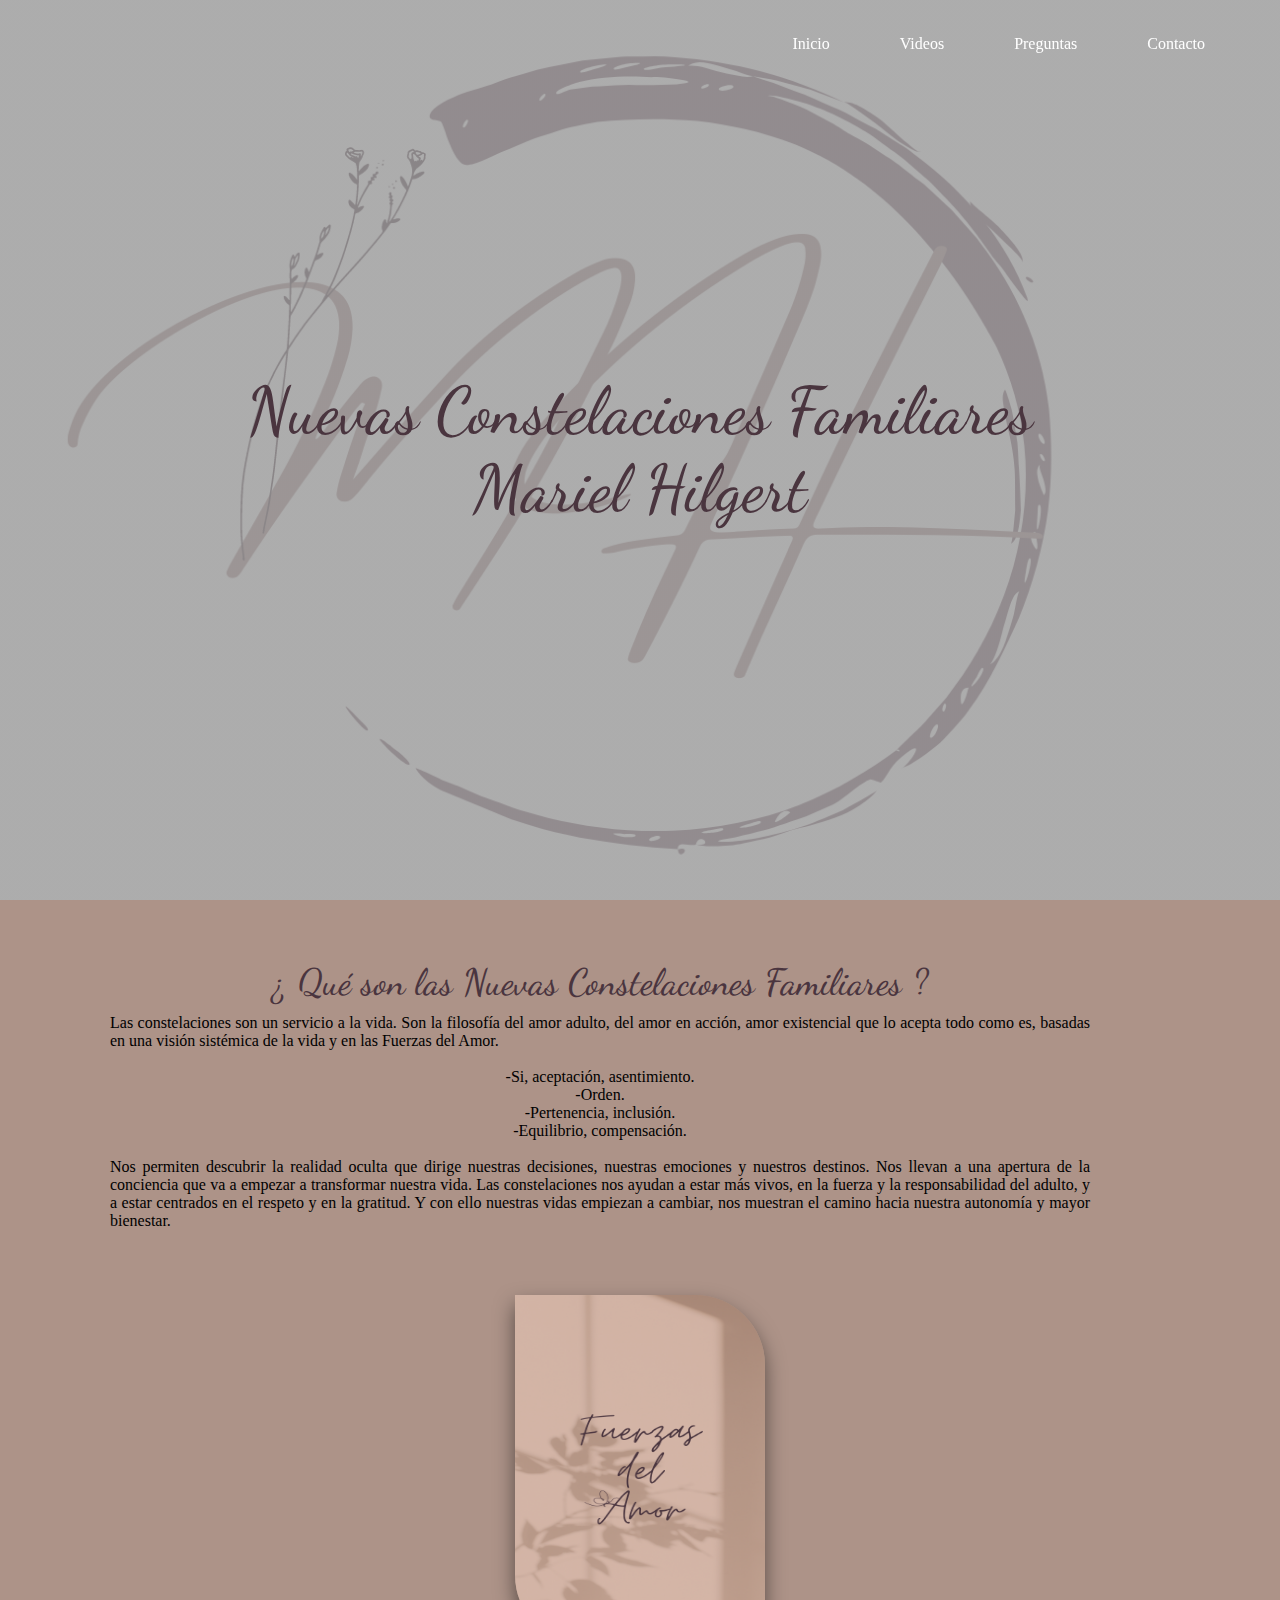
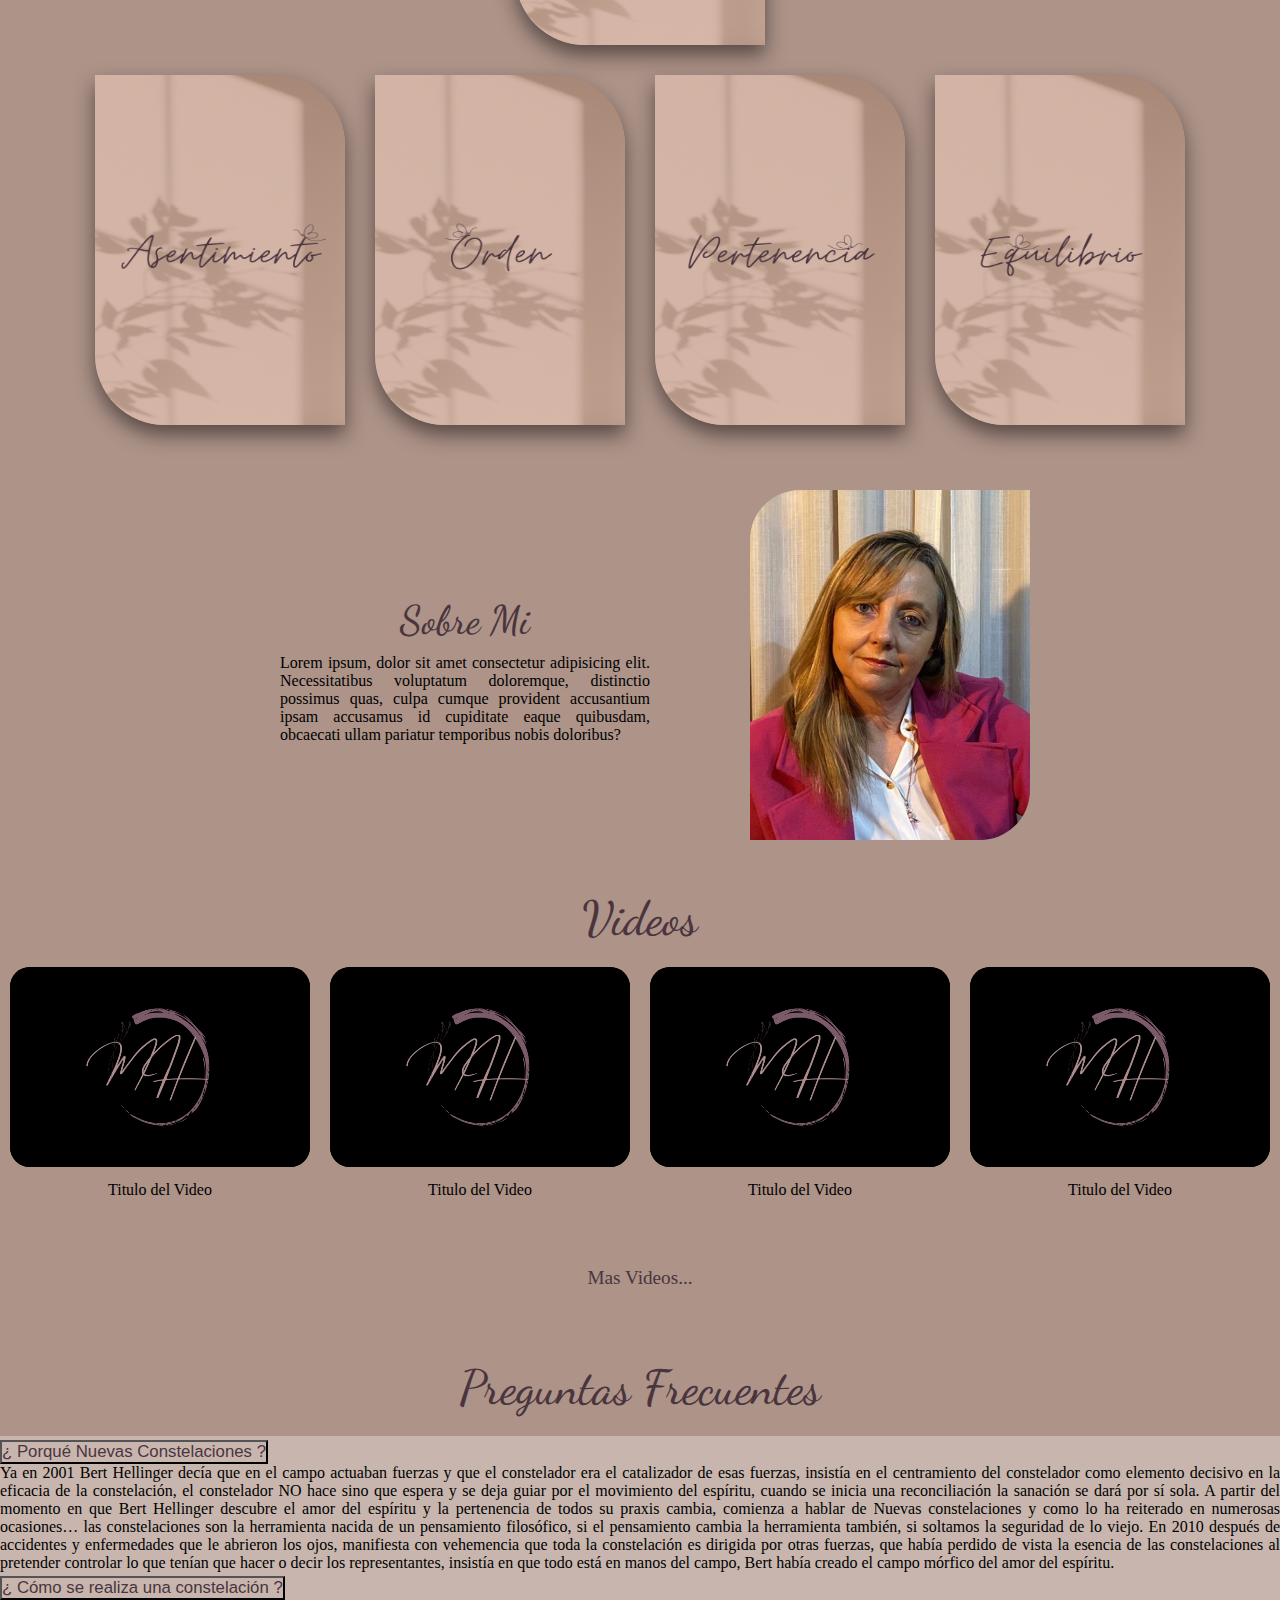
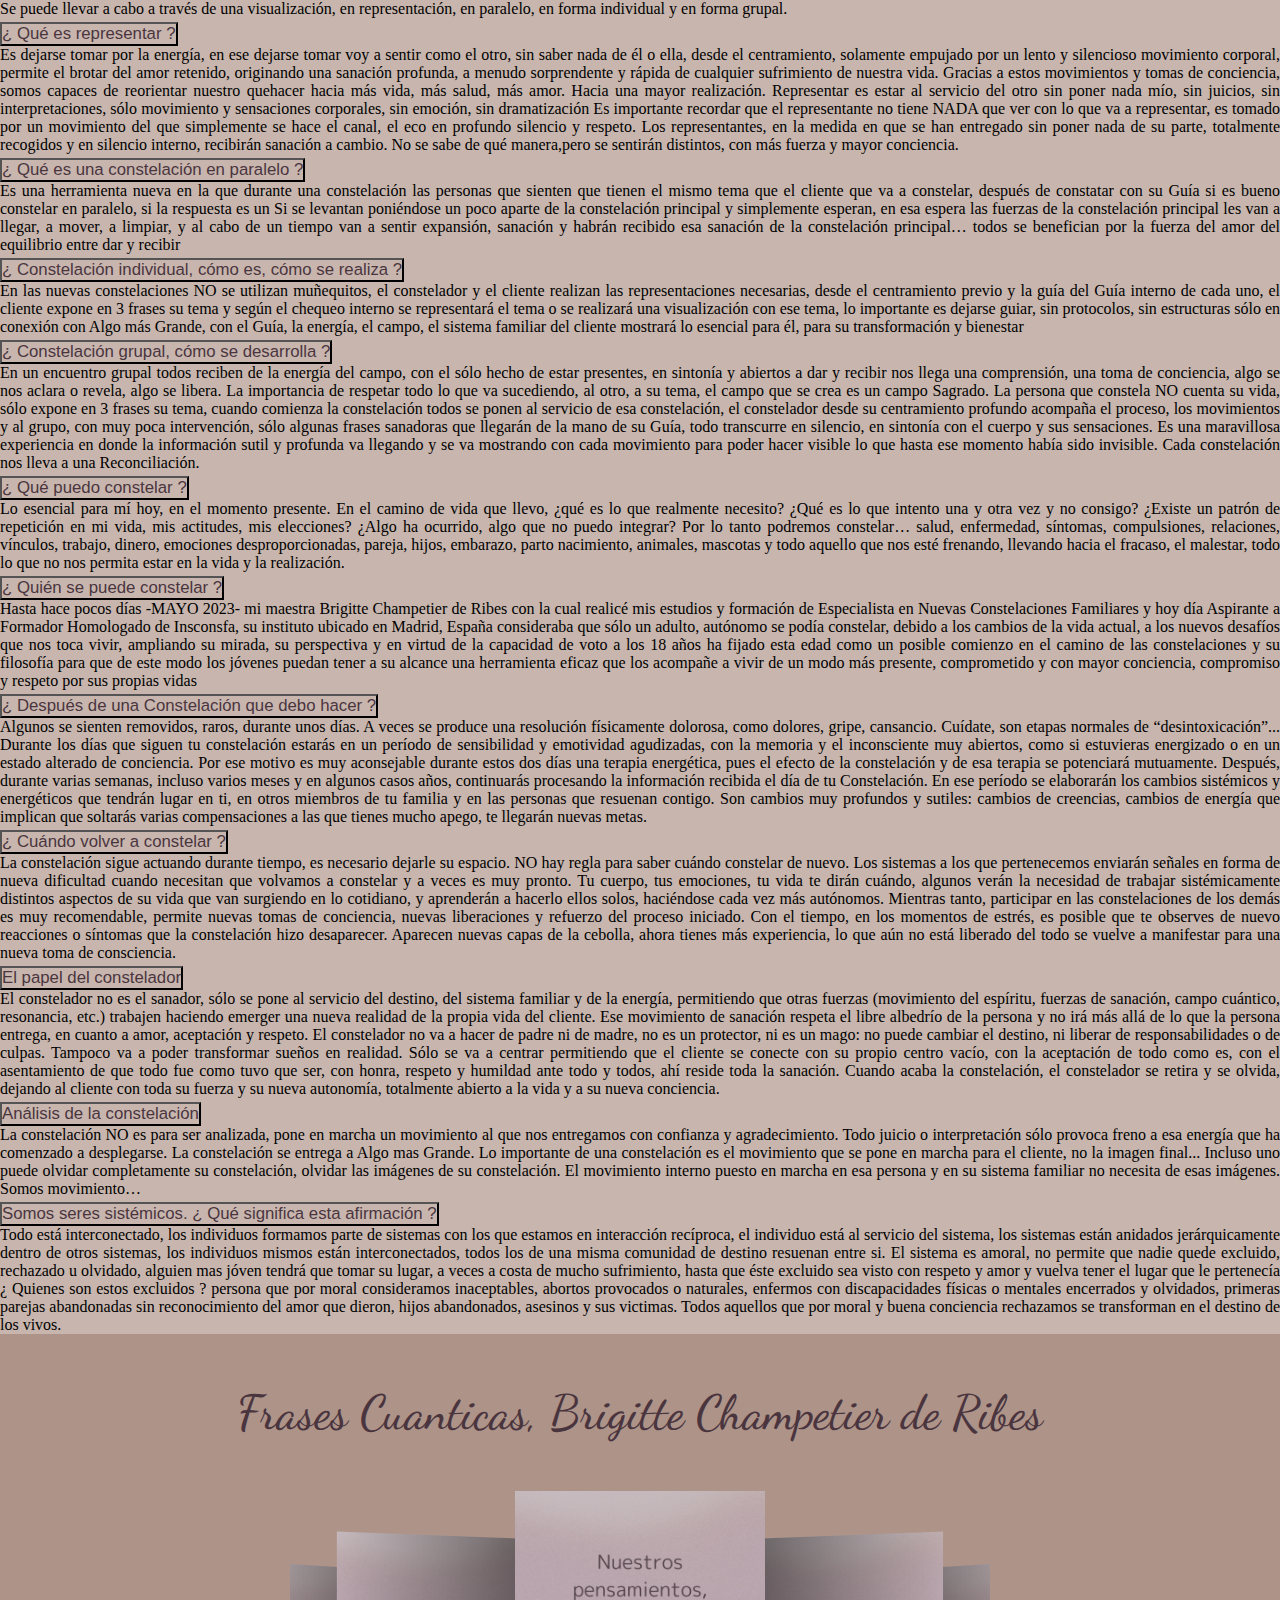
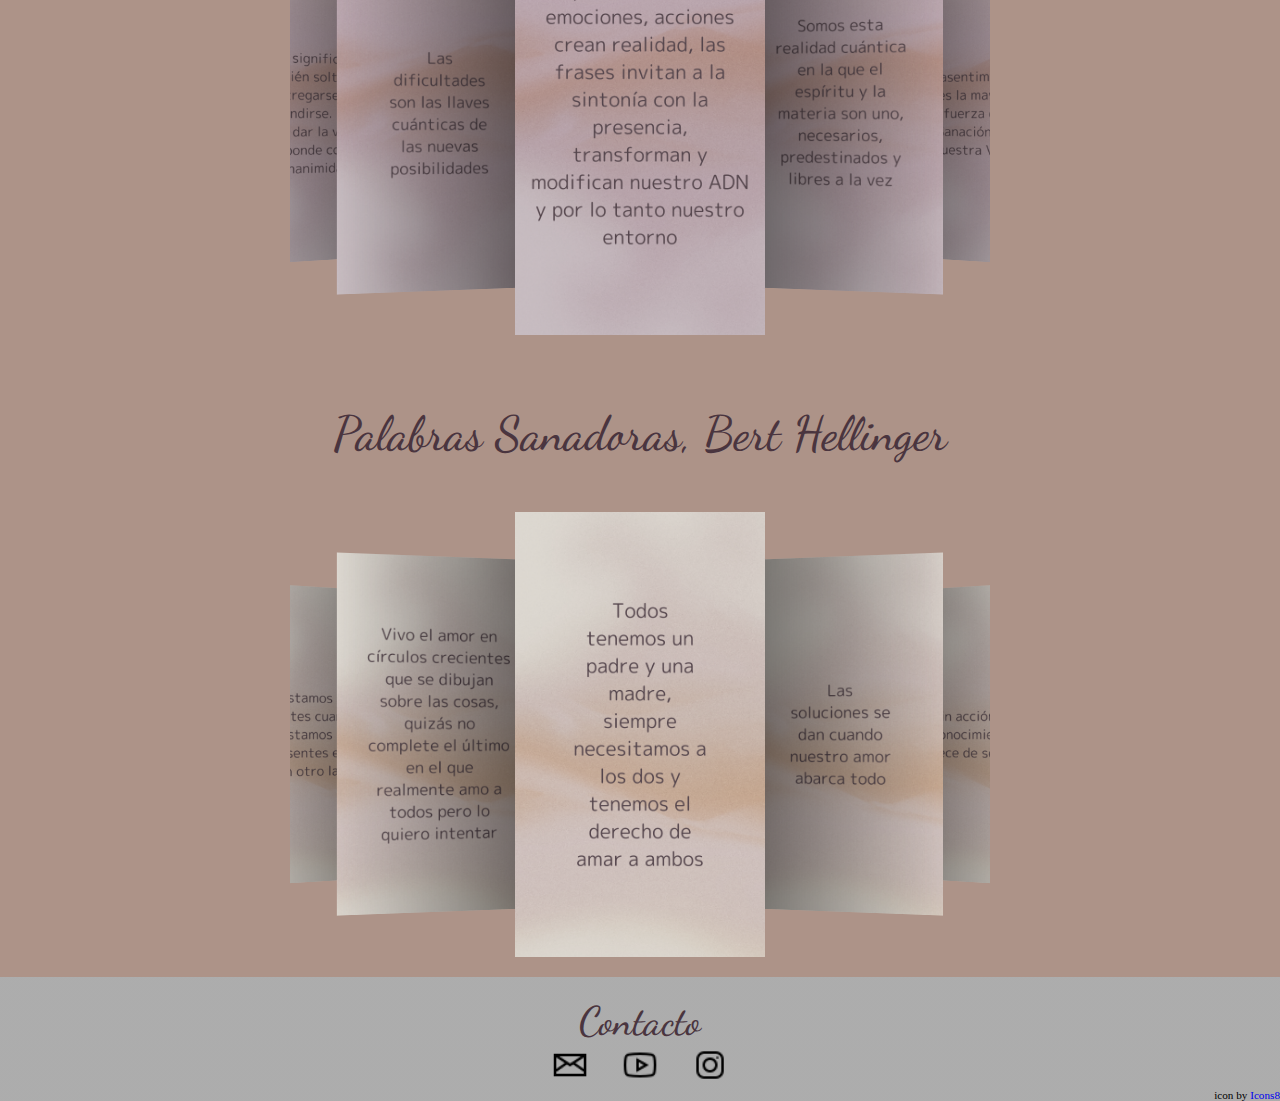
==== index.html @ 26241a6a "cambio en botones de videos y ajuste de botones en el nav" ====
<!DOCTYPE html>
<html lang="en">

<head>
    <meta charset="UTF-8">
    <meta name="viewport" content="width=device-width, initial-scale=1.0">

    <link href="https://cdn.jsdelivr.net/npm/bootstrap@5.3.0/dist/css/bootstrap.min.css" rel="stylesheet"
        integrity="sha384-9ndCyUaIbzAi2FUVXJi0CjmCapSmO7SnpJef0486qhLnuZ2cdeRhO02iuK6FUUVM" crossorigin="anonymous">
    <link rel="stylesheet" href="https://cdn.jsdelivr.net/npm/swiper@9/swiper-bundle.min.css">
    <link rel="stylesheet" href="https://cdnjs.cloudflare.com/ajax/libs/font-awesome/6.4.0/css/all.min.css"
        integrity="sha512-iecdLmaskl7CVkqkXNQ/ZH/XLlvWZOJyj7Yy7tcenmpD1ypASozpmT/E0iPtmFIB46ZmdtAc9eNBvH0H/ZpiBw=="
        crossorigin="anonymous" referrerpolicy="no-referrer">
    <link href="https://cdn.jsdelivr.net/npm/bootstrap@5.3.0/dist/css/bootstrap.min.css" rel="stylesheet"
        integrity="sha384-9ndCyUaIbzAi2FUVXJi0CjmCapSmO7SnpJef0486qhLnuZ2cdeRhO02iuK6FUUVM" crossorigin="anonymous">
    <link rel="stylesheet" href="index.css">
    <link rel="videos" href="html/videos.html">
    <link rel="icon" href="img/fondoHero.ico">

    <title>Nuevas Constelaciones Familiares Mariel Hilgert</title>
</head>

<body>
    <div class="preloader-wrapper">
        <div class="spinner-border" style="color: #ffffff;" role="status"></div>
    </div>
    <header id="inicio">
        <nav class="nav">
            <a href="#inicio">Inicio</a>
            <a href="#videos">Videos</a>
            <a href="#preguntas">Preguntas</a>
            <a href="#contacto">Contacto</a>
        </nav>
    </header>
    <section class="container" id="hero">
        <h1>Nuevas Constelaciones Familiares <br> Mariel Hilgert</h1>
    </section>
    <section class="container" id="txt-init">
        <div class="container">
            <div class="txt-init">
                <h1>¿ Qué son las Nuevas Constelaciones Familiares ?</h1>
                <p>
                    Las constelaciones son un servicio a la vida. Son la
                    filosofía del amor adulto, del amor en acción, amor existencial que lo acepta todo como es, basadas
                    en una visión sistémica de la vida y en las Fuerzas del Amor.
                </p> 
                <br>
                <div class="center">
                    -Si, aceptación, asentimiento. <br>
                    -Orden. <br>
                    -Pertenencia, inclusión. <br>
                    -Equilibrio, compensación.
                </div>
                <br>
                <p>
                    Nos permiten descubrir la realidad oculta que dirige nuestras decisiones, nuestras emociones y
                    nuestros destinos.
                    Nos llevan a una apertura de la conciencia que va a empezar a transformar nuestra
                    vida. Las constelaciones nos ayudan a estar más vivos, en la fuerza y la responsabilidad del
                    adulto, y a estar centrados en el respeto y en la gratitud. Y con ello nuestras vidas empiezan a
                    cambiar, nos muestran el camino hacia nuestra autonomía y mayor bienestar.
                </p>
            </div>
        </div>
    </section>
    <section class="container" id="fuerzas">
        <div class="img_container">
            <div class="containerImg">
                <figure>
                    <img src="img/fuerzas/fuerzasdelamor.png">
                    <div class="capa">
                        <h3>Las Fuerzas del Amor</h3>
                        <p> Nos llevan a la esencia de las Constelaciones Familiares, existen cuatro fuerzas
                            universales,
                            sistémicas y físicas que rigen las dinámicas de todo lo que existe, orientándolo
                            todo en un gran movimiento de amor desde la diversidad a la unidad.
                        </p>
                    </div>
                </figure>
            </div>
            <div class="containerImg">
                <figure>
                    <img src="img/fuerzas/asentimiento.png">
                    <div class="capa">
                        <h3>Asentimiento</h3>
                        <p> A todo como es y a todos como son, amar es aceptar incondicionalmente la vida
                            como es, al otro como es y a mi mismo como soy.
                            Esta fuerza incluye a las otras tres y es la más exigente de todas, por lo tanto la más
                            sanadora, esta fuerza nos habla de un amor no emocional, sino de un amor existencial, todo
                            es querido y amado así tal y como es por la energía creadora, nada queda excluido para esa
                            energía creadora, todos son como tienen que ser y así son amados, por el sólo hecho de Ser.
                        </p>
                    </div>
                </figure>
            </div>
            <div class="containerImg">
                <figure>
                    <img src="img/fuerzas/orden.png">
                    <div class="capa">
                        <h3>Orden</h3>
                        <p> Aceptar la vida, es aceptar la vida dada por nuestros padres, es aceptar ser hijos de esos
                            padres, es decir, aceptar nuestro lugar, aceptar que nuestra vida la determinan nuestro
                            nacimiento y nuestro lugar en la familia de origen.
                            Amar es reconocer que la vida está organizada por el orden. Cada elemento de la vida tiene
                            su lugar específico determinado por su fecha de entrada en los sistemas, ni la herencia, ni
                            los méritos propios nos permiten decidir nuestro lugar.
                        </p>
                    </div>
                </figure>
            </div>
            <div class="containerImg">
                <figure>
                    <img src="img/fuerzas/pertenencia.png">
                    <div class="capa">
                        <h3>Pertenencia</h3>
                        <p> Esta fuerza del Amor nos dice que todos tiene el mismo derecho a la pertenencia, todos
                            pertenecen por igual, haya pasado lo que haya pasado.
                            El movimiento de esta fuerza es el de la inclusión y el respeto de la diferencia, todos son
                            distintos y todos tienen el mismo derecho a pertenecer.
                        </p>
                    </div>
                </figure>
            </div>
            <div class="containerImg">
                <figure>
                    <img src="img/fuerzas/equilibrio.png">
                    <div class="capa">
                        <h3>Equilibrio</h3>
                        <p> La compensación entre ganancias y pérdidas, es decir, el equilibrio entre dar y recibir, es
                            la fuerza que transforma las polaridades en una nueva realidad, es la fuerza que crea los
                            saltos cuánticos. <br>
                            Estas fuerzas son constantes inexorables, están presentes en todos los sistemas vivos, son
                            el armazón de la vida, su presencia no se percibe mas que por sus efectos, son campos de
                            fuerza al servicio de la vida.
                        </p>
                    </div>
                </figure>
            </div>
        </div>
    </section>
    <section class="container" id="sobre-mi">
        <div class="container">
            <div class="texto">
                <h2>Sobre Mi</h2>
                <p>Lorem ipsum, dolor sit amet consectetur adipisicing elit. Necessitatibus voluptatum doloremque,
                    distinctio possimus quas, culpa cumque provident accusantium ipsam accusamus id cupiditate eaque
                    quibusdam, obcaecati ullam pariatur temporibus nobis doloribus?</p>
            </div>
            <div class="img-sobre-mi"></div>
        </div> 
    </section>
    <a id="videos"></a>
    <section class="container" id="videos-explicativos">
        <div class="container">
            <h2>Videos</h2>
            <div class="videos-container">
                <figure class="videos">
                    <a href="https://www.youtube.com/" target="_blank">
                        <img src="img/home.png">
                    </a>
                    <div class="texto-video">
                        <h4>Titulo del Video</h4>
                    </div>
                </figure>
                <figure class="videos">
                    <a href="https://www.youtube.com/" target="_blank">
                        <img src="img/home.png">
                    </a>
                    <div class="texto-video">
                        <h4>Titulo del Video</h4>
                    </div>
                </figure>
                <figure class="videos">
                    <a href="https://www.youtube.com/" target="_blank">
                        <img src="img/home.png">
                    </a>
                    <div class="texto-video">
                        <h4>Titulo del Video</h4>
                    </div>
                </figure>
                <figure class="videos">
                    <a href="https://www.youtube.com/" target="_blank">
                        <img src="img/home.png">
                    </a>
                    <div class="texto-video">
                        <h4>Titulo del Video</h4>
                    </div>
                </figure>
            </div>
            <div class="mas"><a href="">Mas Videos...</a></div>
        </div>
    </section>
    <a id="preguntas"></a>
    <main class="questions">
        <section class="h-75 container-sm ">
            <h1 id="preguntas">
                Preguntas Frecuentes
            </h1>
            <div class="accordion" id="accordionExample">
                <div class="accordion-item">
                    <h2 class="accordion-header">
                        <button class="accordion-button" type="button" data-bs-toggle="collapse"
                            data-bs-target="#collapseOne" aria-expanded="true" aria-controls="collapseOne">
                            ¿ Porqué Nuevas Constelaciones ?
                        </button>
                    </h2>
                    <div id="collapseOne" class="accordion-collapse collapse show" data-bs-parent="#accordionExample">
                        <div class="accordion-body">
                            Ya en 2001 Bert Hellinger decía que en el campo actuaban fuerzas y que el constelador era el
                            catalizador de esas fuerzas, insistía en el centramiento del constelador como elemento
                            decisivo en la eficacia de la constelación, el constelador NO hace sino que espera y se deja
                            guiar por el movimiento del espíritu, cuando se inicia una reconciliación la sanación se
                            dará por sí sola. A partir del momento en que Bert Hellinger descubre el amor del espíritu y
                            la pertenencia de todos su praxis cambia, comienza a hablar de Nuevas constelaciones y como
                            lo ha reiterado en numerosas ocasiones… las constelaciones son la herramienta nacida de un
                            pensamiento filosófico, si el pensamiento cambia la herramienta también, si soltamos la
                            seguridad de lo viejo. En 2010 después de accidentes y enfermedades que le abrieron los
                            ojos, manifiesta con vehemencia que toda la constelación es dirigida por otras fuerzas, que
                            había perdido de vista la esencia de las constelaciones al pretender controlar lo que tenían
                            que hacer o decir los representantes, insistía en que todo está en manos del campo, Bert
                            había creado el campo mórfico del amor del espíritu.
                        </div>
                    </div>
                </div>
                <div class="accordion-item">
                    <h2 class="accordion-header">
                        <button class="accordion-button collapsed" type="button" data-bs-toggle="collapse"
                            data-bs-target="#collapseTwo" aria-expanded="false" aria-controls="collapseTwo">
                            ¿ Cómo se realiza una constelación ?
                        </button>
                    </h2>
                    <div id="collapseTwo" class="accordion-collapse collapse" data-bs-parent="#accordionExample">
                        <div class="accordion-body">
                            Se puede llevar a cabo a través de una visualización, en representación, en paralelo, en
                            forma individual y en forma grupal.
                        </div>
                    </div>
                </div>
                <div class="accordion-item">
                    <h2 class="accordion-header">
                        <button class="accordion-button collapsed" type="button" data-bs-toggle="collapse"
                            data-bs-target="#collapseThree" aria-expanded="false" aria-controls="collapseThree">
                            ¿ Qué es representar ?
                        </button>
                    </h2>
                    <div id="collapseThree" class="accordion-collapse collapse" data-bs-parent="#accordionExample">
                        <div class="accordion-body">
                            Es dejarse tomar por la energía, en ese dejarse tomar voy a sentir como el otro, sin saber
                            nada de él o ella, desde el centramiento, solamente empujado por un lento y silencioso
                            movimiento corporal, permite el brotar del amor retenido, originando una sanación profunda,
                            a menudo sorprendente y rápida de cualquier sufrimiento de nuestra vida.
                            Gracias a estos movimientos y tomas de conciencia, somos capaces de reorientar nuestro
                            quehacer hacia más vida, más salud, más amor. Hacia una mayor realización. Representar es
                            estar al servicio del otro sin poner nada mío, sin juicios, sin interpretaciones, sólo
                            movimiento y sensaciones corporales, sin emoción, sin dramatización Es importante recordar
                            que el representante no tiene NADA que ver con lo que va a representar, es tomado por un
                            movimiento del que simplemente se hace el canal, el eco en profundo silencio y respeto.
                            Los representantes, en la medida en que se han entregado sin poner nada de su parte,
                            totalmente recogidos y en silencio interno, recibirán sanación a cambio. No se sabe de qué
                            manera,pero se sentirán distintos, con más fuerza y mayor conciencia.
                        </div>
                    </div>
                </div>
                <div class="accordion-item">
                    <h2 class="accordion-header">
                        <button class="accordion-button collapsed" type="button" data-bs-toggle="collapse"
                            data-bs-target="#collapsefour" aria-expanded="false" aria-controls="collapsefour">
                            ¿ Qué es una constelación en paralelo ?
                        </button>
                    </h2>
                    <div id="collapsefour" class="accordion-collapse collapse" data-bs-parent="#accordionExample">
                        <div class="accordion-body">
                            Es una herramienta nueva en la que durante una constelación las personas que sienten que
                            tienen el mismo tema que el cliente que va a constelar, después de constatar con su Guía si
                            es bueno constelar en paralelo, si la respuesta es un Si se levantan poniéndose un poco
                            aparte de la constelación principal y simplemente esperan, en esa espera las fuerzas de la
                            constelación principal les van a llegar, a mover, a limpiar, y al cabo de un tiempo van a
                            sentir expansión, sanación y habrán recibido esa sanación de la constelación principal…
                            todos se benefician por la fuerza del amor del equilibrio entre dar y recibir
                        </div>
                    </div>
                </div>
                <div class="accordion-item">
                    <h2 class="accordion-header">
                        <button class="accordion-button collapsed" type="button" data-bs-toggle="collapse"
                            data-bs-target="#collapsefive" aria-expanded="false" aria-controls="collapsefive">
                            ¿ Constelación individual, cómo es, cómo se realiza ?
                        </button>
                    </h2>
                    <div id="collapsefive" class="accordion-collapse collapse" data-bs-parent="#accordionExample">
                        <div class="accordion-body">
                            En las nuevas constelaciones NO se utilizan muñequitos, el constelador y el cliente realizan
                            las representaciones necesarias, desde el centramiento previo y la guía del Guía interno de
                            cada uno, el cliente expone en 3 frases su tema y según el chequeo interno se representará
                            el tema o se realizará una visualización con ese tema, lo importante es dejarse guiar, sin
                            protocolos, sin estructuras sólo en conexión con Algo más Grande, con el Guía, la energía,
                            el campo, el sistema familiar del cliente mostrará lo esencial para él, para su
                            transformación y bienestar
                        </div>
                    </div>
                </div>
                <div class="accordion-item">
                    <h2 class="accordion-header">
                        <button class="accordion-button collapsed" type="button" data-bs-toggle="collapse"
                            data-bs-target="#collapsesixe" aria-expanded="false" aria-controls="collapsesixe">
                            ¿ Constelación grupal, cómo se desarrolla ?
                        </button>
                    </h2>
                    <div id="collapsesixe" class="accordion-collapse collapse" data-bs-parent="#accordionExample">
                        <div class="accordion-body">
                            En un encuentro grupal todos reciben de la energía del campo, con el sólo hecho de estar
                            presentes, en sintonía y abiertos a dar y recibir nos llega una comprensión, una toma de
                            conciencia, algo se nos aclara o revela, algo se libera.
                            La importancia de respetar todo lo que va sucediendo, al otro, a su tema, el campo que se
                            crea es un campo Sagrado.
                            La persona que constela NO cuenta su vida, sólo expone en 3 frases su tema, cuando comienza
                            la constelación todos se ponen al servicio de esa constelación, el constelador desde su
                            centramiento profundo acompaña el proceso, los movimientos y al grupo, con muy poca
                            intervención, sólo algunas frases sanadoras que llegarán de la mano de su Guía, todo
                            transcurre en silencio, en sintonía con el cuerpo y sus sensaciones.
                            Es una maravillosa experiencia en donde la información sutil y profunda va llegando y se va
                            mostrando con cada movimiento para poder hacer visible lo que hasta ese momento había sido
                            invisible.
                            Cada constelación nos lleva a una Reconciliación.
                        </div>
                    </div>
                </div>
                <div class="accordion-item">
                    <h2 class="accordion-header">
                        <button class="accordion-button collapsed" type="button" data-bs-toggle="collapse"
                            data-bs-target="#collapseseven" aria-expanded="false" aria-controls="collapseseven">
                            ¿ Qué puedo constelar ?
                        </button>
                    </h2>
                    <div id="collapseseven" class="accordion-collapse collapse" data-bs-parent="#accordionExample">
                        <div class="accordion-body">
                            Lo esencial para mí hoy, en el momento presente.
                            En el camino de vida que llevo, ¿qué es lo que realmente necesito?
                            ¿Qué es lo que intento una y otra vez y no consigo?
                            ¿Existe un patrón de repetición en mi vida, mis actitudes, mis elecciones?
                            ¿Algo ha ocurrido, algo que no puedo integrar?
                            Por lo tanto podremos constelar… salud, enfermedad, síntomas, compulsiones, relaciones,
                            vínculos, trabajo, dinero, emociones desproporcionadas, pareja, hijos, embarazo, parto
                            nacimiento, animales, mascotas y todo aquello que nos esté frenando, llevando hacia el
                            fracaso, el malestar, todo lo que no nos permita estar en la vida y la realización.
                        </div>
                    </div>
                </div>
                <div class="accordion-item">
                    <h2 class="accordion-header">
                        <button class="accordion-button collapsed" type="button" data-bs-toggle="collapse"
                            data-bs-target="#collapseeight" aria-expanded="false" aria-controls="collapseeight">
                            ¿ Quién se puede constelar ?
                        </button>
                    </h2>
                    <div id="collapseeight" class="accordion-collapse collapse" data-bs-parent="#accordionExample">
                        <div class="accordion-body">
                            Hasta hace pocos días -MAYO 2023- mi maestra Brigitte Champetier de Ribes con la cual
                            realicé mis estudios y formación de Especialista en Nuevas Constelaciones Familiares y hoy
                            día Aspirante a Formador Homologado de Insconsfa, su instituto ubicado en Madrid, España
                            consideraba que sólo un adulto, autónomo se podía constelar, debido a los cambios de la vida
                            actual, a los nuevos desafíos que nos toca vivir, ampliando su mirada, su perspectiva y en
                            virtud de la capacidad de voto a los 18 años ha fijado esta edad como un posible comienzo en
                            el camino de las constelaciones y su filosofía para que de este modo los jóvenes puedan
                            tener a su alcance una herramienta eficaz que los acompañe a vivir de un modo más presente,
                            comprometido y con mayor conciencia, compromiso y respeto por sus propias vidas
                        </div>
                    </div>
                </div>
                <div class="accordion-item">
                    <h2 class="accordion-header">
                        <button class="accordion-button collapsed" type="button" data-bs-toggle="collapse"
                            data-bs-target="#collapsenine" aria-expanded="false" aria-controls="collapsenine">
                            ¿ Después de una Constelación que debo hacer ?
                        </button>
                    </h2>
                    <div id="collapsenine" class="accordion-collapse collapse" data-bs-parent="#accordionExample">
                        <div class="accordion-body">
                            Algunos se sienten removidos, raros, durante unos días. A veces se produce una resolución
                            físicamente dolorosa, como dolores, gripe, cansancio. Cuídate, son etapas normales de
                            “desintoxicación”... Durante los días que siguen tu constelación estarás en un período de
                            sensibilidad y emotividad agudizadas, con la memoria y el inconsciente muy abiertos, como si
                            estuvieras energizado o en un estado alterado de conciencia. Por ese motivo es muy
                            aconsejable durante estos dos días una terapia energética, pues el efecto de la constelación
                            y de esa terapia se potenciará mutuamente.
                            Después, durante varias semanas, incluso varios meses y en algunos casos años, continuarás
                            procesando la información recibida el día de tu Constelación.
                            En ese período se elaborarán los cambios sistémicos y energéticos que tendrán lugar en ti,
                            en otros miembros de tu familia y en las personas que resuenan contigo.
                            Son cambios muy profundos y sutiles: cambios de creencias, cambios de energía que implican
                            que soltarás varias compensaciones a las que tienes mucho apego, te llegarán nuevas metas.
                        </div>
                    </div>
                </div>
                <div class="accordion-item">
                    <h2 class="accordion-header">
                        <button class="accordion-button collapsed" type="button" data-bs-toggle="collapse"
                            data-bs-target="#collapseten" aria-expanded="false" aria-controls="collapseten">
                            ¿ Cuándo volver a constelar ?
                        </button>
                    </h2>
                    <div id="collapseten" class="accordion-collapse collapse" data-bs-parent="#accordionExample">
                        <div class="accordion-body">
                            La constelación sigue actuando durante tiempo, es necesario dejarle su espacio. NO hay regla
                            para saber cuándo constelar de nuevo.
                            Los sistemas a los que pertenecemos enviarán señales en forma de nueva dificultad cuando
                            necesitan que volvamos a constelar y a veces es muy pronto.
                            Tu cuerpo, tus emociones, tu vida te dirán cuándo, algunos verán la necesidad de trabajar
                            sistémicamente distintos aspectos de su vida que van surgiendo en lo cotidiano, y aprenderán
                            a hacerlo ellos solos, haciéndose cada vez más autónomos.
                            Mientras tanto, participar en las constelaciones de los demás es muy recomendable, permite
                            nuevas tomas de conciencia, nuevas liberaciones y refuerzo del proceso iniciado. Con el
                            tiempo, en los momentos de estrés, es posible que te observes de nuevo reacciones o síntomas
                            que la constelación hizo desaparecer. Aparecen nuevas capas de la cebolla, ahora tienes más
                            experiencia, lo que aún no está liberado del todo se vuelve a manifestar para una nueva toma
                            de consciencia.
                        </div>
                    </div>
                </div>
                <div class="accordion-item">
                    <h2 class="accordion-header">
                        <button class="accordion-button collapsed" type="button" data-bs-toggle="collapse"
                            data-bs-target="#collapseeleven" aria-expanded="false" aria-controls="collapseeleven">
                            El papel del constelador
                        </button>
                    </h2>
                    <div id="collapseeleven" class="accordion-collapse collapse" data-bs-parent="#accordionExample">
                        <div class="accordion-body">
                            El constelador no es el sanador, sólo se pone al servicio del destino, del sistema familiar
                            y de la energía, permitiendo que otras fuerzas (movimiento del espíritu, fuerzas de
                            sanación, campo cuántico, resonancia, etc.) trabajen haciendo emerger una nueva realidad de
                            la propia vida del cliente.
                            Ese movimiento de sanación respeta el libre albedrío de la persona y no irá más allá de lo
                            que la persona entrega, en cuanto a amor, aceptación y respeto.
                            El constelador no va a hacer de padre ni de madre, no es un protector, ni es un mago: no
                            puede cambiar el destino, ni liberar de responsabilidades o de culpas. Tampoco va a poder
                            transformar sueños en realidad. Sólo se va a centrar permitiendo que el cliente se conecte
                            con su propio centro vacío, con la aceptación de todo como es, con el asentamiento de que
                            todo fue como tuvo que ser, con honra, respeto y humildad ante todo y todos, ahí reside toda
                            la sanación.
                            Cuando acaba la constelación, el constelador se retira y se olvida, dejando al cliente con
                            toda su fuerza y su nueva autonomía, totalmente abierto a la vida y a su nueva conciencia.
                        </div>
                    </div>
                </div>
                <div class="accordion-item">
                    <h2 class="accordion-header">
                        <button class="accordion-button collapsed" type="button" data-bs-toggle="collapse"
                            data-bs-target="#collapsetwelve" aria-expanded="false" aria-controls="collapsetwelve">
                            Análisis de la constelación
                        </button>
                    </h2>
                    <div id="collapsetwelve" class="accordion-collapse collapse" data-bs-parent="#accordionExample">
                        <div class="accordion-body">
                            La constelación NO es para ser analizada, pone en marcha un movimiento al que nos entregamos
                            con confianza y agradecimiento. Todo juicio o interpretación sólo provoca freno a esa
                            energía que ha comenzado a desplegarse. La constelación se entrega a Algo mas Grande.
                            Lo importante de una constelación es el movimiento que se pone en marcha para el cliente, no
                            la imagen final... Incluso uno puede olvidar completamente su constelación, olvidar las
                            imágenes de su constelación.
                            El movimiento interno puesto en marcha en esa persona y en su sistema familiar no necesita
                            de esas imágenes. Somos movimiento…
                        </div>
                    </div>
                </div>
                <div class="accordion-item">
                    <h2 class="accordion-header">
                        <button class="accordion-button collapsed" type="button" data-bs-toggle="collapse"
                            data-bs-target="#collapsethirteen" aria-expanded="false" aria-controls="collapsethirteen">
                            Somos seres sistémicos. ¿ Qué significa esta afirmación ?
                        </button>
                    </h2>
                    <div id="collapsethirteen" class="accordion-collapse collapse" data-bs-parent="#accordionExample">
                        <div class="accordion-body">
                            Todo está interconectado, los individuos formamos parte de sistemas con los que estamos en
                            interacción recíproca, el individuo está al servicio del sistema, los sistemas están
                            anidados jerárquicamente dentro de otros sistemas, los individuos mismos están
                            interconectados, todos los de una misma comunidad de destino resuenan entre si.
                            El sistema es amoral, no permite que nadie quede excluido, rechazado u olvidado, alguien mas
                            jóven tendrá que tomar su lugar, a veces a costa de mucho sufrimiento, hasta que éste
                            excluido sea visto con respeto y amor y vuelva tener el lugar que le pertenecía ¿ Quienes
                            son estos excluidos ? persona que por moral consideramos inaceptables, abortos provocados o
                            naturales, enfermos con discapacidades físicas o mentales encerrados y olvidados, primeras
                            parejas abandonadas sin reconocimiento del amor que dieron, hijos abandonados, asesinos y
                            sus victimas.
                            Todos aquellos que por moral y buena conciencia rechazamos se transforman en el destino de
                            los vivos.
                        </div>
                    </div>
                </div>
            </div>
        </section>
    </main>
    <section class="search container">
        <div class="search-txt">
            <h2>Frases Cuanticas, Brigitte Champetier de Ribes</h2>
        </div>
    </section>
    <section class="movies container">
        <div class="swiper mySwiper">
            <div class="swiper-wrapper">
                <div class="swiper-slide">
                    <img src="img/brigitte/Brigitte1.png">
                </div>
                <div class="swiper-slide">
                    <img src="img/brigitte/Brigitte2.png">
                </div>
                <div class="swiper-slide">
                    <img src="img/brigitte/Brigitte3.png">
                </div>
                <div class="swiper-slide">
                    <img src="img/brigitte/Brigitte4.png">
                </div>
                <div class="swiper-slide">
                    <img src="img/brigitte/Brigitte5.png">
                </div>
                <div class="swiper-slide">
                    <img src="img/brigitte/Brigitte6.png">
                </div>
                <div class="swiper-slide">
                    <img src="img/brigitte/Brigitte3.png">
                </div>
                <div class="swiper-slide">
                    <img src="img/brigitte/Brigitte4.png">
                </div>
                <div class="swiper-slide">
                    <img src="img/brigitte/Brigitte5.png">
                </div>
            </div>
    </section>
    <section class="search container">
        <div class="search-txt">
            <h2>Palabras Sanadoras, Bert Hellinger</h2>
        </div>
    </section>
    <section class="movies container">
        <div class="swiper mySwiper">
            <div class="swiper-wrapper">
                <div class="swiper-slide">
                    <img src="img/bert/Bert1.png">
                </div>
                <div class="swiper-slide">
                    <img src="img/bert/Bert2.png">
                </div>
                <div class="swiper-slide">
                    <img src="img/bert/Bert3.png">
                </div>
                <div class="swiper-slide">
                    <img src="img/bert/Bert4.png">
                </div>
                <div class="swiper-slide">
                    <img src="img/bert/Bert5.png">
                </div>
                <div class="swiper-slide">
                    <img src="img/bert/Bert1.png">
                </div>
                <div class="swiper-slide">
                    <img src="img/bert/Bert2.png">
                </div>
                <div class="swiper-slide">
                    <img src="img/bert/Bert4.png">
                </div>
                <div class="swiper-slide">
                    <img src="img/bert/Bert5.png">
                </div>
            </div>
    </section>
    <footer>
        <div id="contacto" class="container">
            <div class="txt-footer">
                <h2>Contacto</h2>
            </div>
            <div class="icons">
                <a href=""><img src="img/email-32.png" alt=""></a>
                <a href=""><img src="img/youtube-32.png" alt=""></a>
                <a href="https://www.instagram.com/hilgertmariel"><img src="img/instagram-32.png" alt=""> </a>
            </div>
            <p>icon by <a href="https://icons8.com" target="_blank">Icons8</a></p>
        </div>

    </footer>
    <script src="https://cdn.jsdelivr.net/npm/swiper@9/swiper-bundle.min.js"></script>
    <script src="js/slider.js"></script>
    <script src="js/spinner.js"></script>
    <script src="js/navBar.js"></script>
    <script src="https://cdn.jsdelivr.net/npm/bootstrap@5.3.0/dist/js/bootstrap.bundle.min.js"
        integrity="sha384-geWF76RCwLtnZ8qwWowPQNguL3RmwHVBC9FhGdlKrxdiJJigb/j/68SIy3Te4Bkz" crossorigin="anonymous">
    </script>
</body>

</html>
---- index.css ----
@import url('https://fonts.googleapis.com/css2?family=Dancing+Script:wght@400;500;600;700&display=swap');
@import url('https://fonts.googleapis.com/css2?family=Tsukimi+Rounded:wght@700&display=swap');

*{
    margin: 0;
    padding: 0;
    box-sizing: border-box;
    list-style: none;
    font-weight: 500;
    text-decoration: none;
}

html{
    scroll-behavior: smooth;
}
.preloader-wrapper{
    position: fixed;
    top: 0;
    left: 0;
    width: 100%;
    height: 100%;
    background: #111111;
    display: flex;
    align-items: center;
    justify-content: center;
    transition: all 1s ease;
    z-index: 999;
}
.fade-out-animation{
    opacity: 0;
    visibility: hidden;
}

#txt-init, #fuerzas, #sobre-mi, #videos-explicativos, main, .search, .movies{
    background-color: #ad9388;
    /*
    #a98c98
    #8aaaab
    #ad9388
    #a29595
    */
}
.container{
    max-width: 100%;
}

.nav{
    display: flex;
    position: fixed;
    width: 100%;
    padding: 25px 0;
    text-align: center;
    align-items: center;
    justify-content: space-evenly;
    transition: all 0.4s ease;
    z-index: 900;
}
.nav a{
    color: #ffffff;
    padding: 10px 15px;
    text-decoration: none;
    text-align: center;
    align-items: center;
    justify-content: center;
}
.nav a:hover{
    background-color: #4a353f80;
    border-radius: 20px;
}
.nav.active{
    background-color: #000000;
    padding: 10px 0;
    box-shadow: 1px 2px 8px #000000;
}

#hero{
    display: flex;
    align-items: center;
    justify-content: center;
    text-align: center;
    flex-direction: column;
    width: 100%;
    height: 100vh;
    background-image: linear-gradient(
        0deg,
        rgba(152, 152, 152, 0.8),
        rgba(152, 152, 152, 0.8)
    ),url(img/fondoHero.png);
    background-repeat: no-repeat;
    background-size: contain;
    background-position: center center;
    box-sizing: border-box;
}
#hero h1{
    font-size: 4.1em;
    color: #4a353f;
    font-family: 'Dancing Script';
}

#txt-init .container{
    padding: 50px 0;
    text-align: center;
}
.txt-init h1{
    padding: 10px 0;
    font-size: 2.3em;
    color: #4a353f;
    font-family: 'Dancing Script';
}
.txt-init p{
    padding: 0 30px;
    text-align: justify;
    margin: 0;
}


.img_container{
    display: flex;
    align-items: center;
    justify-content: center;
    flex-wrap: wrap;
}
.img_container .containerImg:first-child{
    display: flex;
    flex-direction: column;
    width: 100%;
    justify-content: center;
    align-items: center;
}
.containerImg figure{
    position: relative;
    height: 430px;
    width: 330px;
    overflow: hidden;
    box-shadow:  0px 10px 20px rgba(0, 0, 0, 0.5);
    cursor: pointer;
    margin: 15px;
}
.containerImg figure{
    border-top-right-radius: 70px;
    border-bottom-left-radius: 70px;
}
.containerImg figure img{
    width: 100%;
    height: 100%;
    transition: all 0.4s ease-out;
}
.containerImg figure .capa{
    position: absolute;
    top: 0;
    width: 100%;
    height: 100%;
    background: #d8cfc8;
    transition: all 0.4s ease-out;
    opacity: 0;
    visibility: hidden;
    text-align: center;
}
.containerImg figure:hover > .capa{
    opacity: 1;
    visibility: visible;
}
.containerImg figure:hover > .capa h3{
    margin-top: 20px;
    margin-bottom: 20px;
} 
.containerImg figure .capa h3{
    color: #9d7e5f;
    font-size: 1.4em;
    width: 100%;
    margin-bottom: 300px;
    transition: all 0.6s ease-out;
    margin-top: 30px;
    text-align: center;
    padding: 0 20px;
}
.containerImg figure .capa p{
    color: #9d7e5f;
    font-size: 1em;
    line-height: 1.5;
    width: 85%;
    max-width: 350px;
    margin: auto;
    text-align: justify;
}

#sobre-mi .container{
    text-align: center;
    padding: 50px 0;
}
#sobre-mi h2{
    padding: 10px 0;
    font-size: 2.5em;
    color: #4a353f;
    font-family: 'Dancing Script';
}
#sobre-mi p{
    text-align: justify;
    padding: 0 40px;
}


#videos-explicativos figure a img{
    border-radius: 20px;
    width: 300px;
    height: 200px;
    background-image: url(img/home.png);
    background-size: cover;
    background-position: center center;
    background-repeat: no-repeat;
    margin-bottom: 10px;
}

#videos-explicativos .videos-container{
    display: flex;
    align-items: center;
    text-align: center;
    justify-content: center;
    flex-direction: row;
    flex-wrap: wrap;
}
#videos-explicativos .container h2{
    font-size: 3em;
    font-family: 'Dancing Script';
    padding-bottom: 20px;
    color: #4a353f;
    text-align: center;
}
.videos{
    background-color: transparent;
    padding: 20px;
}
#videos-explicativos .texto-video{
    margin: 0;
    padding: 0 20px;
    text-align: center;
}
#videos-explicativos .mas{
    margin-top: 25px;
    padding-bottom: 50px;
    text-align: center;
}
.container .mas a{
    text-decoration: none;
    font-size: 1.2em;
    color: #4a353f;
    padding: 5px 8px; 
}
.container .mas a:hover{
    background-color: #4a353f80;
    border-radius: 20px;
}

/*
    #9d7e5f
    #a98c98
    #8aaaab
    #ad9388
    #a29595
    #aa9d8b
*/


main{
    display: flex;
    align-items: center;
}
main section{
    max-width: auto;
    height: 100%;
}
main section h1{
    font-size: 3em;
    color: #4a353f;
    font-family: 'Dancing Script';
    text-align: center;
    padding: 20px 0;
}
main section .accordion-item{
    border: 0;
    background: #c8b6ae;
}
main section .accordion-item .accordion-header button{
    background: #c8b6ae;
    color: #4a353f;
    font-size: 0.7em;
}
main section .accordion-item .accordion-header button #text{
    padding-right: 20px;
}
.accordion-item .accordion-body{
    font-size: 1em;
    text-align: justify;
}

/*
    #9d7e5f
    #a98c98
    #8aaaab
    #ad9388
    #a29595
    #aa9d8b
*/


.search{
    padding: 50px 0;
    display: flex;
    align-items: center;
    justify-content: center;
    text-align: center;
    
}
.search-txt{
    display: flex;
    align-items: center;
    justify-content: center;
    text-align: center;
}
.search-txt h2{
    color: #4a353f;
    font-size: 3em;
    font-family: 'Dancing Script';
    align-items: center;
    justify-content: center;
    text-align: center;
    padding: 0 20px;
}
.movies{
    padding: 0px 0 20px 0;
}
.swiper{
    width: 85%;
}
.swiper-slide{
    background-position: center;
    background-size: cover;
    width: 250px;
}
.swiper-slide img{
    display: block;
    width: 100%;
}


#contacto{
    display: flex;
    align-items: center;
    justify-content: center;
    text-align: center;
    flex-direction: column;
    background-image: linear-gradient(
        0deg,
        rgba(152, 152, 152, 0.8),
        rgba(152, 152, 152, 0.8)
    ),url();
    
}
#contacto .txt-footer h2{
    color: #4a353f;
    font-size: 2.5em;
    font-family: 'Dancing Script';
    align-items: center;
    justify-content: center;
    text-align: center;
    padding-top: 20px;
}
#contacto .icons{
    display: flex;
    justify-content: center;
    align-items: center;
    text-align: center;
}
#contacto .icons img{
    margin: 0 15px;
    flex-direction: column;
}
#contacto p{
    font-size: 0.7em;
    width: 100%;
    text-align: end;
    margin: 0;
}




@media (min-width: 991px){
    .nav{
        justify-content: flex-end;
        padding: 25px 40px;
    }
    .nav a{
        margin: 0 20px;
    }
    .nav a:hover{
        border-radius: 50px;
    }
    .nav.active{
        padding: 10px 40px;
    }

    #hero{
        background-size: contain;
    }

    #txt-init .container{
        width: 100%;
        max-width: 1200px;
        padding: 50px 80px;
    }

    .containerImg figure{
        height: 350px;
        width: 250px;
    }
    .containerImg figure .capa h3{
        font-size: 1.2em;
    }
    .containerImg figure .capa p{
        font-size: 0.75em;
    }

    #sobre-mi .container{
        display: flex;
        justify-content: center;
    }
    #sobre-mi .texto{
        margin-right: 50px;
        width: 50%;
        padding-left: 30px;
        max-width: 400px;
        display: flex;
        flex-direction: column;
        justify-content: center;
    }
    #sobre-mi h2{
        text-align: center;
    }
    #sobre-mi p{
        padding: 0;
    }
    #sobre-mi .img-sobre-mi{
        background-image: url(img/sobremi2.jpeg);
        background-size: cover;
        background-position: center center;
        height: 350px;
        width: 280px;
        margin-left: 50px;
        border-top-left-radius: 50px;
        border-bottom-right-radius: 50px;
    }

    #videos-explicativos{
        display: flex;
        align-items: center;
        justify-content: center;
    }
    .videos{
        padding: 0;
    }
    #videos-explicativos .container .mas{
        margin-top: 0;
    }
    .videos-container{
        display: flex;
        align-items: center;
        text-align: center;
        justify-content: center;
        flex-wrap: wrap;
    }
    #videos-explicativos figure{
        position: relative;
        height: 300px;
        width: 320px;
    }
    #videos-explicativos .mas{
        padding-bottom: 50px;
        text-align: center;
    }

    .swiper{
        width: 700px;
        
    }

    #contacto .icons img{
        margin: 0 15px;
        width: 40px;
        height: 40px;
    }

}
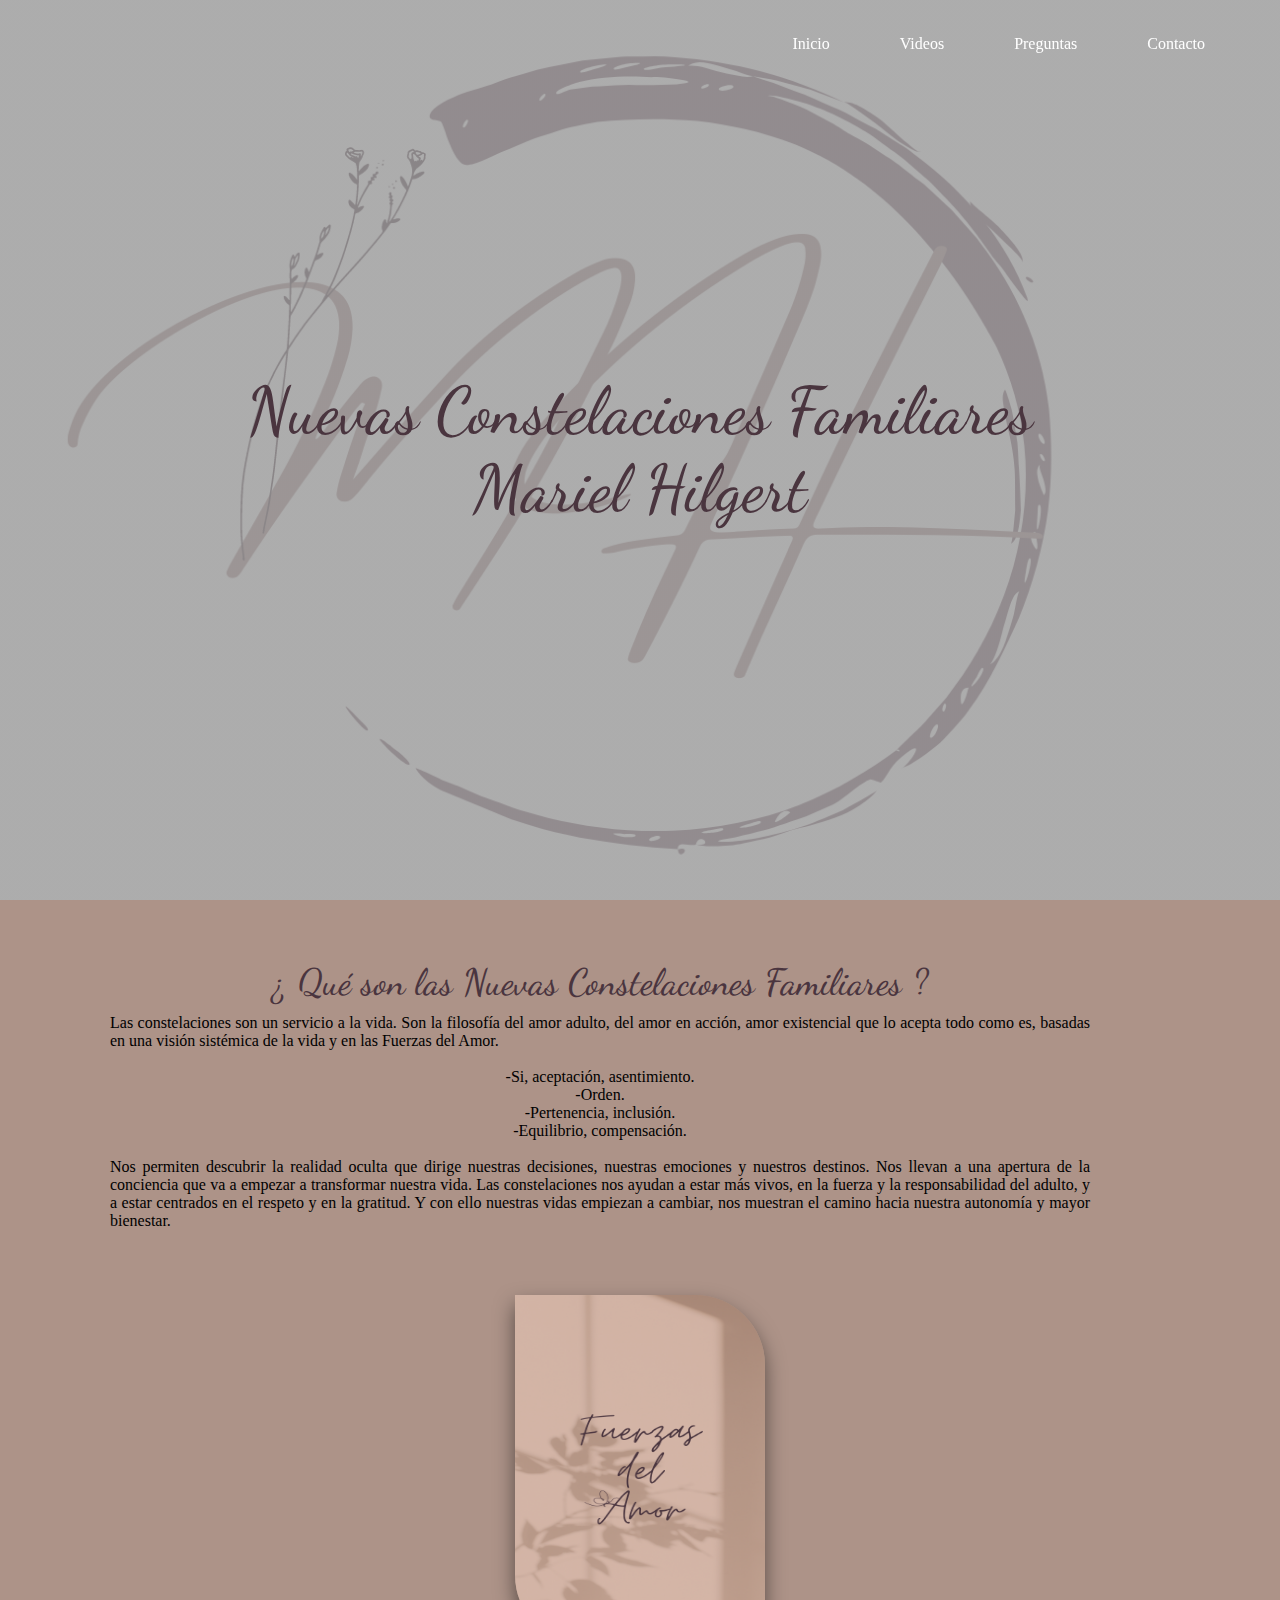
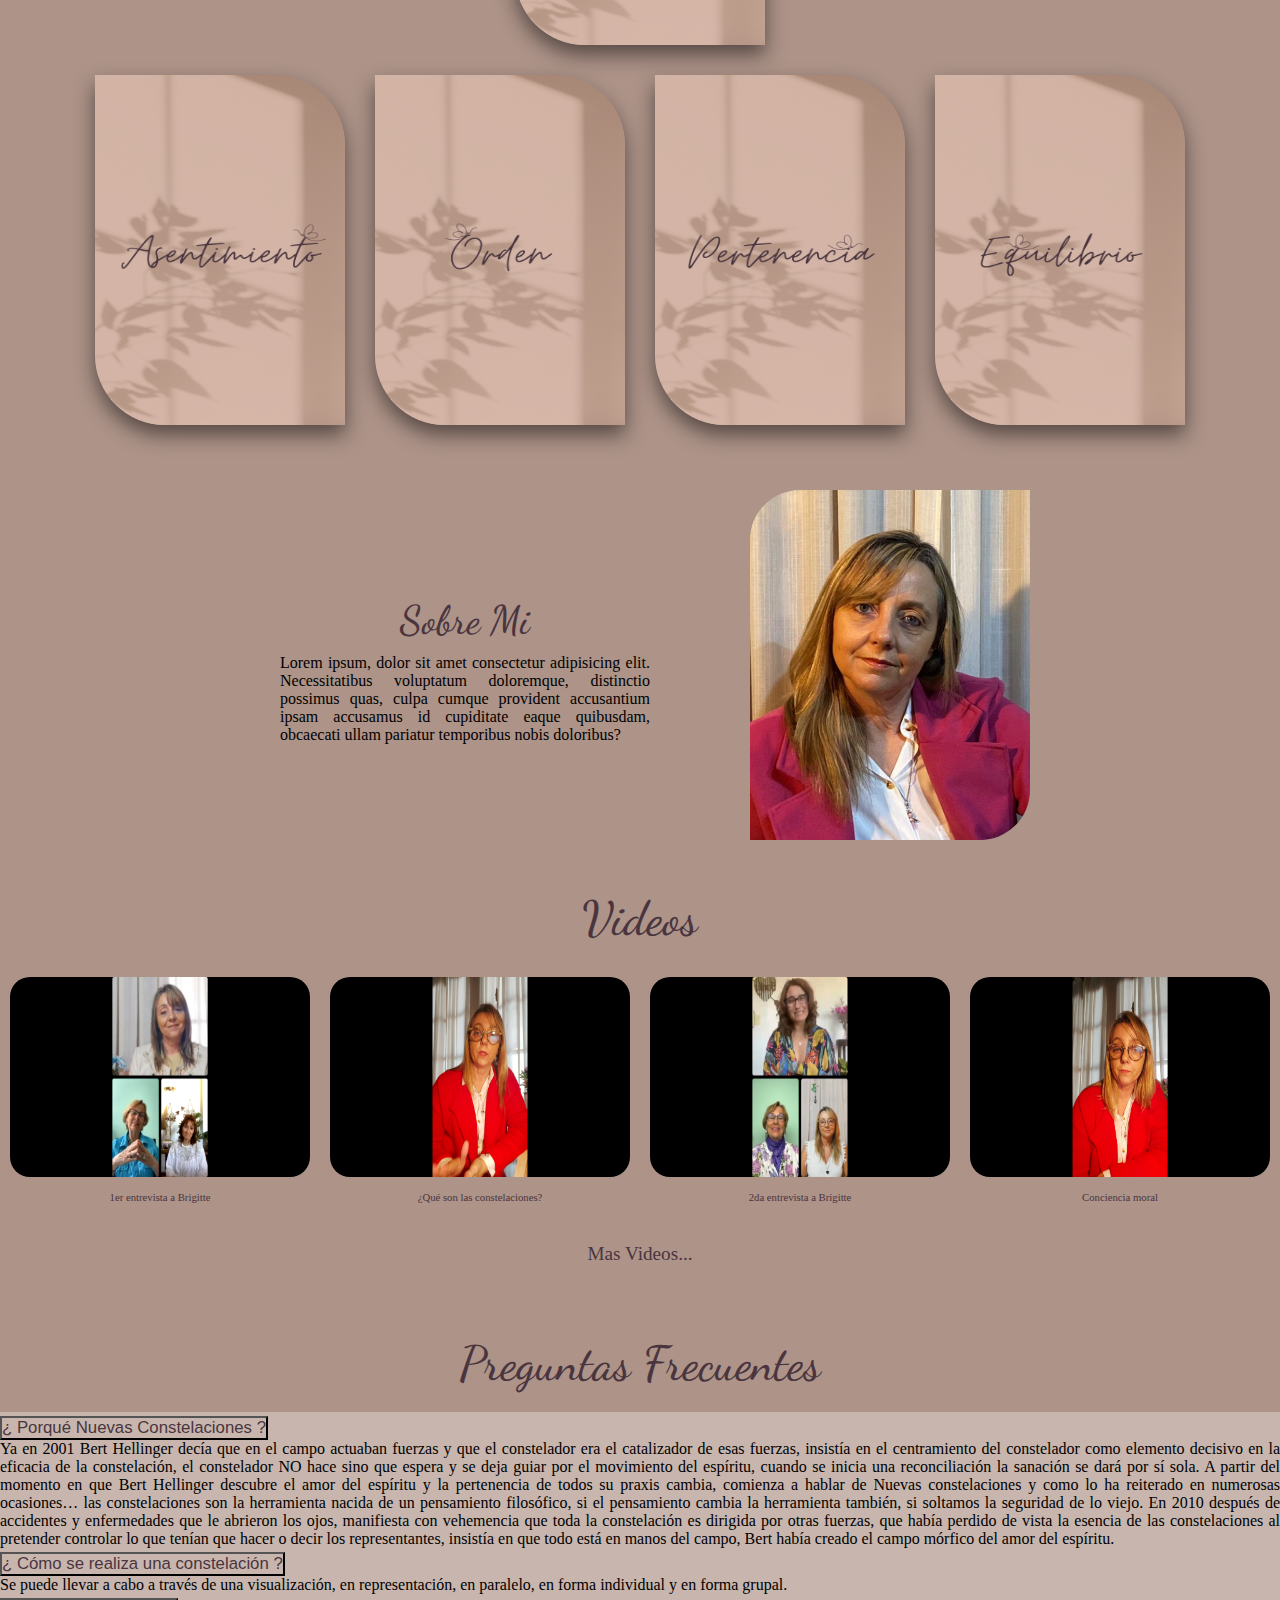
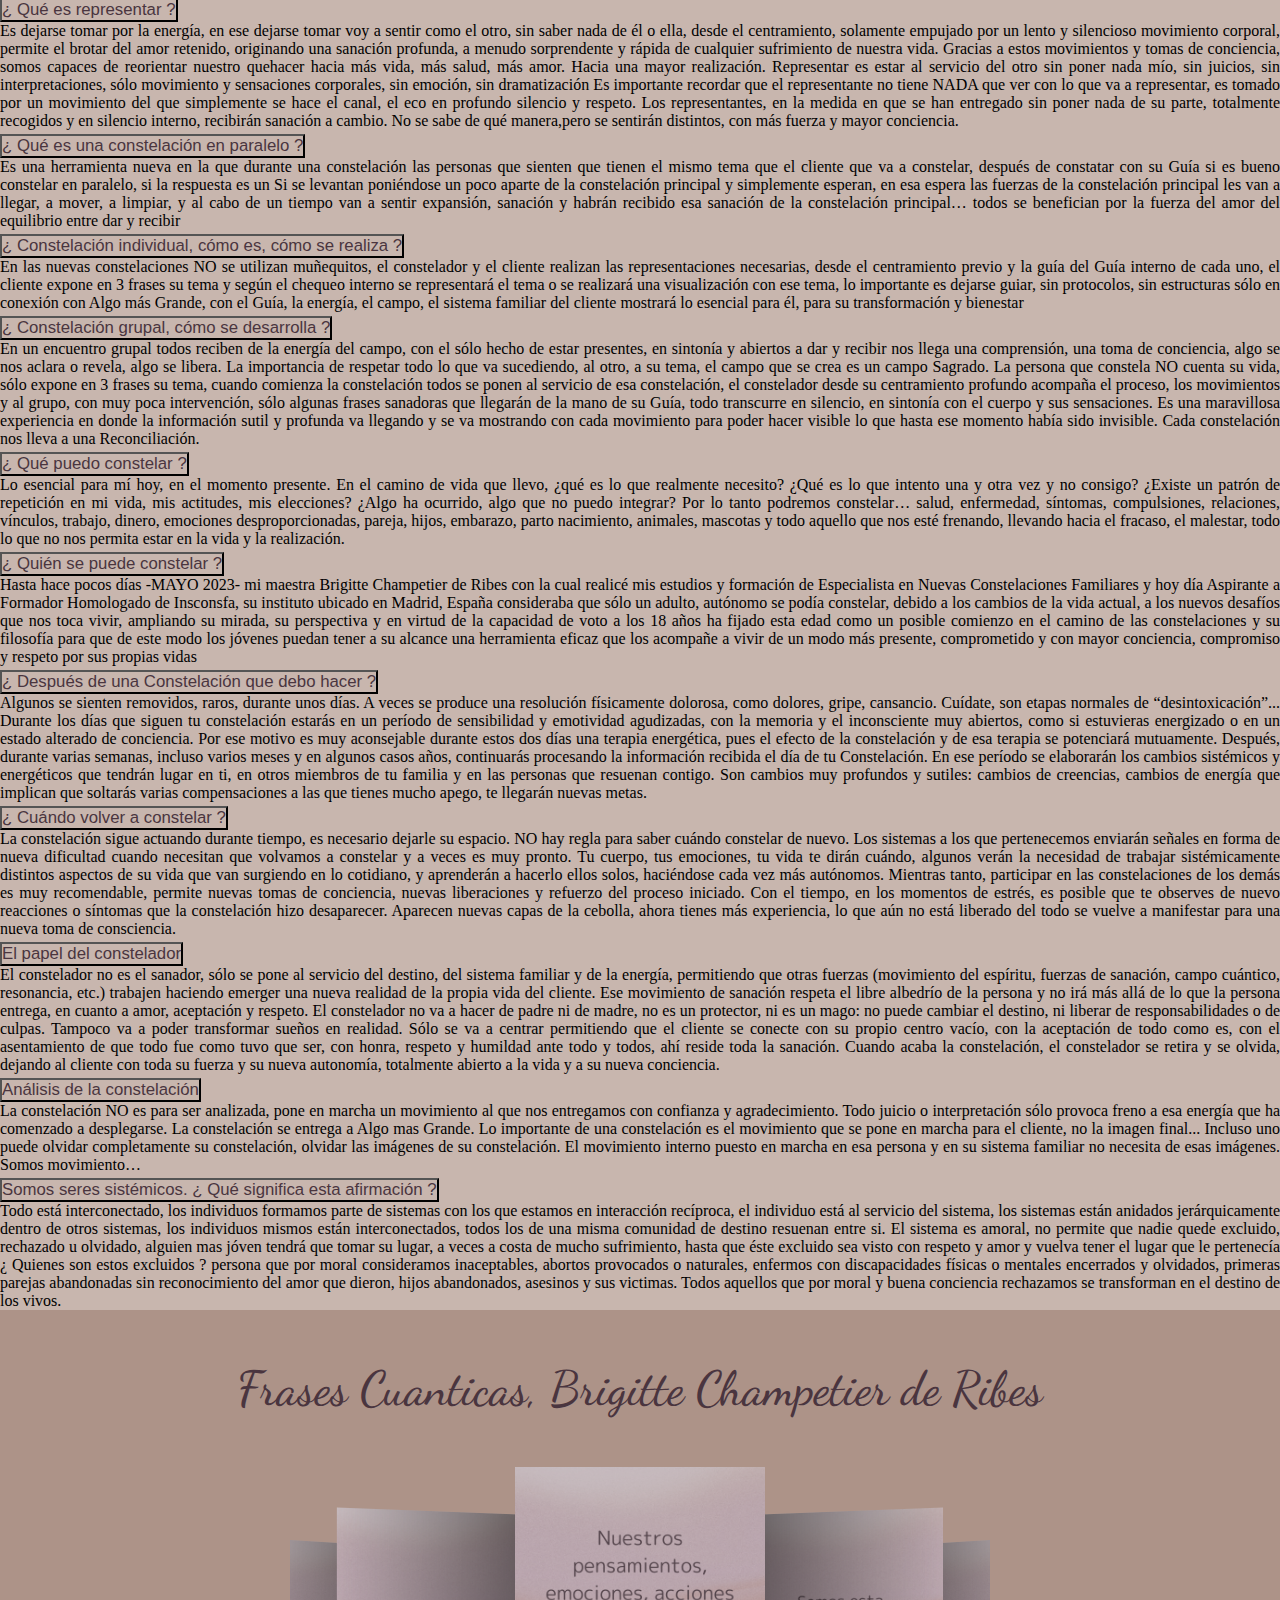
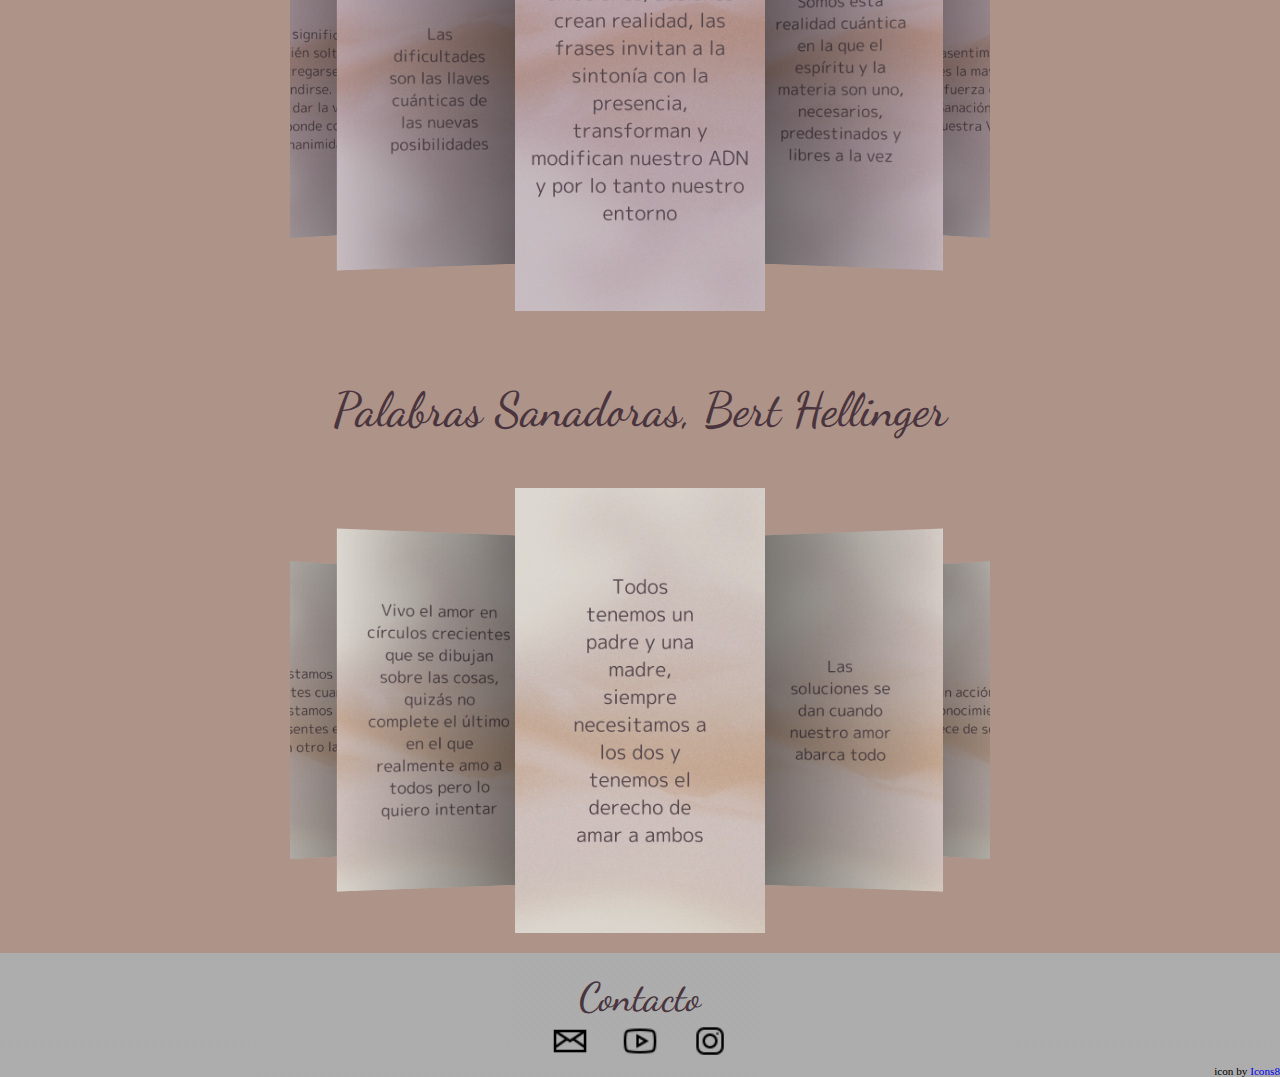
==== commit 0f0ab130: "Se elimino carpeta videos y se agregaron nuevas img, arreglo seccion videos" ====
--- a/index.html
+++ b/index.html
@@ -43,7 +43,7 @@
                     Las constelaciones son un servicio a la vida. Son la
                     filosofía del amor adulto, del amor en acción, amor existencial que lo acepta todo como es, basadas
                     en una visión sistémica de la vida y en las Fuerzas del Amor.
-                </p> 
+                </p>
                 <br>
                 <div class="center">
                     -Si, aceptación, asentimiento. <br>
@@ -147,51 +147,23 @@
                     quibusdam, obcaecati ullam pariatur temporibus nobis doloribus?</p>
             </div>
             <div class="img-sobre-mi"></div>
-        </div> 
+        </div>
     </section>
     <a id="videos"></a>
     <section class="container" id="videos-explicativos">
         <div class="container">
             <h2>Videos</h2>
             <div class="videos-container">
-                <figure class="videos">
-                    <a href="https://www.youtube.com/" target="_blank">
-                        <img src="img/home.png">
-                    </a>
-                    <div class="texto-video">
-                        <h4>Titulo del Video</h4>
-                    </div>
-                </figure>
-                <figure class="videos">
-                    <a href="https://www.youtube.com/" target="_blank">
-                        <img src="img/home.png">
-                    </a>
-                    <div class="texto-video">
-                        <h4>Titulo del Video</h4>
-                    </div>
-                </figure>
-                <figure class="videos">
-                    <a href="https://www.youtube.com/" target="_blank">
-                        <img src="img/home.png">
-                    </a>
-                    <div class="texto-video">
-                        <h4>Titulo del Video</h4>
-                    </div>
-                </figure>
-                <figure class="videos">
-                    <a href="https://www.youtube.com/" target="_blank">
-                        <img src="img/home.png">
-                    </a>
-                    <div class="texto-video">
-                        <h4>Titulo del Video</h4>
-                    </div>
-                </figure>
-            </div>
-            <div class="mas"><a href="">Mas Videos...</a></div>
+                <a href="https://youtu.be/YDDQjy86rZA"><img src="img/youtube/ENTREVISTA A BRIGITTE CHAMPETIER DE RIBES.png" alt=""><h6>1er entrevista a Brigitte</h6></a>
+                <a href="https://youtube.com/shorts/iZC3BUzVGYU?feature=share"><img src="img/youtube/constelaciones.png" alt=""><h6>¿Qué son las constelaciones?</h6></a>
+                <a href="https://youtu.be/2E1zu81dXg4"><img src="img/youtube/2da ENTREVISTA A BRIGITTE CHAMPETIER DE RIBES.png" alt=""><h6>2da entrevista a Brigitte</h6></a>
+                <a href="https://youtu.be/2qti547dH_0"><img src="img/youtube/conciencia moral.png" alt=""><h6>Conciencia moral</h6></a>
+            </div>
+            <div class="mas"><a href="https://www.youtube.com/@MarielHilgert">Mas Videos...</a></div>
         </div>
     </section>
     <a id="preguntas"></a>
-    <main class="questions">
+    <section class="accordion-main container">
         <section class="h-75 container-sm ">
             <h1 id="preguntas">
                 Preguntas Frecuentes
@@ -490,7 +462,7 @@
                 </div>
             </div>
         </section>
-    </main>
+    </section>
     <section class="search container">
         <div class="search-txt">
             <h2>Frases Cuanticas, Brigitte Champetier de Ribes</h2>
@@ -571,9 +543,9 @@
                 <h2>Contacto</h2>
             </div>
             <div class="icons">
-                <a href=""><img src="img/email-32.png" alt=""></a>
-                <a href=""><img src="img/youtube-32.png" alt=""></a>
-                <a href="https://www.instagram.com/hilgertmariel"><img src="img/instagram-32.png" alt=""> </a>
+                <a href="mailto:marielhilgert@gmail.com>"><img src="img/icons/email-32.png" alt=""></a>
+                <a href="https://www.youtube.com/@MarielHilgert"><img src="img/icons/youtube-32.png" alt=""></a>
+                <a href="https://www.instagram.com/hilgertmariel"><img src="img/icons/instagram-32.png" alt=""> </a>
             </div>
             <p>icon by <a href="https://icons8.com" target="_blank">Icons8</a></p>
         </div>
--- a/index.css
+++ b/index.css
@@ -31,7 +31,7 @@
     visibility: hidden;
 }
 
-#txt-init, #fuerzas, #sobre-mi, #videos-explicativos, main, .search, .movies{
+#txt-init, #fuerzas, #sobre-mi, #videos-explicativos, .accordion-main, .search, .movies{
     background-color: #ad9388;
     /*
     #a98c98
@@ -200,24 +200,25 @@
 }
 
 
-#videos-explicativos figure a img{
+
+
+#videos-explicativos .videos-container{
+    display: flex;
+    align-items: center;
+    text-align: center;
+    justify-content: center;
+    flex-direction: row;
+    flex-wrap: wrap;
+}
+#videos-explicativos a img{
     border-radius: 20px;
     width: 300px;
     height: 200px;
-    background-image: url(img/home.png);
-    background-size: cover;
-    background-position: center center;
-    background-repeat: no-repeat;
-    margin-bottom: 10px;
-}
-
-#videos-explicativos .videos-container{
-    display: flex;
-    align-items: center;
-    text-align: center;
-    justify-content: center;
-    flex-direction: row;
-    flex-wrap: wrap;
+    margin: 10px;
+}
+.container .videos-container a{
+    text-decoration: none; 
+    color: #4a353f;
 }
 #videos-explicativos .container h2{
     font-size: 3em;
@@ -226,17 +227,8 @@
     color: #4a353f;
     text-align: center;
 }
-.videos{
-    background-color: transparent;
-    padding: 20px;
-}
-#videos-explicativos .texto-video{
-    margin: 0;
-    padding: 0 20px;
-    text-align: center;
-}
-#videos-explicativos .mas{
-    margin-top: 25px;
+#videos-explicativos .container .mas{
+    margin-top: 40px;
     padding-bottom: 50px;
     text-align: center;
 }
@@ -261,31 +253,31 @@
 */
 
 
-main{
-    display: flex;
-    align-items: center;
-}
-main section{
+.accordion-main{
+    display: flex;
+    align-items: center;
+}
+.accordion-main section{
     max-width: auto;
     height: 100%;
 }
-main section h1{
+.accordion-main section h1{
     font-size: 3em;
     color: #4a353f;
     font-family: 'Dancing Script';
     text-align: center;
     padding: 20px 0;
 }
-main section .accordion-item{
+.accordion-main section .accordion-item{
     border: 0;
     background: #c8b6ae;
 }
-main section .accordion-item .accordion-header button{
+.accordion-main section .accordion-item .accordion-header button{
     background: #c8b6ae;
     color: #4a353f;
     font-size: 0.7em;
 }
-main section .accordion-item .accordion-header button #text{
+.accordion-main section .accordion-item .accordion-header button #text{
     padding-right: 20px;
 }
 .accordion-item .accordion-body{
@@ -456,12 +448,6 @@
         align-items: center;
         justify-content: center;
     }
-    .videos{
-        padding: 0;
-    }
-    #videos-explicativos .container .mas{
-        margin-top: 0;
-    }
     .videos-container{
         display: flex;
         align-items: center;
@@ -469,15 +455,6 @@
         justify-content: center;
         flex-wrap: wrap;
     }
-    #videos-explicativos figure{
-        position: relative;
-        height: 300px;
-        width: 320px;
-    }
-    #videos-explicativos .mas{
-        padding-bottom: 50px;
-        text-align: center;
-    }
 
     .swiper{
         width: 700px;
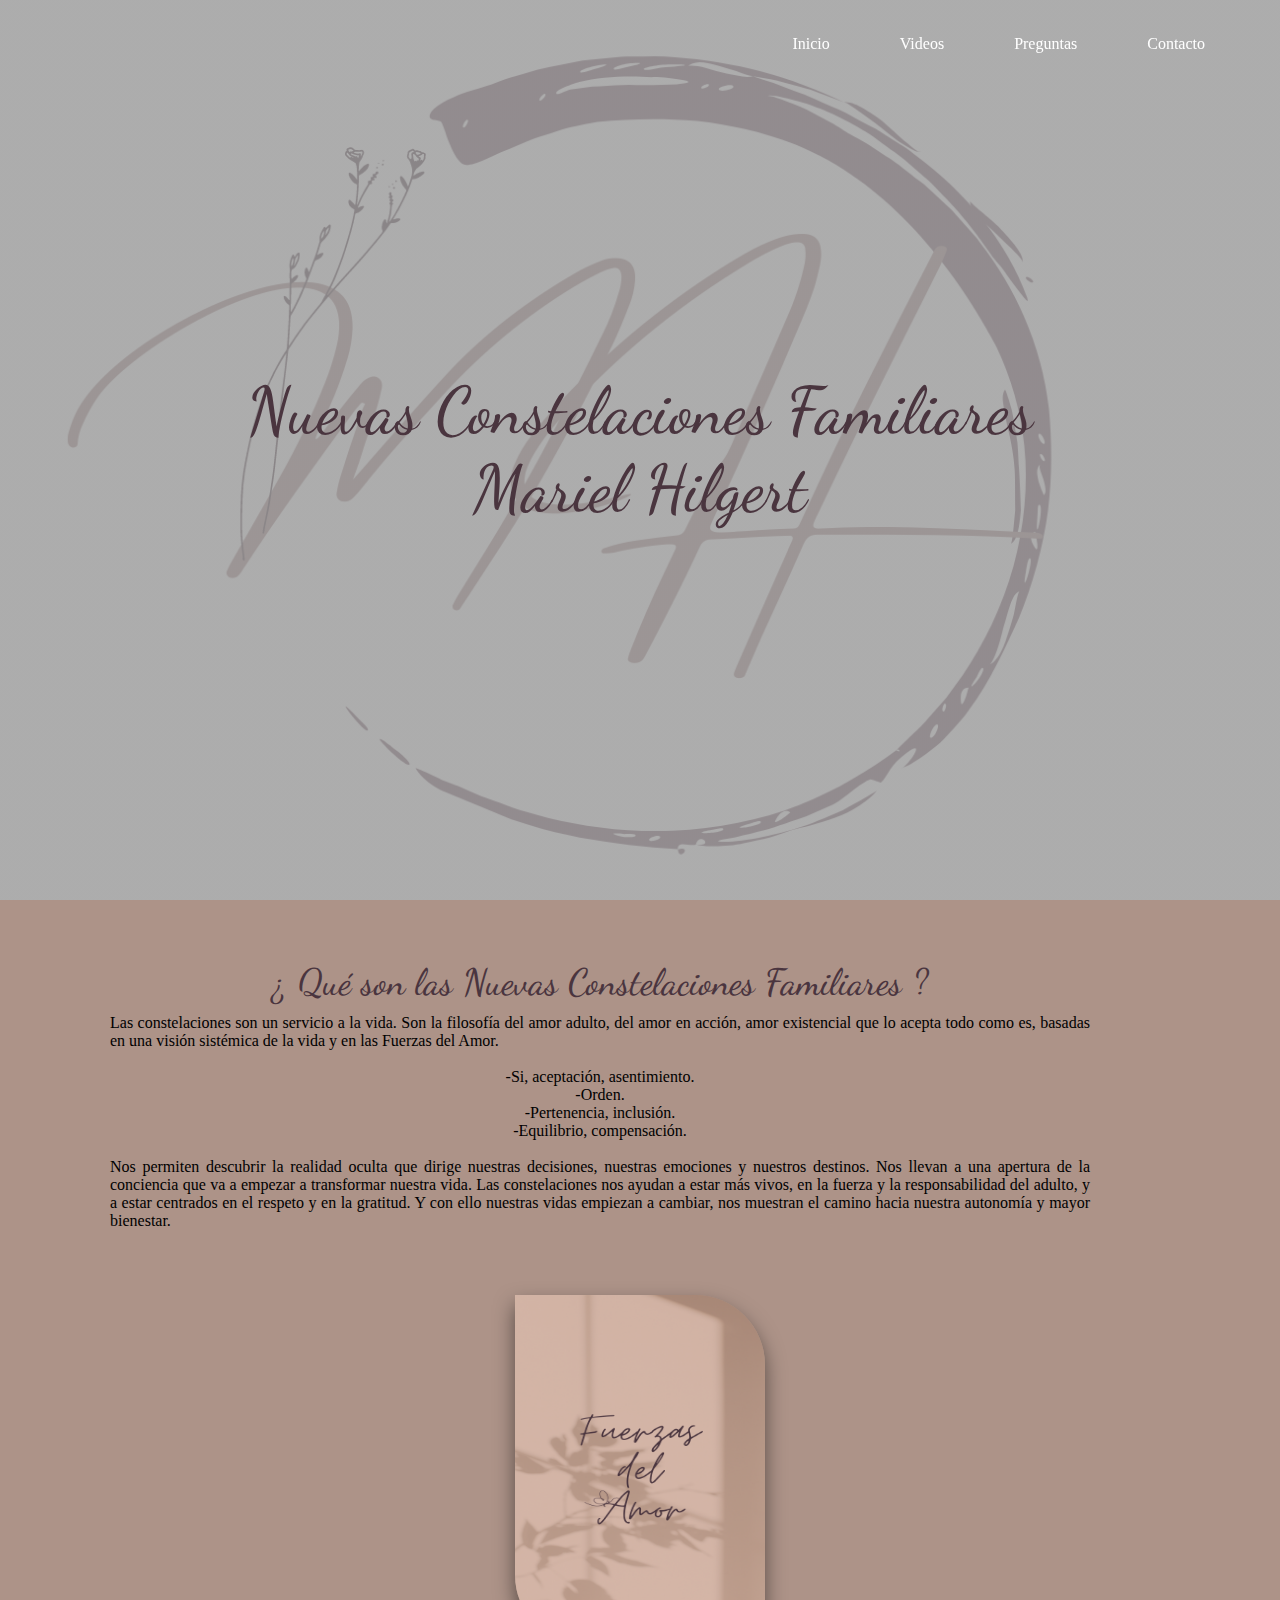
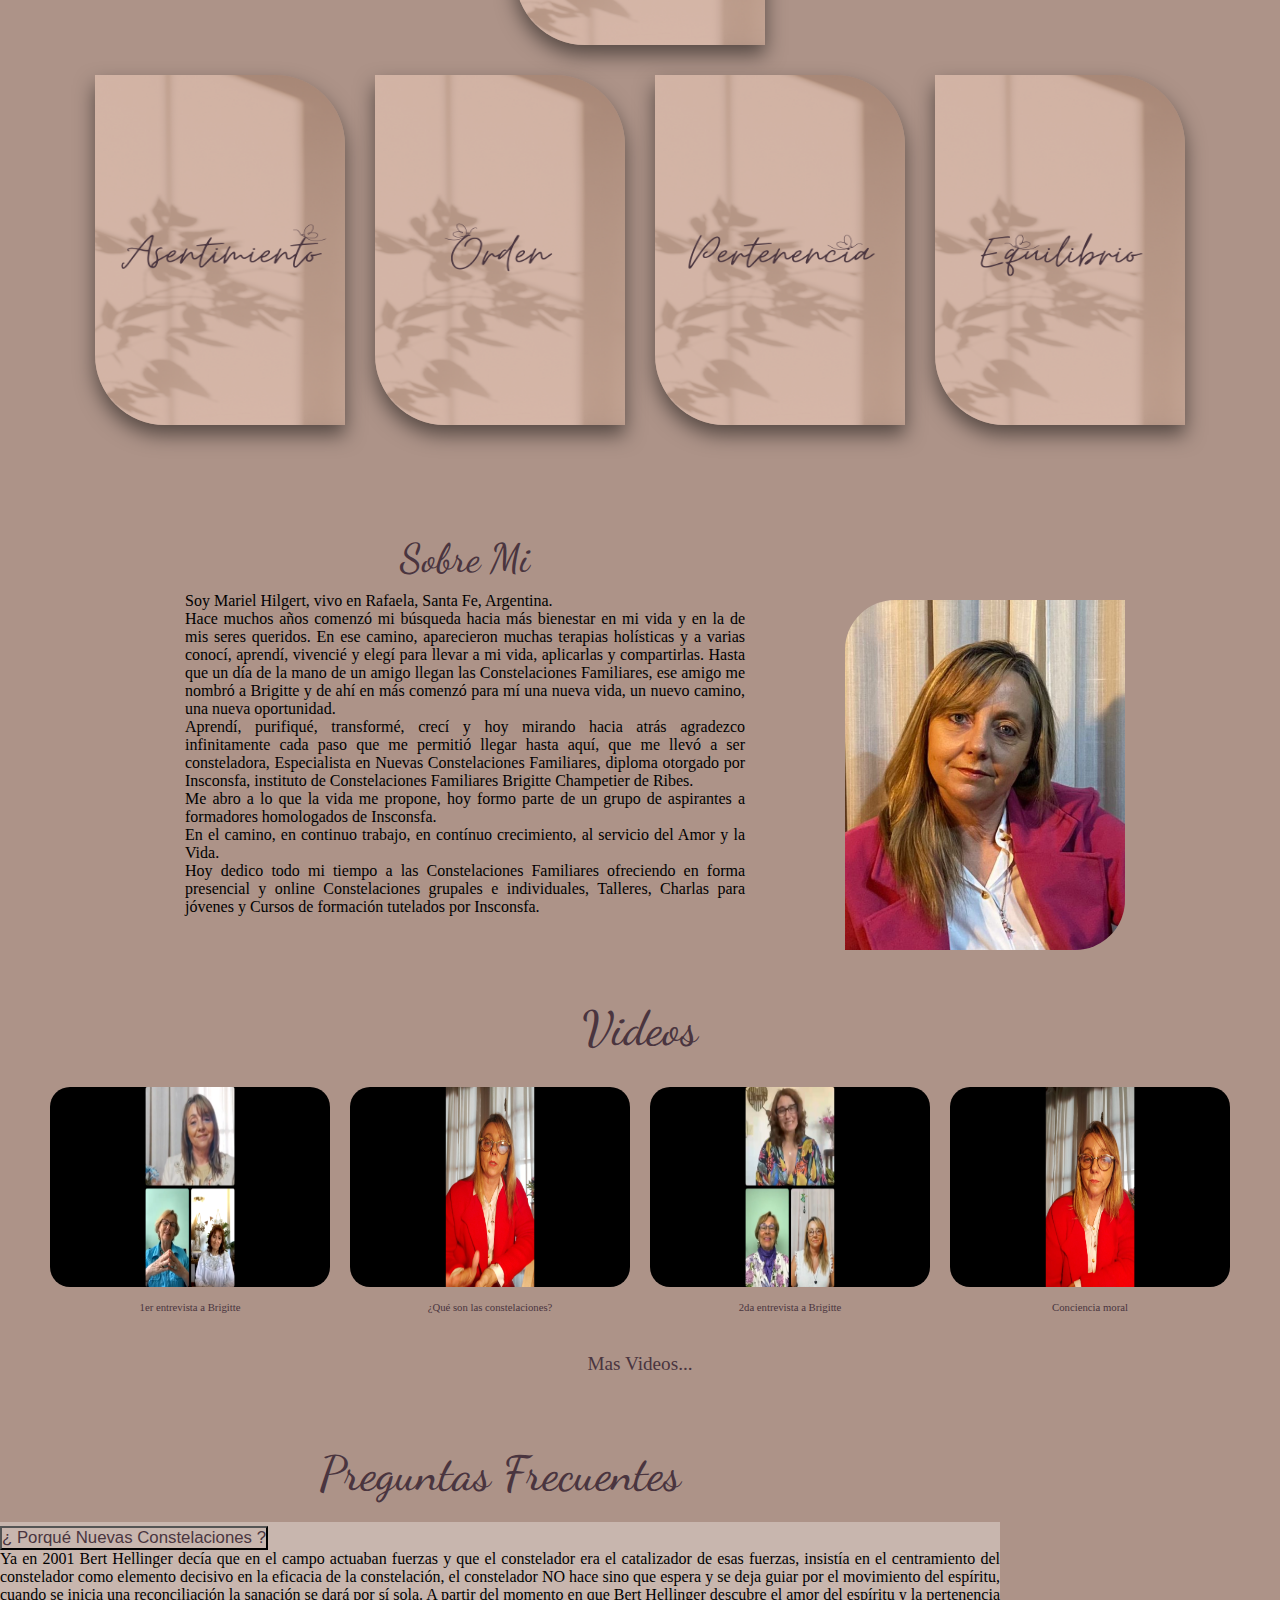
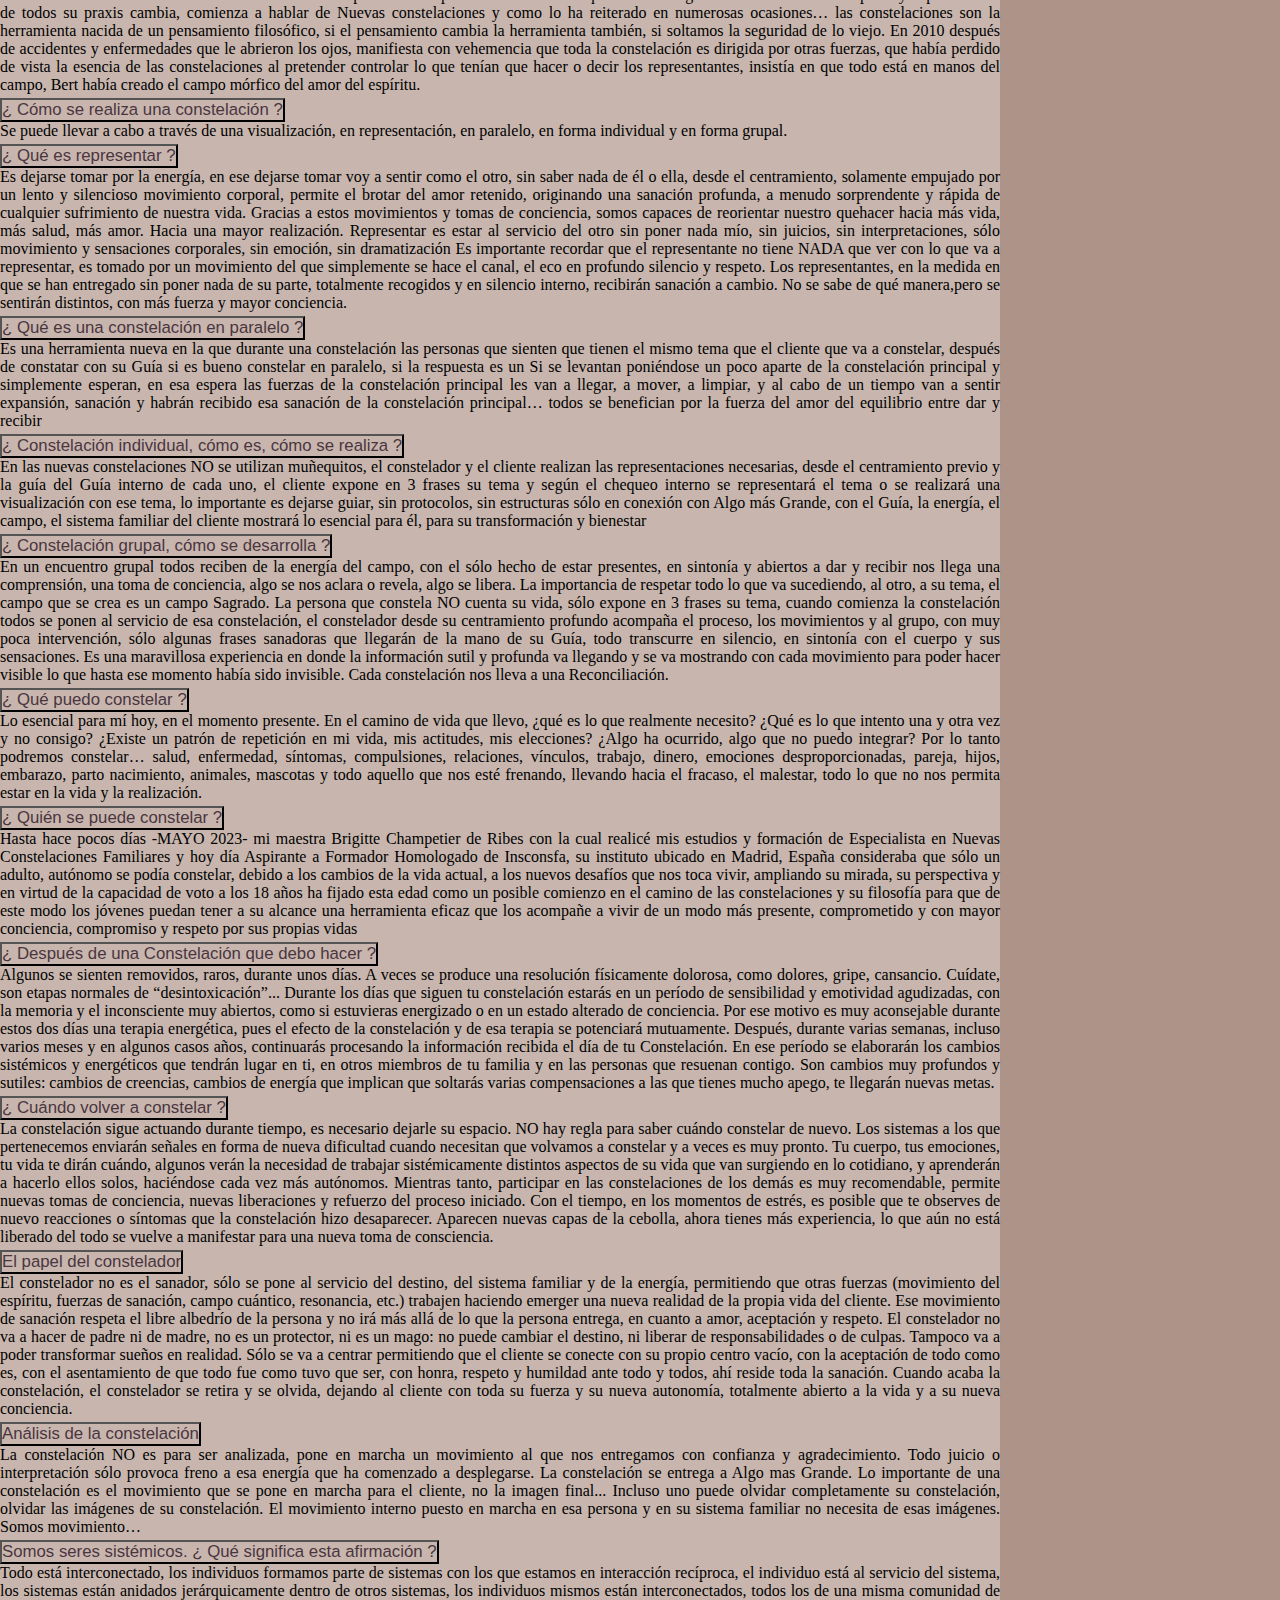
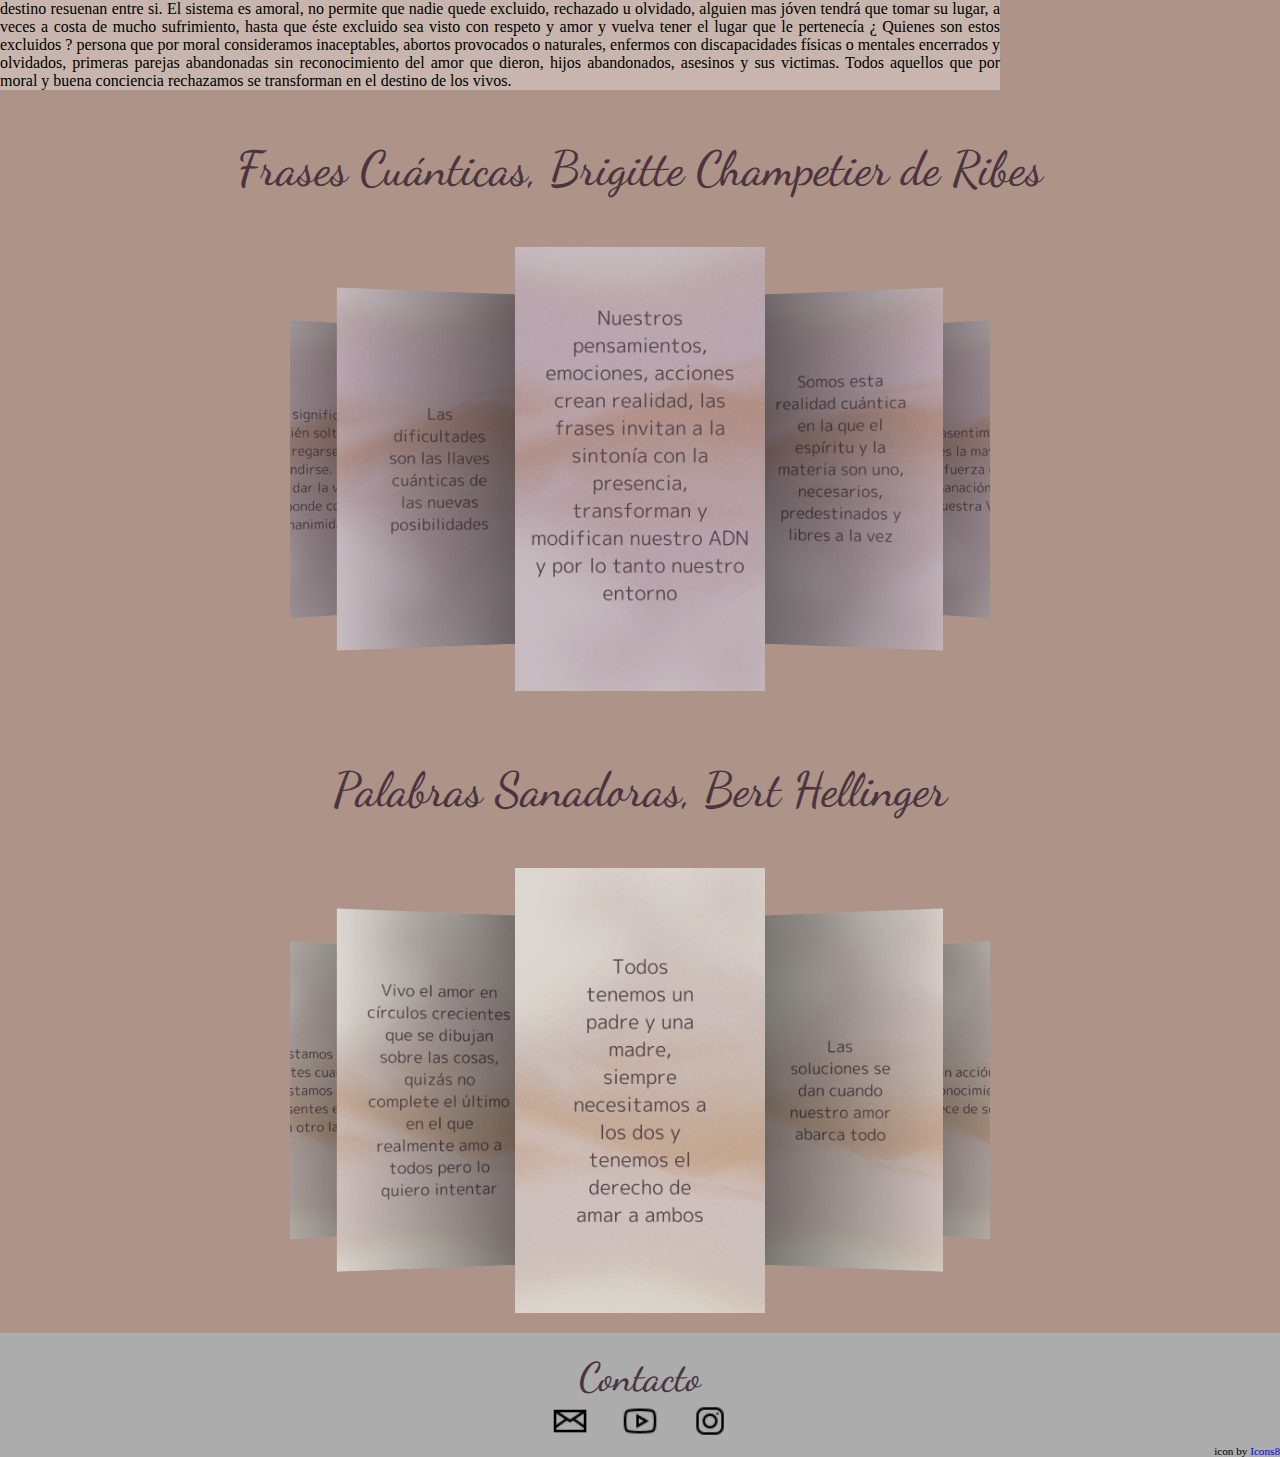
==== commit ba8421c5: "cambio del accordion y del padding del footer y sobre mi" ====
--- a/index.html
+++ b/index.html
@@ -15,7 +15,7 @@
         integrity="sha384-9ndCyUaIbzAi2FUVXJi0CjmCapSmO7SnpJef0486qhLnuZ2cdeRhO02iuK6FUUVM" crossorigin="anonymous">
     <link rel="stylesheet" href="index.css">
     <link rel="videos" href="html/videos.html">
-    <link rel="icon" href="img/fondoHero.ico">
+    <link rel="icon" href="img/logo2.png">
 
     <title>Nuevas Constelaciones Familiares Mariel Hilgert</title>
 </head>
@@ -38,7 +38,7 @@
     <section class="container" id="txt-init">
         <div class="container">
             <div class="txt-init">
-                <h1>¿ Qué son las Nuevas Constelaciones Familiares ?</h1>
+                <h2>¿ Qué son las Nuevas Constelaciones Familiares ?</h2>
                 <p>
                     Las constelaciones son un servicio a la vida. Son la
                     filosofía del amor adulto, del amor en acción, amor existencial que lo acepta todo como es, basadas
@@ -142,9 +142,26 @@
         <div class="container">
             <div class="texto">
                 <h2>Sobre Mi</h2>
-                <p>Lorem ipsum, dolor sit amet consectetur adipisicing elit. Necessitatibus voluptatum doloremque,
-                    distinctio possimus quas, culpa cumque provident accusantium ipsam accusamus id cupiditate eaque
-                    quibusdam, obcaecati ullam pariatur temporibus nobis doloribus?</p>
+                <p>
+                    Soy Mariel Hilgert, vivo en Rafaela, Santa Fe, Argentina. <br>
+                    Hace muchos años comenzó mi búsqueda hacia más bienestar en mi vida y en la de mis seres queridos. En
+                    ese camino, aparecieron muchas terapias holísticas y a varias conocí,
+                    aprendí, vivencié y elegí para llevar a mi vida, aplicarlas y compartirlas.
+                    Hasta que un día de la mano de un amigo llegan las Constelaciones Familiares, ese amigo me nombró a
+                    Brigitte y de ahí en más comenzó para mí una nueva vida, un nuevo camino, una nueva oportunidad. <br>
+                    Aprendí, purifiqué, transformé, crecí y hoy mirando hacia atrás agradezco infinitamente cada paso
+                    que me permitió llegar hasta aquí, que me llevó a ser consteladora, Especialista en Nuevas
+                    Constelaciones Familiares, diploma otorgado por Insconsfa, instituto de Constelaciones Familiares
+                    Brigitte Champetier de Ribes.
+                    <br>
+                    Me abro a lo que la vida me propone, hoy formo parte de un grupo de
+                    aspirantes a formadores homologados de Insconsfa. <br>
+                    En el camino, en continuo trabajo, en contínuo crecimiento, al servicio del Amor y la Vida.
+                    <br>
+                    Hoy dedico todo mi tiempo a las Constelaciones Familiares ofreciendo en forma presencial y online
+                    Constelaciones grupales e individuales, Talleres, Charlas para jóvenes y Cursos de formación 
+                    tutelados por Insconsfa.
+                </p>
             </div>
             <div class="img-sobre-mi"></div>
         </div>
@@ -154,10 +171,21 @@
         <div class="container">
             <h2>Videos</h2>
             <div class="videos-container">
-                <a href="https://youtu.be/YDDQjy86rZA"><img src="img/youtube/ENTREVISTA A BRIGITTE CHAMPETIER DE RIBES.png" alt=""><h6>1er entrevista a Brigitte</h6></a>
-                <a href="https://youtube.com/shorts/iZC3BUzVGYU?feature=share"><img src="img/youtube/constelaciones.png" alt=""><h6>¿Qué son las constelaciones?</h6></a>
-                <a href="https://youtu.be/2E1zu81dXg4"><img src="img/youtube/2da ENTREVISTA A BRIGITTE CHAMPETIER DE RIBES.png" alt=""><h6>2da entrevista a Brigitte</h6></a>
-                <a href="https://youtu.be/2qti547dH_0"><img src="img/youtube/conciencia moral.png" alt=""><h6>Conciencia moral</h6></a>
+                <a href="https://youtu.be/YDDQjy86rZA"><img
+                        src="img/youtube/ENTREVISTA A BRIGITTE CHAMPETIER DE RIBES.png" alt="">
+                    <h6>1er entrevista a Brigitte</h6>
+                </a>
+                <a href="https://youtube.com/shorts/iZC3BUzVGYU?feature=share"><img src="img/youtube/constelaciones.png"
+                        alt="">
+                    <h6>¿Qué son las constelaciones?</h6>
+                </a>
+                <a href="https://youtu.be/2E1zu81dXg4"><img
+                        src="img/youtube/2da ENTREVISTA A BRIGITTE CHAMPETIER DE RIBES.png" alt="">
+                    <h6>2da entrevista a Brigitte</h6>
+                </a>
+                <a href="https://youtu.be/2qti547dH_0"><img src="img/youtube/conciencia moral.png" alt="">
+                    <h6>Conciencia moral</h6>
+                </a>
             </div>
             <div class="mas"><a href="https://www.youtube.com/@MarielHilgert">Mas Videos...</a></div>
         </div>
@@ -165,9 +193,9 @@
     <a id="preguntas"></a>
     <section class="accordion-main container">
         <section class="h-75 container-sm ">
-            <h1 id="preguntas">
+            <h2 id="preguntas">
                 Preguntas Frecuentes
-            </h1>
+            </h2>
             <div class="accordion" id="accordionExample">
                 <div class="accordion-item">
                     <h2 class="accordion-header">
@@ -465,7 +493,7 @@
     </section>
     <section class="search container">
         <div class="search-txt">
-            <h2>Frases Cuanticas, Brigitte Champetier de Ribes</h2>
+            <h2>Frases Cuánticas, Brigitte Champetier de Ribes</h2>
         </div>
     </section>
     <section class="movies container">
--- a/index.css
+++ b/index.css
@@ -1,5 +1,4 @@
 @import url('https://fonts.googleapis.com/css2?family=Dancing+Script:wght@400;500;600;700&display=swap');
-@import url('https://fonts.googleapis.com/css2?family=Tsukimi+Rounded:wght@700&display=swap');
 
 *{
     margin: 0;
@@ -101,7 +100,7 @@
     padding: 50px 0;
     text-align: center;
 }
-.txt-init h1{
+.txt-init h2{
     padding: 10px 0;
     font-size: 2.3em;
     color: #4a353f;
@@ -189,6 +188,7 @@
     padding: 50px 0;
 }
 #sobre-mi h2{
+    flex-direction:row;
     padding: 10px 0;
     font-size: 2.5em;
     color: #4a353f;
@@ -212,7 +212,7 @@
 }
 #videos-explicativos a img{
     border-radius: 20px;
-    width: 300px;
+    width: 280px;
     height: 200px;
     margin: 10px;
 }
@@ -258,10 +258,11 @@
     align-items: center;
 }
 .accordion-main section{
-    max-width: auto;
+    max-width: 1000px;
     height: 100%;
-}
-.accordion-main section h1{
+    padding: 0;
+}
+.accordion-main section #preguntas{
     font-size: 3em;
     color: #4a353f;
     font-family: 'Dancing Script';
@@ -276,9 +277,6 @@
     background: #c8b6ae;
     color: #4a353f;
     font-size: 0.7em;
-}
-.accordion-main section .accordion-item .accordion-header button #text{
-    padding-right: 20px;
 }
 .accordion-item .accordion-body{
     font-size: 1em;
@@ -346,7 +344,7 @@
         rgba(152, 152, 152, 0.8),
         rgba(152, 152, 152, 0.8)
     ),url();
-    
+    padding: 0;
 }
 #contacto .txt-footer h2{
     color: #4a353f;
@@ -421,7 +419,7 @@
         margin-right: 50px;
         width: 50%;
         padding-left: 30px;
-        max-width: 400px;
+        max-width: 590px;
         display: flex;
         flex-direction: column;
         justify-content: center;
@@ -439,6 +437,7 @@
         height: 350px;
         width: 280px;
         margin-left: 50px;
+        margin-top: 110px;
         border-top-left-radius: 50px;
         border-bottom-right-radius: 50px;
     }
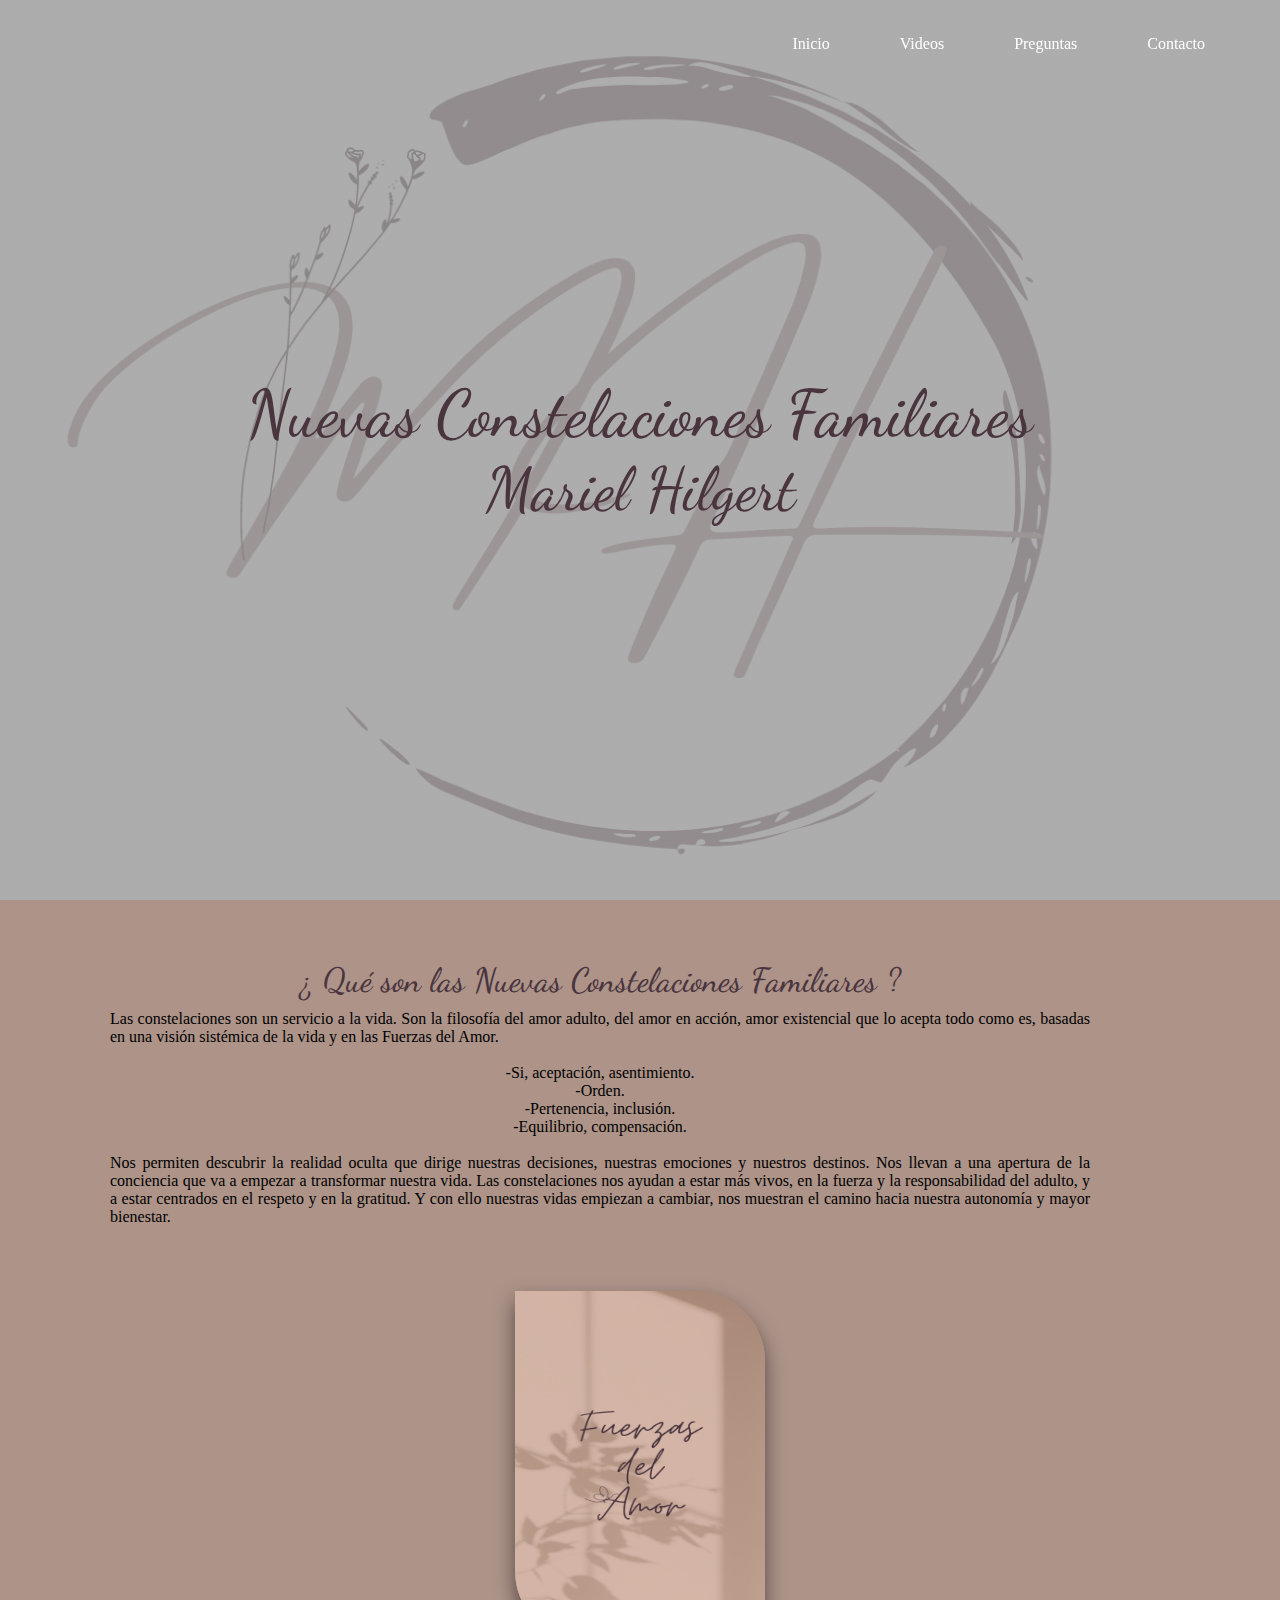
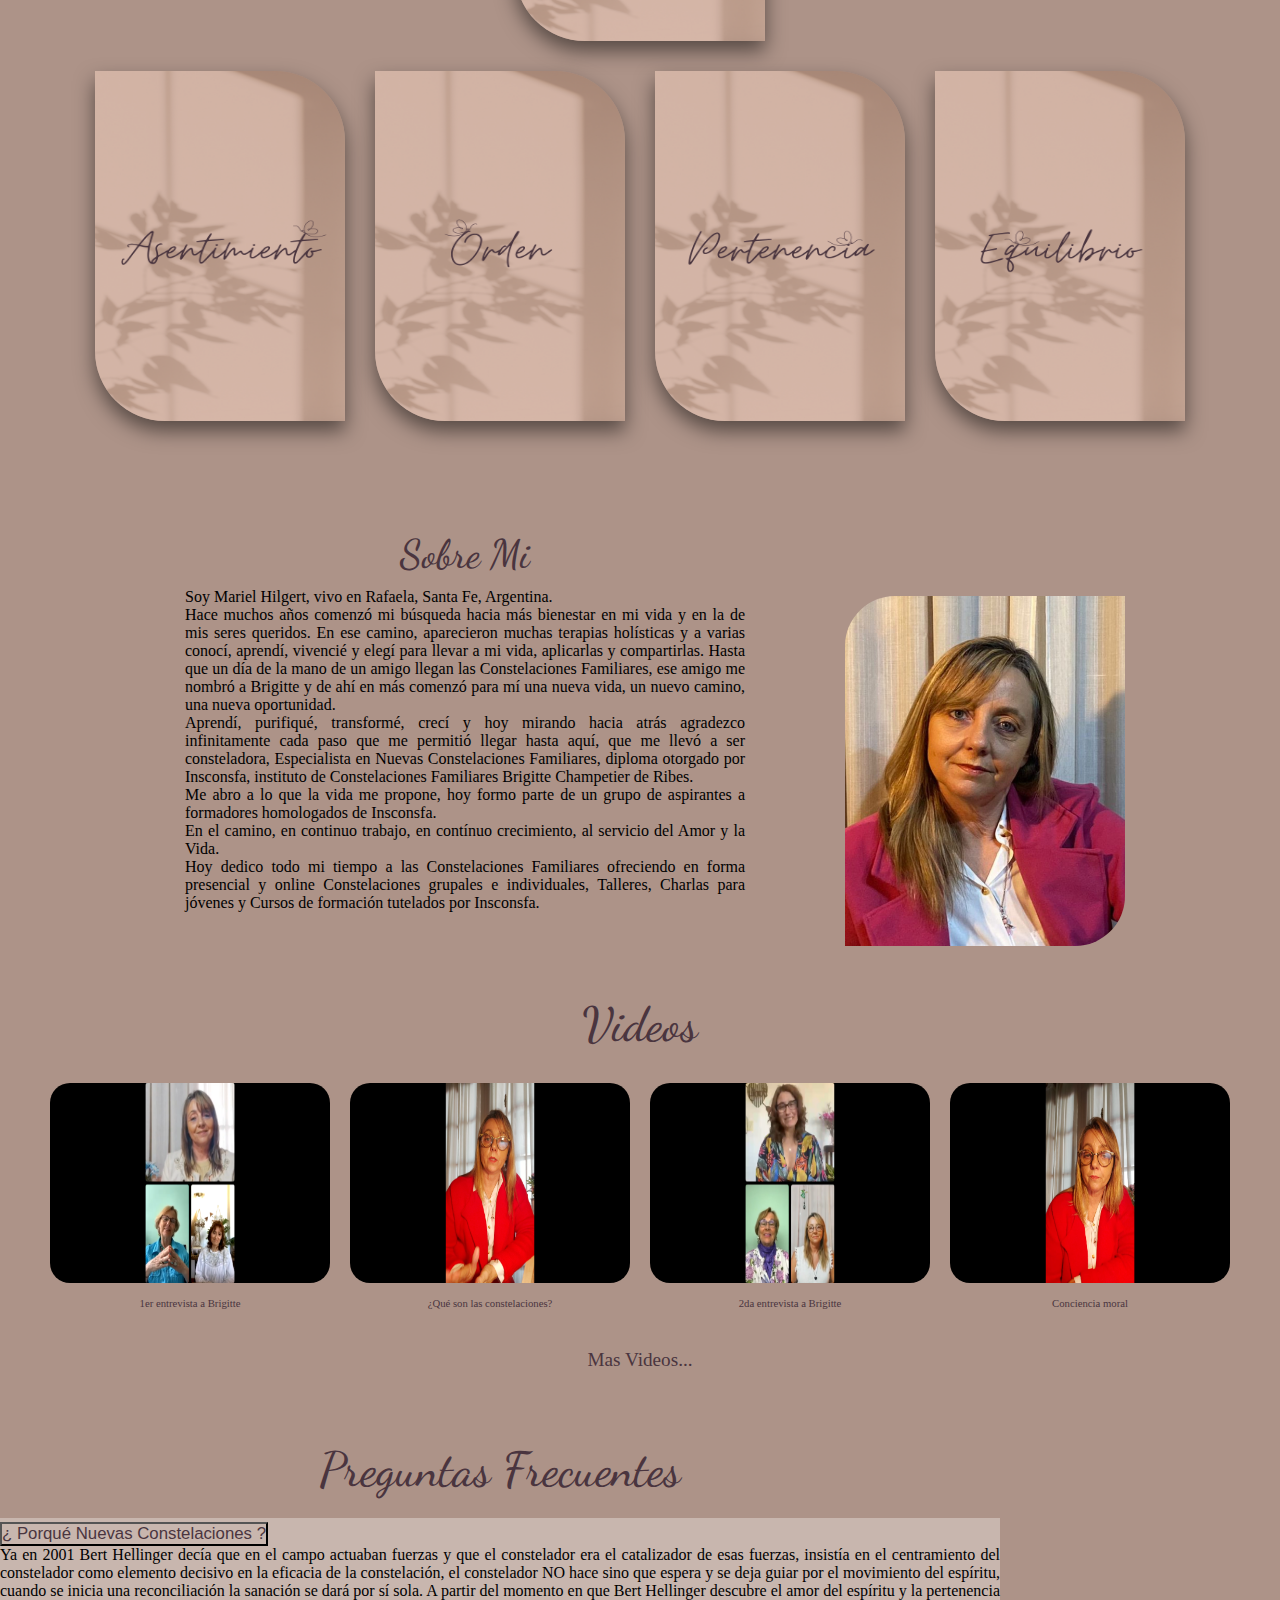
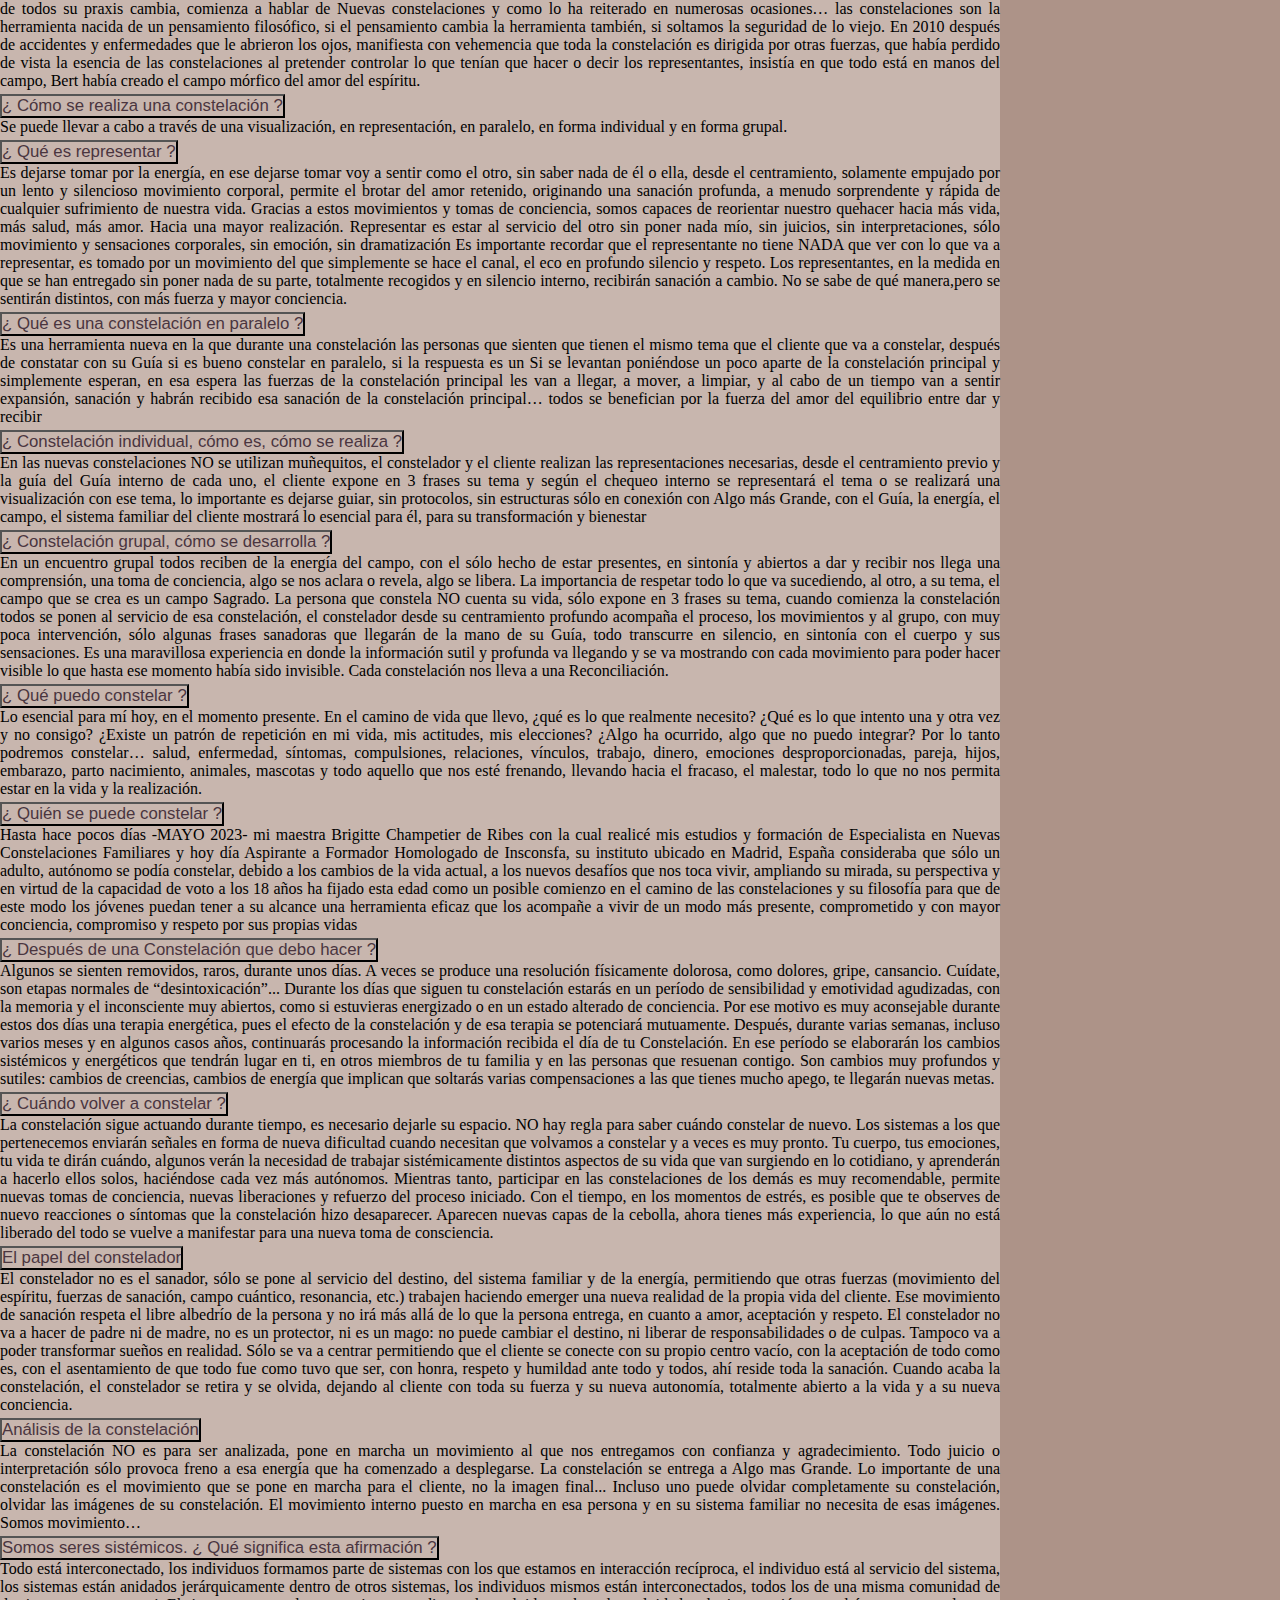
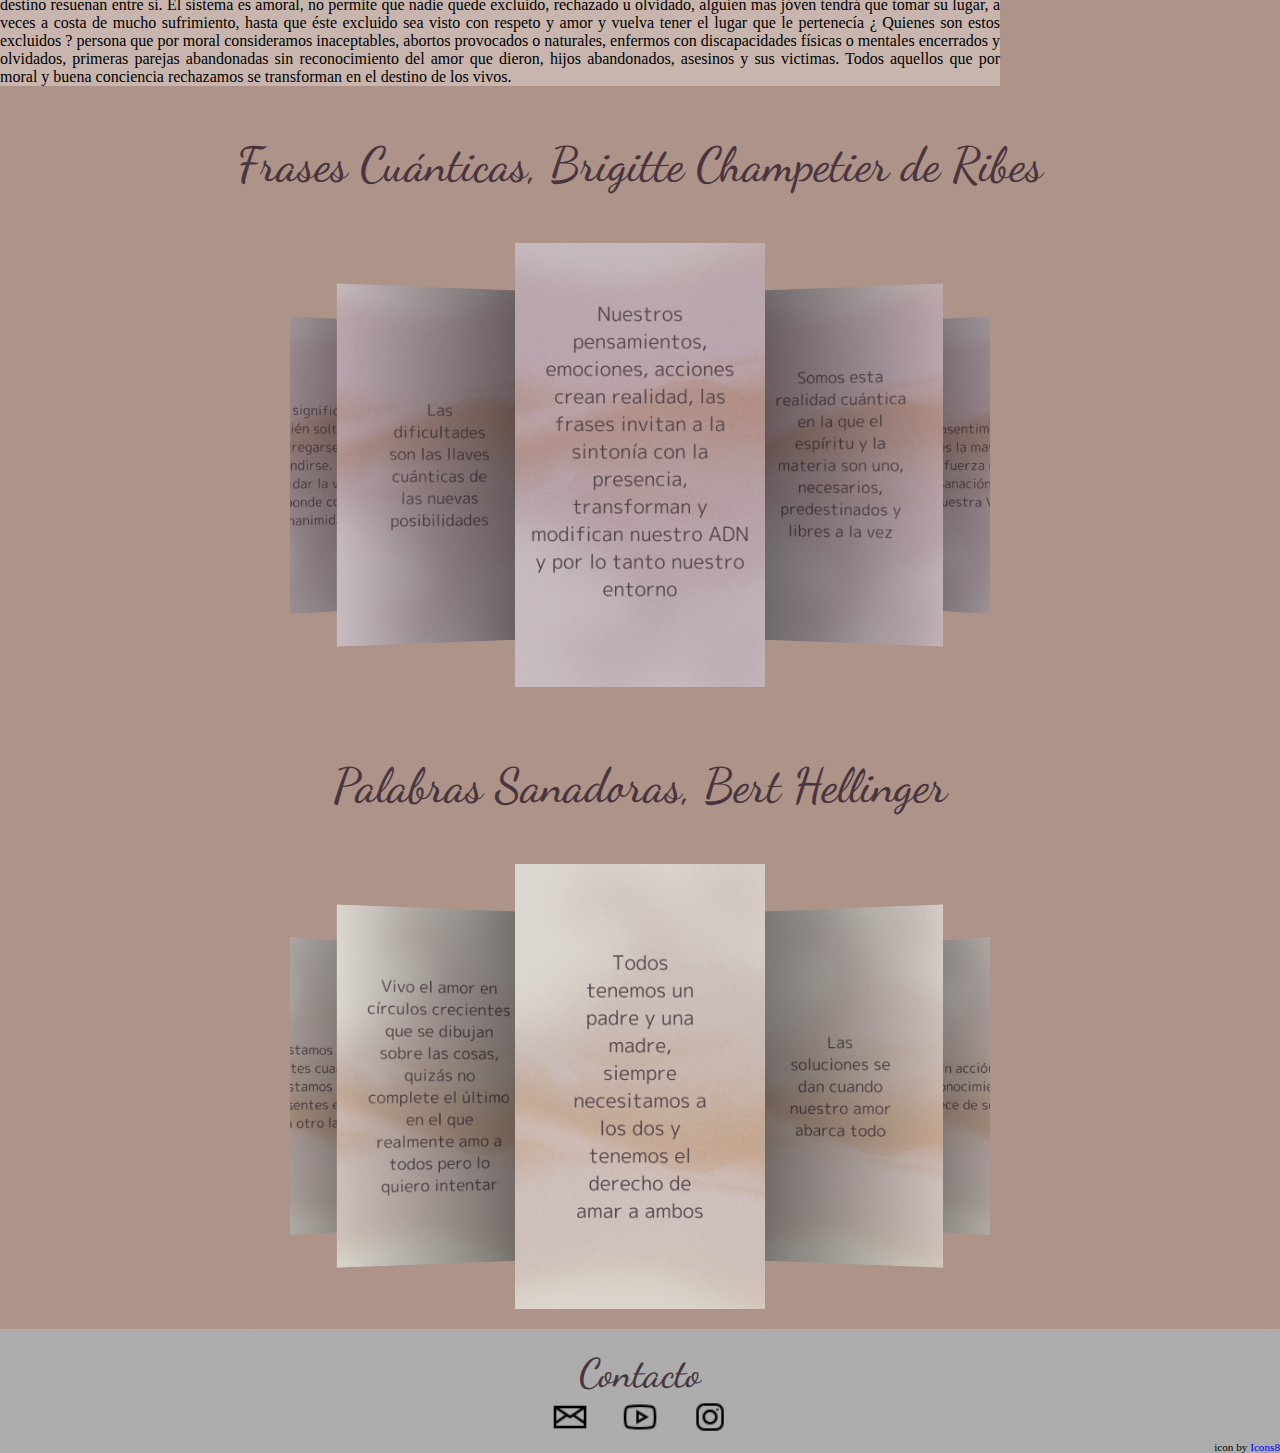
==== commit 07047659: "cambio tamaño de titulos" ====
--- a/index.html
+++ b/index.html
@@ -1,5 +1,5 @@
 <!DOCTYPE html>
-<html lang="en">
+<html lang="es">
 
 <head>
     <meta charset="UTF-8">
@@ -17,7 +17,7 @@
     <link rel="videos" href="html/videos.html">
     <link rel="icon" href="img/logo2.png">
 
-    <title>Nuevas Constelaciones Familiares Mariel Hilgert</title>
+    <title>Constelaciones Familiares Mariel Hilgert</title>
 </head>
 
 <body>
@@ -33,7 +33,8 @@
         </nav>
     </header>
     <section class="container" id="hero">
-        <h1>Nuevas Constelaciones Familiares <br> Mariel Hilgert</h1>
+        <h1>Nuevas Constelaciones Familiares</h1>
+        <h2>Mariel Hilgert</h2>
     </section>
     <section class="container" id="txt-init">
         <div class="container">
@@ -67,7 +68,7 @@
         <div class="img_container">
             <div class="containerImg">
                 <figure>
-                    <img src="img/fuerzas/fuerzasdelamor.png">
+                    <img alt="fuerzas del amor" src="img/fuerzas/fuerzasdelamor.png">
                     <div class="capa">
                         <h3>Las Fuerzas del Amor</h3>
                         <p> Nos llevan a la esencia de las Constelaciones Familiares, existen cuatro fuerzas
@@ -80,7 +81,7 @@
             </div>
             <div class="containerImg">
                 <figure>
-                    <img src="img/fuerzas/asentimiento.png">
+                    <img alt="asentimiento" src="img/fuerzas/asentimiento.png">
                     <div class="capa">
                         <h3>Asentimiento</h3>
                         <p> A todo como es y a todos como son, amar es aceptar incondicionalmente la vida
@@ -95,7 +96,7 @@
             </div>
             <div class="containerImg">
                 <figure>
-                    <img src="img/fuerzas/orden.png">
+                    <img alt="orden" src="img/fuerzas/orden.png">
                     <div class="capa">
                         <h3>Orden</h3>
                         <p> Aceptar la vida, es aceptar la vida dada por nuestros padres, es aceptar ser hijos de esos
@@ -110,7 +111,7 @@
             </div>
             <div class="containerImg">
                 <figure>
-                    <img src="img/fuerzas/pertenencia.png">
+                    <img alt="pertenencia" src="img/fuerzas/pertenencia.png">
                     <div class="capa">
                         <h3>Pertenencia</h3>
                         <p> Esta fuerza del Amor nos dice que todos tiene el mismo derecho a la pertenencia, todos
@@ -123,7 +124,7 @@
             </div>
             <div class="containerImg">
                 <figure>
-                    <img src="img/fuerzas/equilibrio.png">
+                    <img alt="equilibrio" src="img/fuerzas/equilibrio.png">
                     <div class="capa">
                         <h3>Equilibrio</h3>
                         <p> La compensación entre ganancias y pérdidas, es decir, el equilibrio entre dar y recibir, es
@@ -500,31 +501,31 @@
         <div class="swiper mySwiper">
             <div class="swiper-wrapper">
                 <div class="swiper-slide">
-                    <img src="img/brigitte/Brigitte1.png">
-                </div>
-                <div class="swiper-slide">
-                    <img src="img/brigitte/Brigitte2.png">
-                </div>
-                <div class="swiper-slide">
-                    <img src="img/brigitte/Brigitte3.png">
-                </div>
-                <div class="swiper-slide">
-                    <img src="img/brigitte/Brigitte4.png">
-                </div>
-                <div class="swiper-slide">
-                    <img src="img/brigitte/Brigitte5.png">
-                </div>
-                <div class="swiper-slide">
-                    <img src="img/brigitte/Brigitte6.png">
-                </div>
-                <div class="swiper-slide">
-                    <img src="img/brigitte/Brigitte3.png">
-                </div>
-                <div class="swiper-slide">
-                    <img src="img/brigitte/Brigitte4.png">
-                </div>
-                <div class="swiper-slide">
-                    <img src="img/brigitte/Brigitte5.png">
+                    <img alt="frase1 brigite" src="img/brigitte/Brigitte1.png">
+                </div>
+                <div class="swiper-slide">
+                    <img alt="frase2 brigite" src="img/brigitte/Brigitte2.png">
+                </div>
+                <div class="swiper-slide">
+                    <img alt="frase3 brigite" src="img/brigitte/Brigitte3.png">
+                </div>
+                <div class="swiper-slide">
+                    <img alt="frase4 brigite" src="img/brigitte/Brigitte4.png">
+                </div>
+                <div class="swiper-slide">
+                    <img alt="frase5 brigite" src="img/brigitte/Brigitte5.png">
+                </div>
+                <div class="swiper-slide">
+                    <img alt="frase6 brigite" src="img/brigitte/Brigitte6.png">
+                </div>
+                <div class="swiper-slide">
+                    <img alt="frase7 brigite" src="img/brigitte/Brigitte3.png">
+                </div>
+                <div class="swiper-slide">
+                    <img alt="frase8 brigite" src="img/brigitte/Brigitte4.png">
+                </div>
+                <div class="swiper-slide">
+                    <img alt="frase9 brigite" src="img/brigitte/Brigitte5.png">
                 </div>
             </div>
     </section>
@@ -537,31 +538,31 @@
         <div class="swiper mySwiper">
             <div class="swiper-wrapper">
                 <div class="swiper-slide">
-                    <img src="img/bert/Bert1.png">
-                </div>
-                <div class="swiper-slide">
-                    <img src="img/bert/Bert2.png">
-                </div>
-                <div class="swiper-slide">
-                    <img src="img/bert/Bert3.png">
-                </div>
-                <div class="swiper-slide">
-                    <img src="img/bert/Bert4.png">
-                </div>
-                <div class="swiper-slide">
-                    <img src="img/bert/Bert5.png">
-                </div>
-                <div class="swiper-slide">
-                    <img src="img/bert/Bert1.png">
-                </div>
-                <div class="swiper-slide">
-                    <img src="img/bert/Bert2.png">
-                </div>
-                <div class="swiper-slide">
-                    <img src="img/bert/Bert4.png">
-                </div>
-                <div class="swiper-slide">
-                    <img src="img/bert/Bert5.png">
+                    <img alt="palabra1 bert" src="img/bert/Bert1.png">
+                </div>
+                <div class="swiper-slide">
+                    <img alt="palabra2 bert" src="img/bert/Bert2.png">
+                </div>
+                <div class="swiper-slide">
+                    <img alt="palabra3 bert" src="img/bert/Bert3.png">
+                </div>
+                <div class="swiper-slide">
+                    <img alt="palabra4 bert" src="img/bert/Bert4.png">
+                </div>
+                <div class="swiper-slide">
+                    <img alt="palabra5 bert" src="img/bert/Bert5.png">
+                </div>
+                <div class="swiper-slide">
+                    <img alt="palabra6 bert" src="img/bert/Bert1.png">
+                </div>
+                <div class="swiper-slide">
+                    <img alt="palabra7 bert" src="img/bert/Bert2.png">
+                </div>
+                <div class="swiper-slide">
+                    <img alt="palabra8 bert" src="img/bert/Bert4.png">
+                </div>
+                <div class="swiper-slide">
+                    <img alt="palabra9 bert" src="img/bert/Bert5.png">
                 </div>
             </div>
     </section>
--- a/index.css
+++ b/index.css
@@ -32,13 +32,13 @@
 
 #txt-init, #fuerzas, #sobre-mi, #videos-explicativos, .accordion-main, .search, .movies{
     background-color: #ad9388;
-    /*
+}
+/*
     #a98c98
     #8aaaab
     #ad9388
     #a29595
-    */
-}
+*/
 .container{
     max-width: 100%;
 }
@@ -95,6 +95,11 @@
     color: #4a353f;
     font-family: 'Dancing Script';
 }
+#hero h2{
+    font-size: 3.8em;
+    color: #4a353f;
+    font-family: 'Dancing Script';
+}
 
 #txt-init .container{
     padding: 50px 0;
@@ -102,7 +107,7 @@
 }
 .txt-init h2{
     padding: 10px 0;
-    font-size: 2.3em;
+    font-size: 2.1em;
     color: #4a353f;
     font-family: 'Dancing Script';
 }
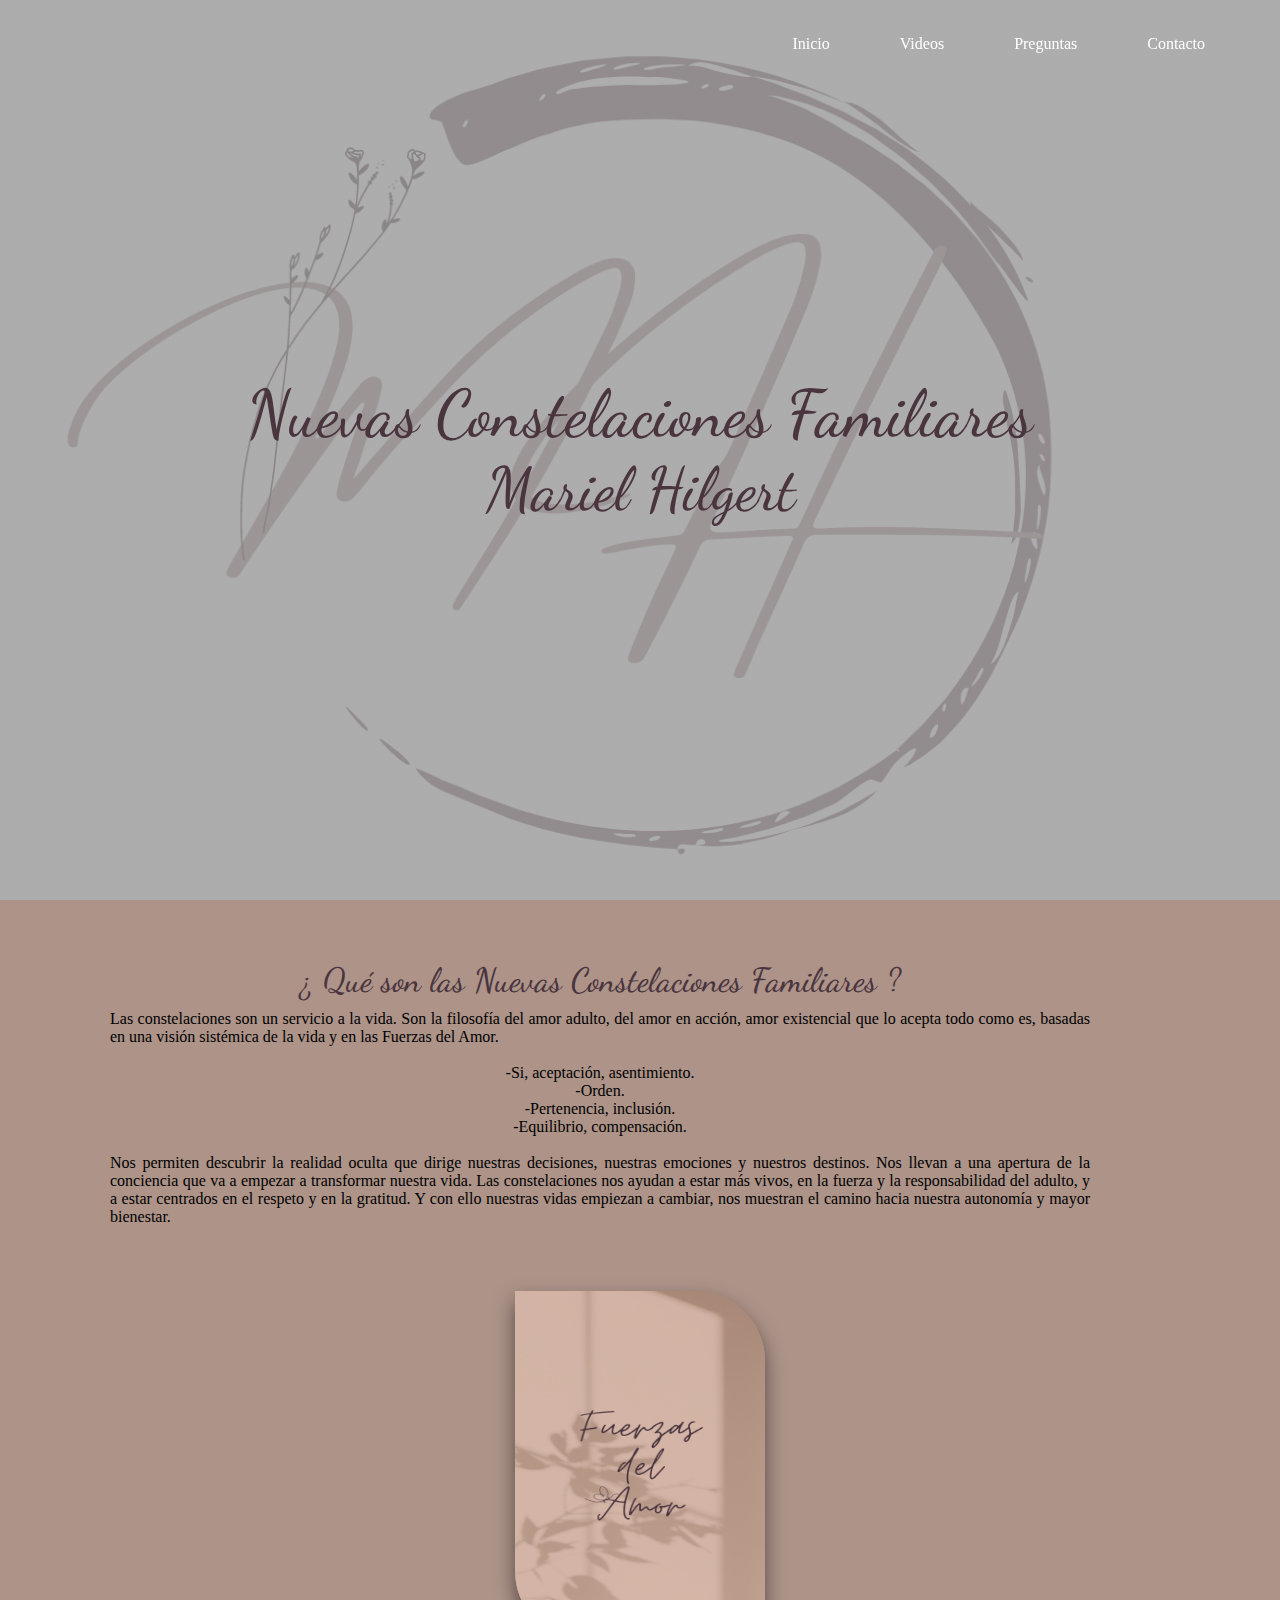
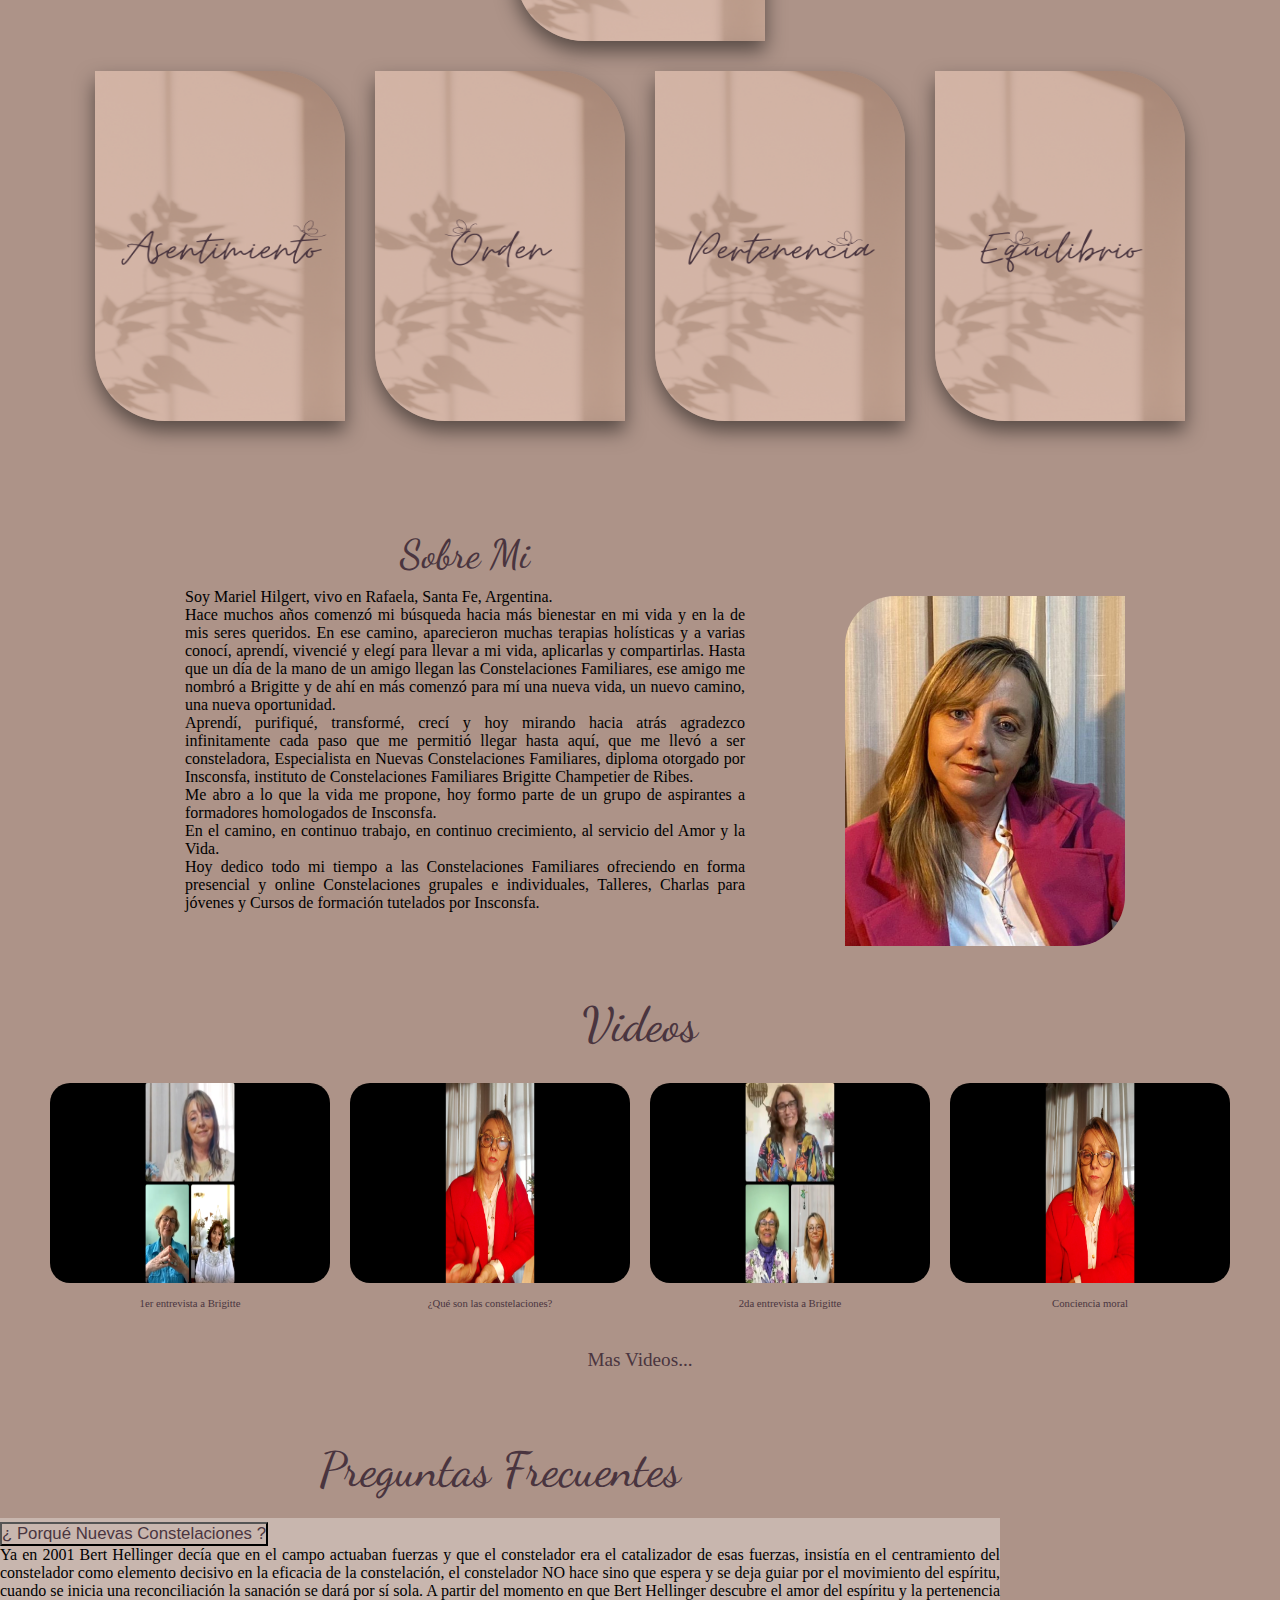
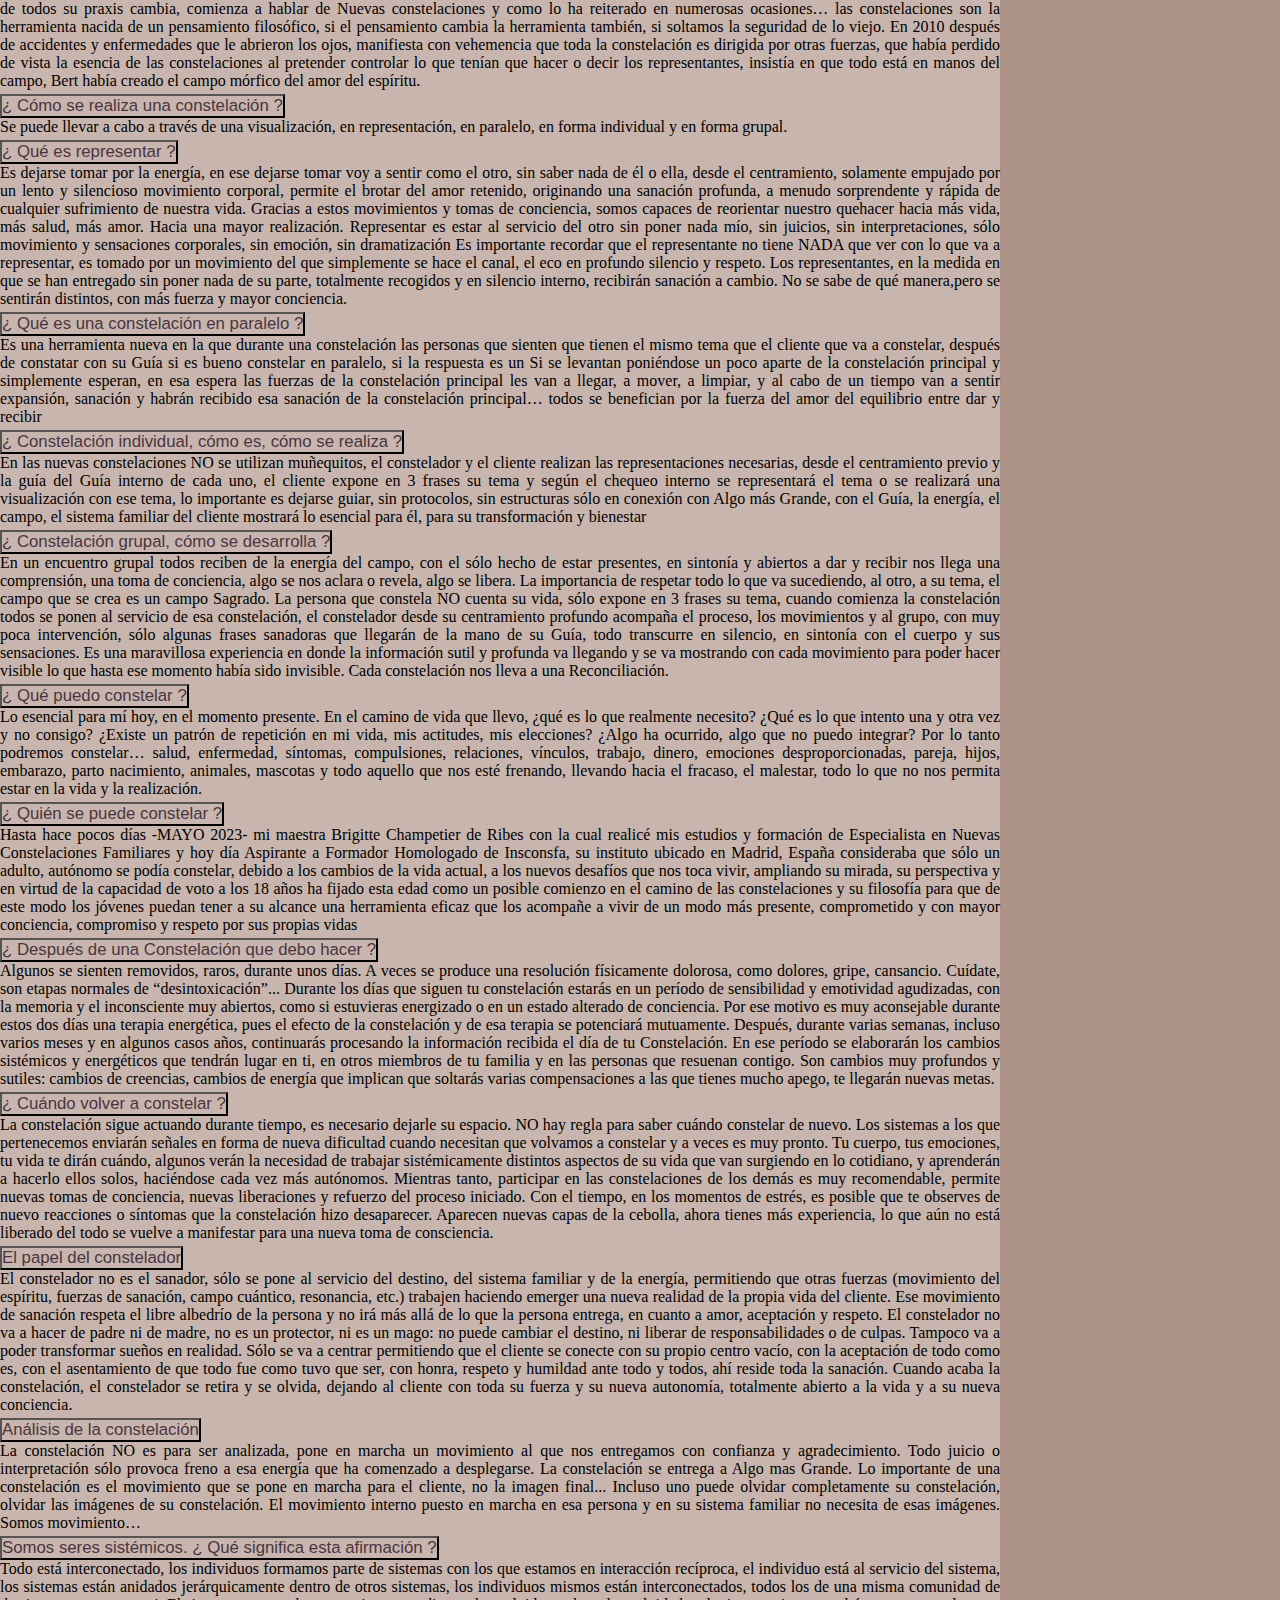
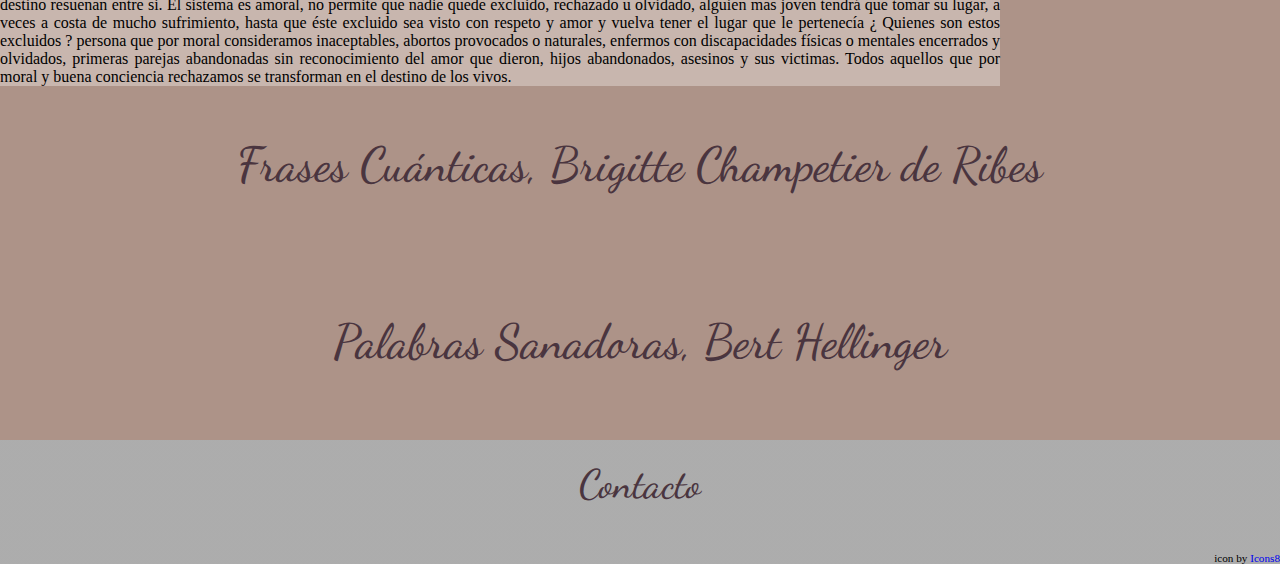
==== commit 0752d26e: "Update index.html loading lazy img" ====
--- a/index.html
+++ b/index.html
@@ -21,9 +21,6 @@
 </head>
 
 <body>
-    <div class="preloader-wrapper">
-        <div class="spinner-border" style="color: #ffffff;" role="status"></div>
-    </div>
     <header id="inicio">
         <nav class="nav">
             <a href="#inicio">Inicio</a>
@@ -68,7 +65,7 @@
         <div class="img_container">
             <div class="containerImg">
                 <figure>
-                    <img alt="fuerzas del amor" src="img/fuerzas/fuerzasdelamor.png">
+                    <img alt="fuerzas del amor" loading="lazy" src="img/fuerzas/fuerzasdelamor.png">
                     <div class="capa">
                         <h3>Las Fuerzas del Amor</h3>
                         <p> Nos llevan a la esencia de las Constelaciones Familiares, existen cuatro fuerzas
@@ -81,7 +78,7 @@
             </div>
             <div class="containerImg">
                 <figure>
-                    <img alt="asentimiento" src="img/fuerzas/asentimiento.png">
+                    <img alt="asentimiento" loading="lazy" src="img/fuerzas/asentimiento.png">
                     <div class="capa">
                         <h3>Asentimiento</h3>
                         <p> A todo como es y a todos como son, amar es aceptar incondicionalmente la vida
@@ -96,7 +93,7 @@
             </div>
             <div class="containerImg">
                 <figure>
-                    <img alt="orden" src="img/fuerzas/orden.png">
+                    <img alt="orden" loading="lazy" src="img/fuerzas/orden.png">
                     <div class="capa">
                         <h3>Orden</h3>
                         <p> Aceptar la vida, es aceptar la vida dada por nuestros padres, es aceptar ser hijos de esos
@@ -111,7 +108,7 @@
             </div>
             <div class="containerImg">
                 <figure>
-                    <img alt="pertenencia" src="img/fuerzas/pertenencia.png">
+                    <img alt="pertenencia" loading="lazy" src="img/fuerzas/pertenencia.png">
                     <div class="capa">
                         <h3>Pertenencia</h3>
                         <p> Esta fuerza del Amor nos dice que todos tiene el mismo derecho a la pertenencia, todos
@@ -124,7 +121,7 @@
             </div>
             <div class="containerImg">
                 <figure>
-                    <img alt="equilibrio" src="img/fuerzas/equilibrio.png">
+                    <img alt="equilibrio" loading="lazy" src="img/fuerzas/equilibrio.png">
                     <div class="capa">
                         <h3>Equilibrio</h3>
                         <p> La compensación entre ganancias y pérdidas, es decir, el equilibrio entre dar y recibir, es
@@ -157,7 +154,7 @@
                     <br>
                     Me abro a lo que la vida me propone, hoy formo parte de un grupo de
                     aspirantes a formadores homologados de Insconsfa. <br>
-                    En el camino, en continuo trabajo, en contínuo crecimiento, al servicio del Amor y la Vida.
+                    En el camino, en continuo trabajo, en continuo crecimiento, al servicio del Amor y la Vida.
                     <br>
                     Hoy dedico todo mi tiempo a las Constelaciones Familiares ofreciendo en forma presencial y online
                     Constelaciones grupales e individuales, Talleres, Charlas para jóvenes y Cursos de formación 
@@ -172,19 +169,19 @@
         <div class="container">
             <h2>Videos</h2>
             <div class="videos-container">
-                <a href="https://youtu.be/YDDQjy86rZA"><img
+                <a href="https://youtu.be/YDDQjy86rZA"><img loading="lazy"
                         src="img/youtube/ENTREVISTA A BRIGITTE CHAMPETIER DE RIBES.png" alt="">
                     <h6>1er entrevista a Brigitte</h6>
                 </a>
-                <a href="https://youtube.com/shorts/iZC3BUzVGYU?feature=share"><img src="img/youtube/constelaciones.png"
+                <a href="https://youtube.com/shorts/iZC3BUzVGYU?feature=share"><img loading="lazy" src="img/youtube/constelaciones.png"
                         alt="">
                     <h6>¿Qué son las constelaciones?</h6>
                 </a>
-                <a href="https://youtu.be/2E1zu81dXg4"><img
+                <a href="https://youtu.be/2E1zu81dXg4"><img loading="lazy"
                         src="img/youtube/2da ENTREVISTA A BRIGITTE CHAMPETIER DE RIBES.png" alt="">
                     <h6>2da entrevista a Brigitte</h6>
                 </a>
-                <a href="https://youtu.be/2qti547dH_0"><img src="img/youtube/conciencia moral.png" alt="">
+                <a href="https://youtu.be/2qti547dH_0"><img loading="lazy" src="img/youtube/conciencia moral.png" alt="">
                     <h6>Conciencia moral</h6>
                 </a>
             </div>
@@ -478,7 +475,7 @@
                             anidados jerárquicamente dentro de otros sistemas, los individuos mismos están
                             interconectados, todos los de una misma comunidad de destino resuenan entre si.
                             El sistema es amoral, no permite que nadie quede excluido, rechazado u olvidado, alguien mas
-                            jóven tendrá que tomar su lugar, a veces a costa de mucho sufrimiento, hasta que éste
+                            joven tendrá que tomar su lugar, a veces a costa de mucho sufrimiento, hasta que éste
                             excluido sea visto con respeto y amor y vuelva tener el lugar que le pertenecía ¿ Quienes
                             son estos excluidos ? persona que por moral consideramos inaceptables, abortos provocados o
                             naturales, enfermos con discapacidades físicas o mentales encerrados y olvidados, primeras
@@ -501,31 +498,31 @@
         <div class="swiper mySwiper">
             <div class="swiper-wrapper">
                 <div class="swiper-slide">
-                    <img alt="frase1 brigite" src="img/brigitte/Brigitte1.png">
-                </div>
-                <div class="swiper-slide">
-                    <img alt="frase2 brigite" src="img/brigitte/Brigitte2.png">
-                </div>
-                <div class="swiper-slide">
-                    <img alt="frase3 brigite" src="img/brigitte/Brigitte3.png">
-                </div>
-                <div class="swiper-slide">
-                    <img alt="frase4 brigite" src="img/brigitte/Brigitte4.png">
-                </div>
-                <div class="swiper-slide">
-                    <img alt="frase5 brigite" src="img/brigitte/Brigitte5.png">
-                </div>
-                <div class="swiper-slide">
-                    <img alt="frase6 brigite" src="img/brigitte/Brigitte6.png">
-                </div>
-                <div class="swiper-slide">
-                    <img alt="frase7 brigite" src="img/brigitte/Brigitte3.png">
-                </div>
-                <div class="swiper-slide">
-                    <img alt="frase8 brigite" src="img/brigitte/Brigitte4.png">
-                </div>
-                <div class="swiper-slide">
-                    <img alt="frase9 brigite" src="img/brigitte/Brigitte5.png">
+                    <img loading="lazy" alt="frase1 brigite" src="img/brigitte/Brigitte1.png">
+                </div>
+                <div class="swiper-slide">
+                    <img loading="lazy" alt="frase2 brigite" src="img/brigitte/Brigitte2.png">
+                </div>
+                <div class="swiper-slide">
+                    <img loading="lazy" alt="frase3 brigite" src="img/brigitte/Brigitte3.png">
+                </div>
+                <div class="swiper-slide">
+                    <img loading="lazy" alt="frase4 brigite" src="img/brigitte/Brigitte4.png">
+                </div>
+                <div class="swiper-slide">
+                    <img loading="lazy" alt="frase5 brigite" src="img/brigitte/Brigitte5.png">
+                </div>
+                <div class="swiper-slide">
+                    <img loading="lazy" alt="frase6 brigite" src="img/brigitte/Brigitte6.png">
+                </div>
+                <div class="swiper-slide">
+                    <img loading="lazy" alt="frase7 brigite" src="img/brigitte/Brigitte3.png">
+                </div>
+                <div class="swiper-slide">
+                    <img loading="lazy" alt="frase8 brigite" src="img/brigitte/Brigitte4.png">
+                </div>
+                <div class="swiper-slide">
+                    <img loading="lazy" alt="frase9 brigite" src="img/brigitte/Brigitte5.png">
                 </div>
             </div>
     </section>
@@ -538,31 +535,31 @@
         <div class="swiper mySwiper">
             <div class="swiper-wrapper">
                 <div class="swiper-slide">
-                    <img alt="palabra1 bert" src="img/bert/Bert1.png">
-                </div>
-                <div class="swiper-slide">
-                    <img alt="palabra2 bert" src="img/bert/Bert2.png">
-                </div>
-                <div class="swiper-slide">
-                    <img alt="palabra3 bert" src="img/bert/Bert3.png">
-                </div>
-                <div class="swiper-slide">
-                    <img alt="palabra4 bert" src="img/bert/Bert4.png">
-                </div>
-                <div class="swiper-slide">
-                    <img alt="palabra5 bert" src="img/bert/Bert5.png">
-                </div>
-                <div class="swiper-slide">
-                    <img alt="palabra6 bert" src="img/bert/Bert1.png">
-                </div>
-                <div class="swiper-slide">
-                    <img alt="palabra7 bert" src="img/bert/Bert2.png">
-                </div>
-                <div class="swiper-slide">
-                    <img alt="palabra8 bert" src="img/bert/Bert4.png">
-                </div>
-                <div class="swiper-slide">
-                    <img alt="palabra9 bert" src="img/bert/Bert5.png">
+                    <img loading="lazy" alt="palabra1 bert" src="img/bert/Bert1.png">
+                </div>
+                <div class="swiper-slide">
+                    <img loading="lazy" alt="palabra2 bert" src="img/bert/Bert2.png">
+                </div>
+                <div class="swiper-slide">
+                    <img loading="lazy" alt="palabra3 bert" src="img/bert/Bert3.png">
+                </div>
+                <div class="swiper-slide">
+                    <img loading="lazy" alt="palabra4 bert" src="img/bert/Bert4.png">
+                </div>
+                <div class="swiper-slide">
+                    <img loading="lazy" alt="palabra5 bert" src="img/bert/Bert5.png">
+                </div>
+                <div class="swiper-slide">
+                    <img loading="lazy" alt="palabra6 bert" src="img/bert/Bert1.png">
+                </div>
+                <div class="swiper-slide">
+                    <img loading="lazy" alt="palabra7 bert" src="img/bert/Bert2.png">
+                </div>
+                <div class="swiper-slide">
+                    <img loading="lazy" alt="palabra8 bert" src="img/bert/Bert4.png">
+                </div>
+                <div class="swiper-slide">
+                    <img loading="lazy" alt="palabra9 bert" src="img/bert/Bert5.png">
                 </div>
             </div>
     </section>
@@ -572,9 +569,9 @@
                 <h2>Contacto</h2>
             </div>
             <div class="icons">
-                <a href="mailto:marielhilgert@gmail.com>"><img src="img/icons/email-32.png" alt=""></a>
-                <a href="https://www.youtube.com/@MarielHilgert"><img src="img/icons/youtube-32.png" alt=""></a>
-                <a href="https://www.instagram.com/hilgertmariel"><img src="img/icons/instagram-32.png" alt=""> </a>
+                <a href="mailto:marielhilgert@gmail.com>"><img loading="lazy" src="img/icons/email-32.png" alt=""></a>
+                <a href="https://www.youtube.com/@MarielHilgert"><img loading="lazy" src="img/icons/youtube-32.png" alt=""></a>
+                <a href="https://www.instagram.com/hilgertmariel"><img loading="lazy" src="img/icons/instagram-32.png" alt=""> </a>
             </div>
             <p>icon by <a href="https://icons8.com" target="_blank">Icons8</a></p>
         </div>
@@ -582,11 +579,10 @@
     </footer>
     <script src="https://cdn.jsdelivr.net/npm/swiper@9/swiper-bundle.min.js"></script>
     <script src="js/slider.js"></script>
-    <script src="js/spinner.js"></script>
     <script src="js/navBar.js"></script>
     <script src="https://cdn.jsdelivr.net/npm/bootstrap@5.3.0/dist/js/bootstrap.bundle.min.js"
         integrity="sha384-geWF76RCwLtnZ8qwWowPQNguL3RmwHVBC9FhGdlKrxdiJJigb/j/68SIy3Te4Bkz" crossorigin="anonymous">
     </script>
 </body>
 
-</html>+</html>
--- a/index.css
+++ b/index.css
@@ -11,23 +11,6 @@
 
 html{
     scroll-behavior: smooth;
-}
-.preloader-wrapper{
-    position: fixed;
-    top: 0;
-    left: 0;
-    width: 100%;
-    height: 100%;
-    background: #111111;
-    display: flex;
-    align-items: center;
-    justify-content: center;
-    transition: all 1s ease;
-    z-index: 999;
-}
-.fade-out-animation{
-    opacity: 0;
-    visibility: hidden;
 }
 
 #txt-init, #fuerzas, #sobre-mi, #videos-explicativos, .accordion-main, .search, .movies{
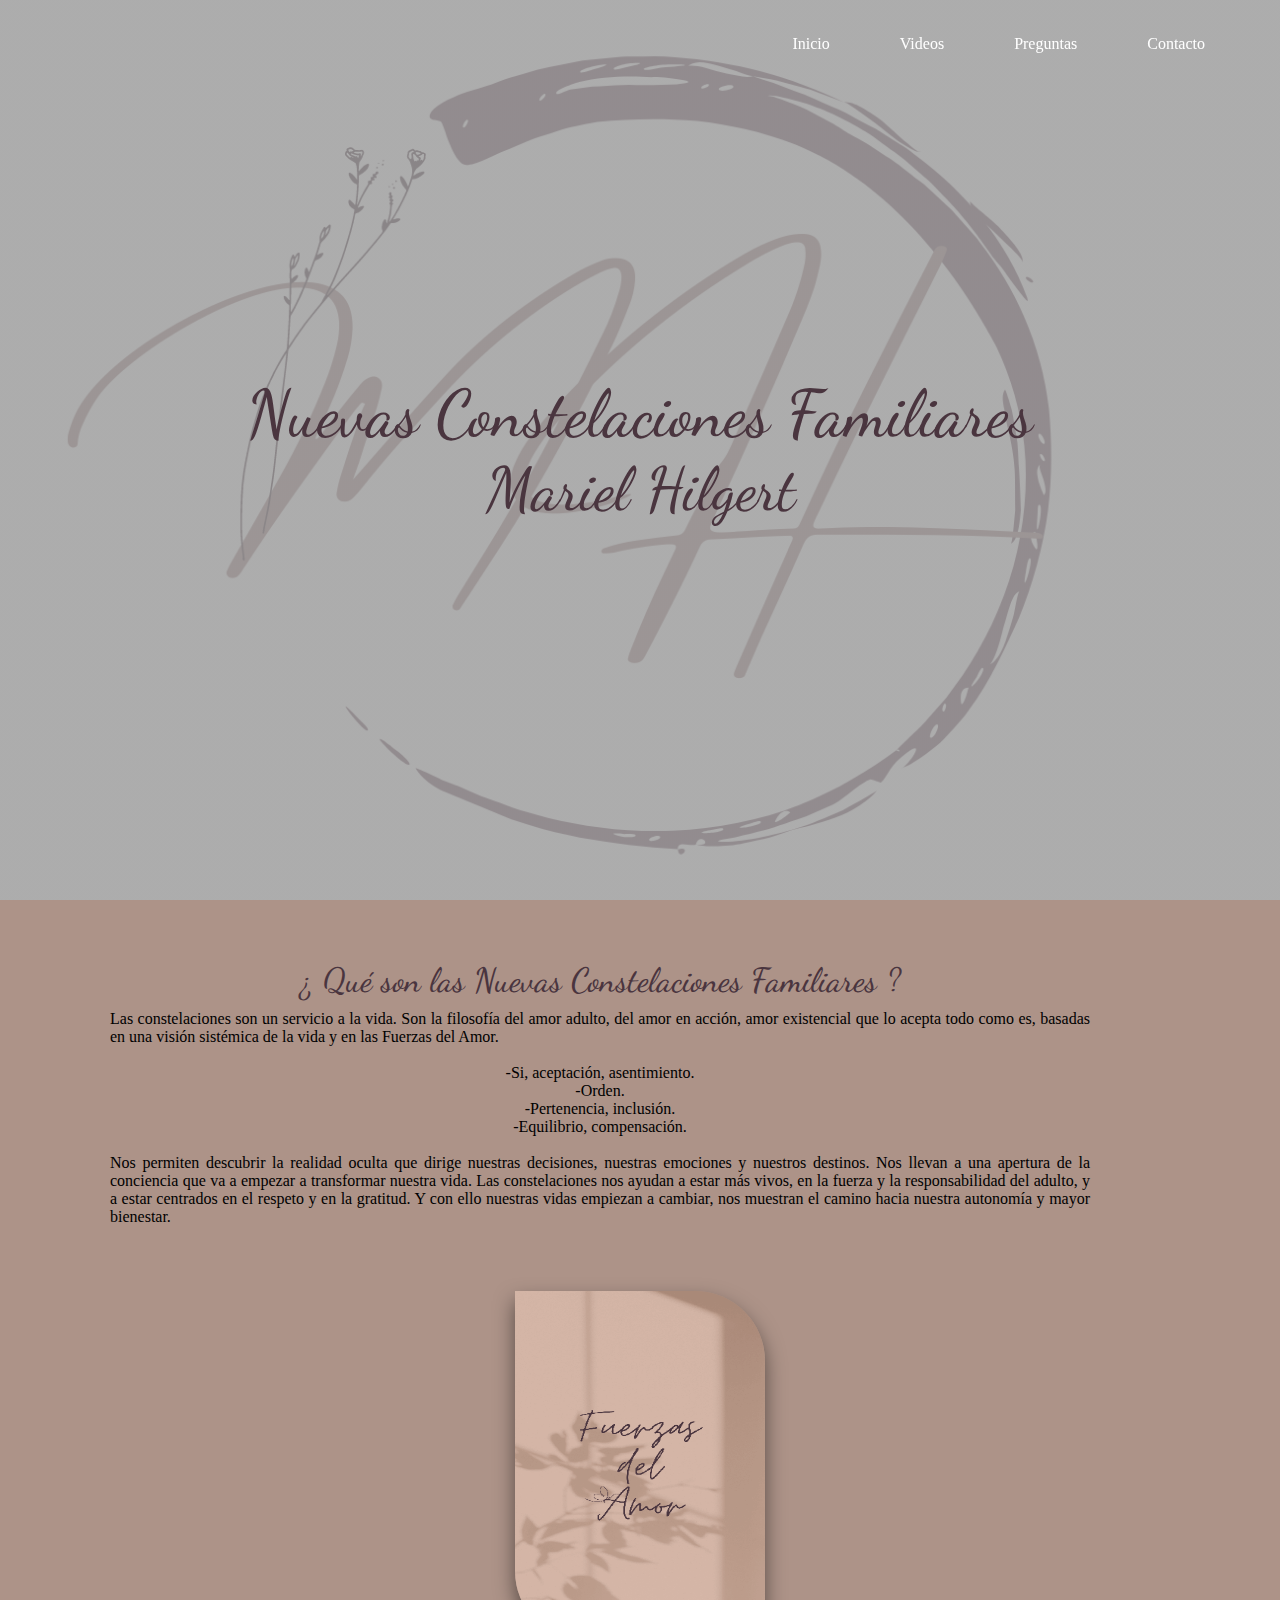
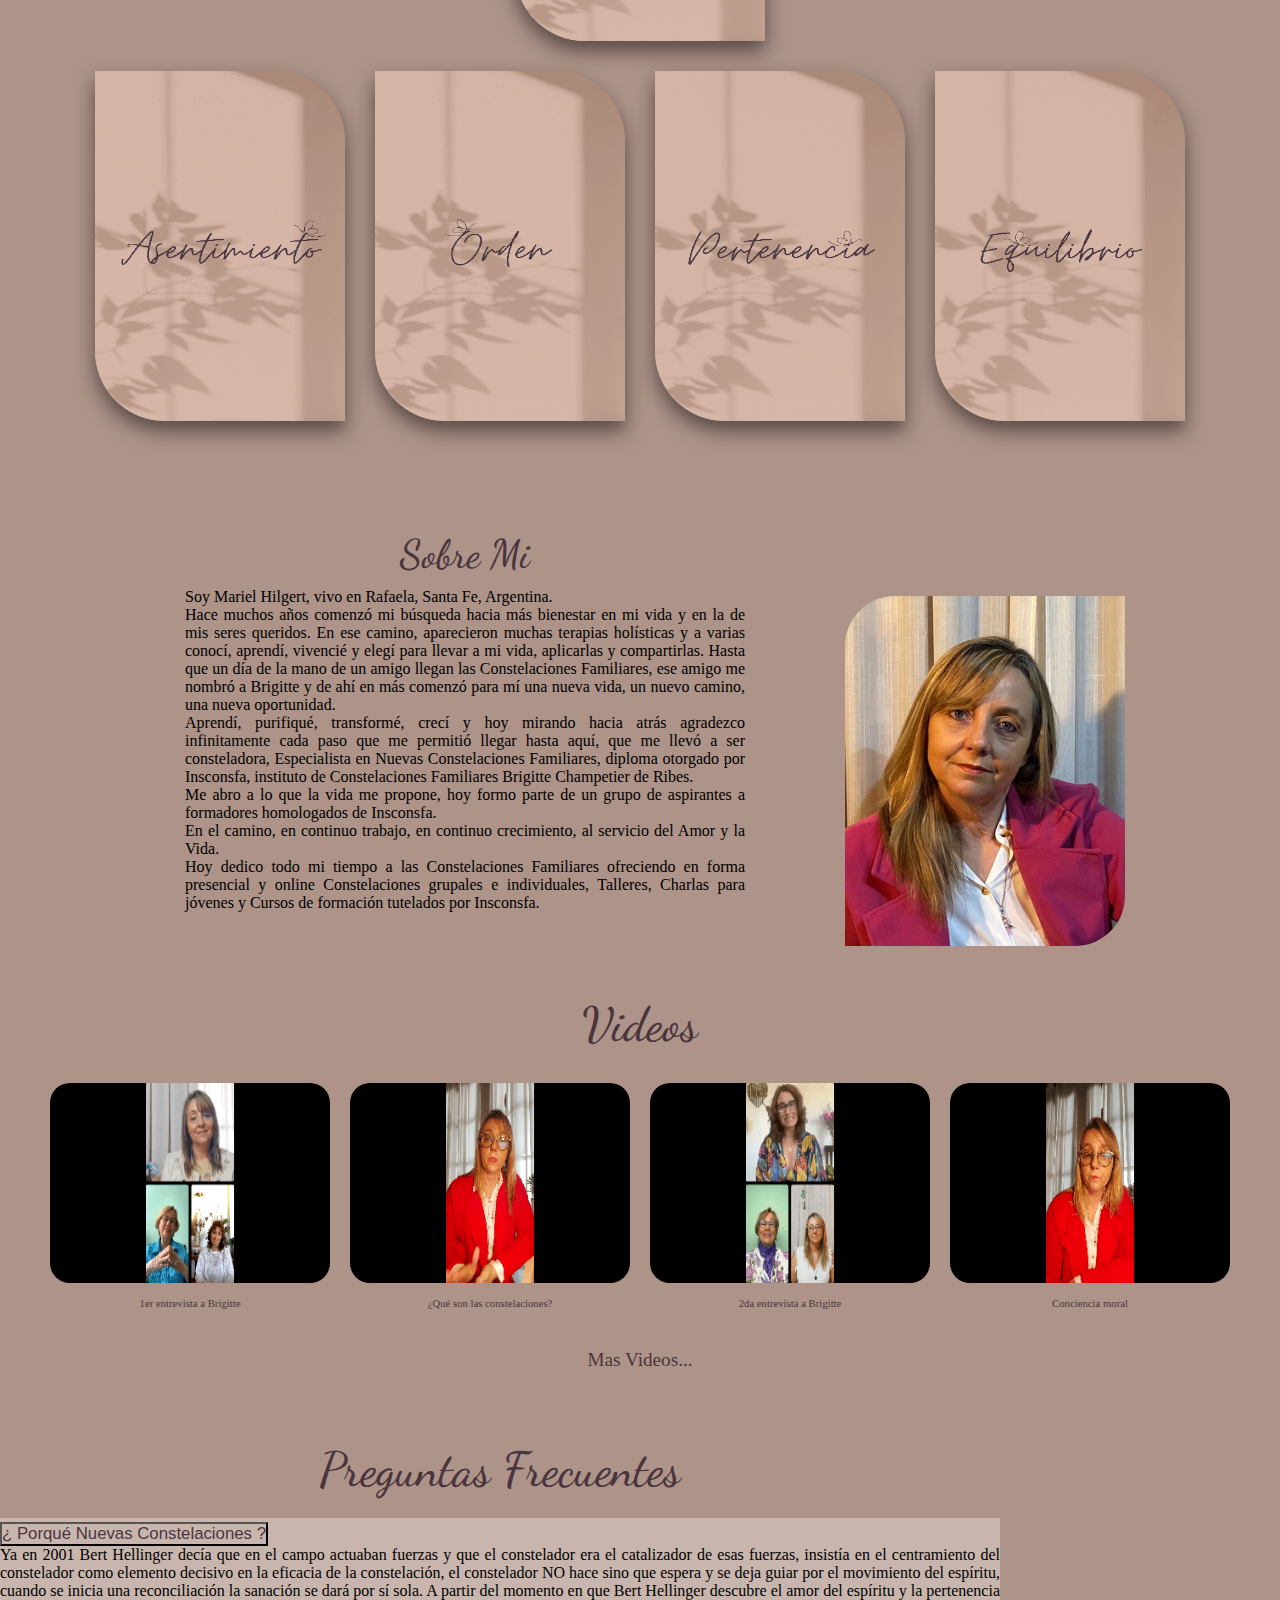
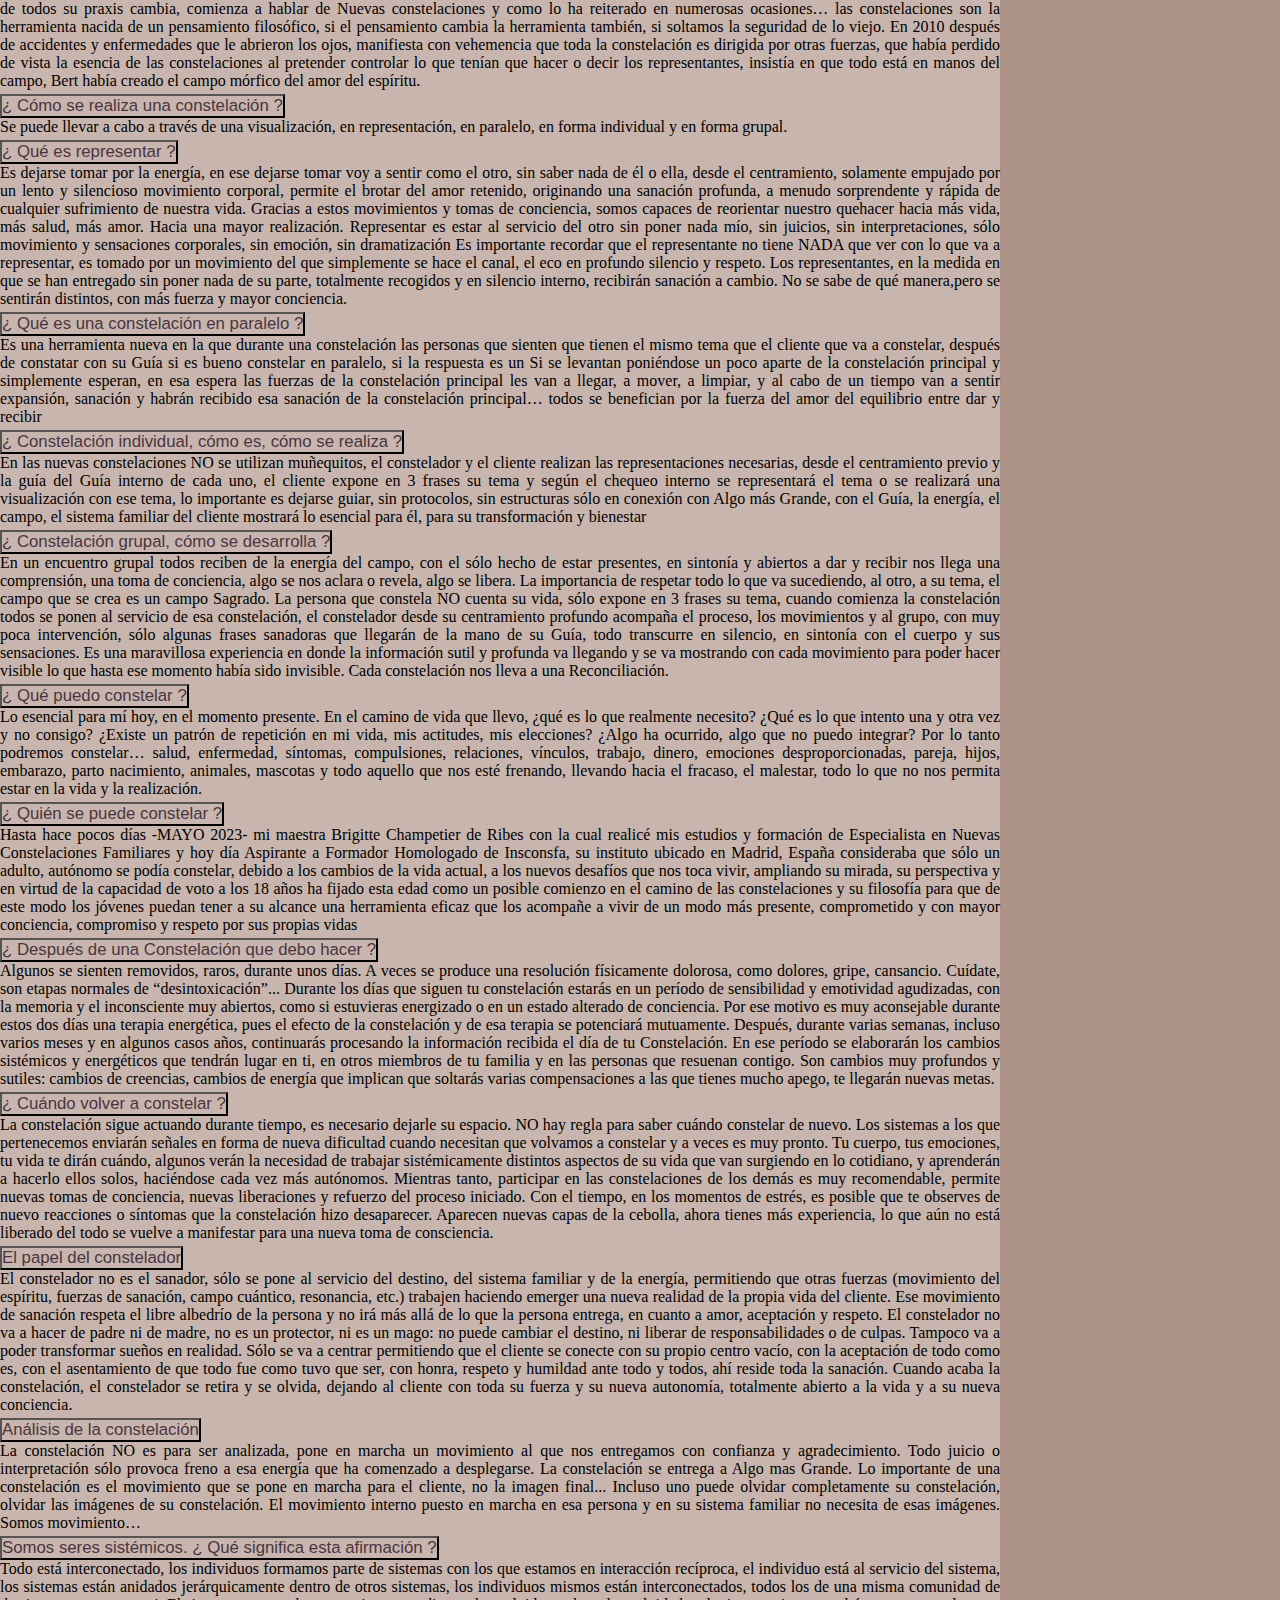
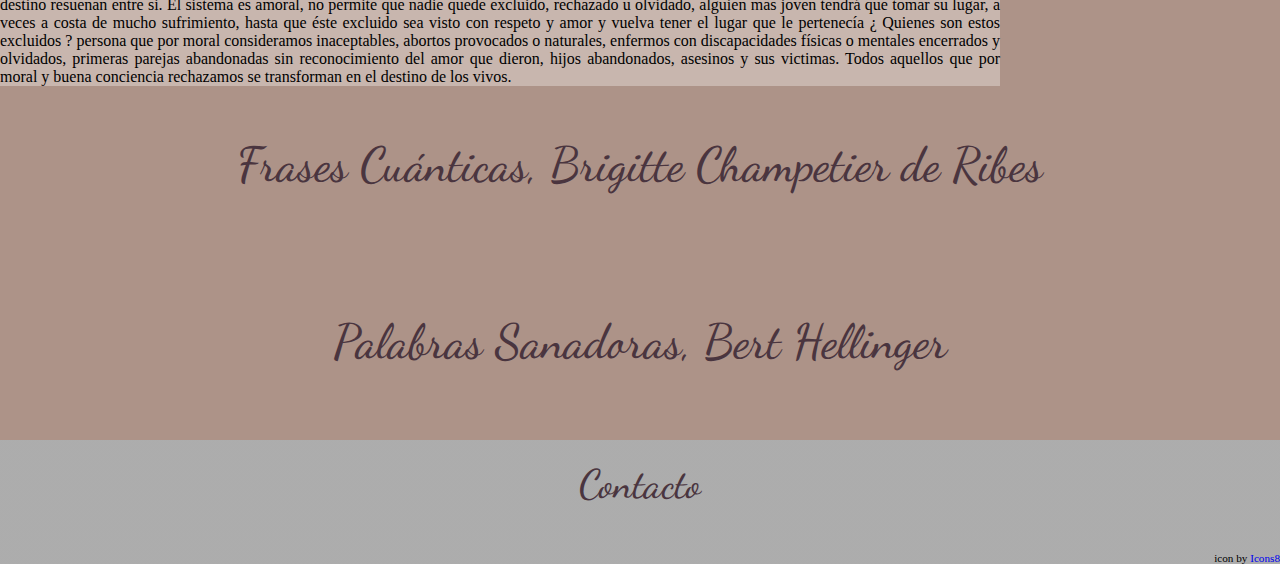
==== commit 0cdef768: "correccion de un graph" ====
--- a/index.html
+++ b/index.html
@@ -4,9 +4,21 @@
 <head>
     <meta charset="UTF-8">
     <meta name="viewport" content="width=device-width, initial-scale=1.0">
+    <meta name="author" content="Francisco Intelangelo">
+    <meta name="robots" content="index, follow">
+    <meta name="keywords" content="constelaciones, constelaciones familiares, nuevas constelaciones familiares, CONSTELACIONES, NUEVAS, CONSTELACIONES FAMILIARES que son las nuevas constelaciones familiares">
+    <meta name="description" content="Página sobre las nuevas constelaciones familiares de Mariel Hilgert, que son, para que sirven, como sanar">
+    
+    <!--OPEN GRAPH-->
+    <meta property="og:url" content="https://constelaciones-familiares-mh.com/constelaciones-familiares/">
+    <meta property="og:type" content="website">
+    <meta property="og:title" content="Nuevas Constelaciones Familiares - Mariel Hilgert">
+    <meta property="og:description" content="Página sobre las nuevas constelaciones familiares de Mariel Hilgert, trata sobre que son, para que sirven y mucho mas">
+    <meta property="og:image" content="/images/logo.png">
+    <meta property="og:image:alt" content="Logo de la pagina de Mariel Hilgert">
+    <meta property="og:locale" content="es_ES">
 
-    <link href="https://cdn.jsdelivr.net/npm/bootstrap@5.3.0/dist/css/bootstrap.min.css" rel="stylesheet"
-        integrity="sha384-9ndCyUaIbzAi2FUVXJi0CjmCapSmO7SnpJef0486qhLnuZ2cdeRhO02iuK6FUUVM" crossorigin="anonymous">
+    <link rel="canonical" href="https://constelaciones-familiares-mh.com/constelaciones-familiares/">
     <link rel="stylesheet" href="https://cdn.jsdelivr.net/npm/swiper@9/swiper-bundle.min.css">
     <link rel="stylesheet" href="https://cdnjs.cloudflare.com/ajax/libs/font-awesome/6.4.0/css/all.min.css"
         integrity="sha512-iecdLmaskl7CVkqkXNQ/ZH/XLlvWZOJyj7Yy7tcenmpD1ypASozpmT/E0iPtmFIB46ZmdtAc9eNBvH0H/ZpiBw=="
@@ -14,7 +26,6 @@
     <link href="https://cdn.jsdelivr.net/npm/bootstrap@5.3.0/dist/css/bootstrap.min.css" rel="stylesheet"
         integrity="sha384-9ndCyUaIbzAi2FUVXJi0CjmCapSmO7SnpJef0486qhLnuZ2cdeRhO02iuK6FUUVM" crossorigin="anonymous">
     <link rel="stylesheet" href="index.css">
-    <link rel="videos" href="html/videos.html">
     <link rel="icon" href="img/logo2.png">
 
     <title>Constelaciones Familiares Mariel Hilgert</title>
--- a/index.css
+++ b/index.css
@@ -422,6 +422,7 @@
         background-image: url(img/sobremi2.jpeg);
         background-size: cover;
         background-position: center center;
+        loading: lazy;
         height: 350px;
         width: 280px;
         margin-left: 50px;
@@ -454,4 +455,4 @@
         height: 40px;
     }
 
-}+}
